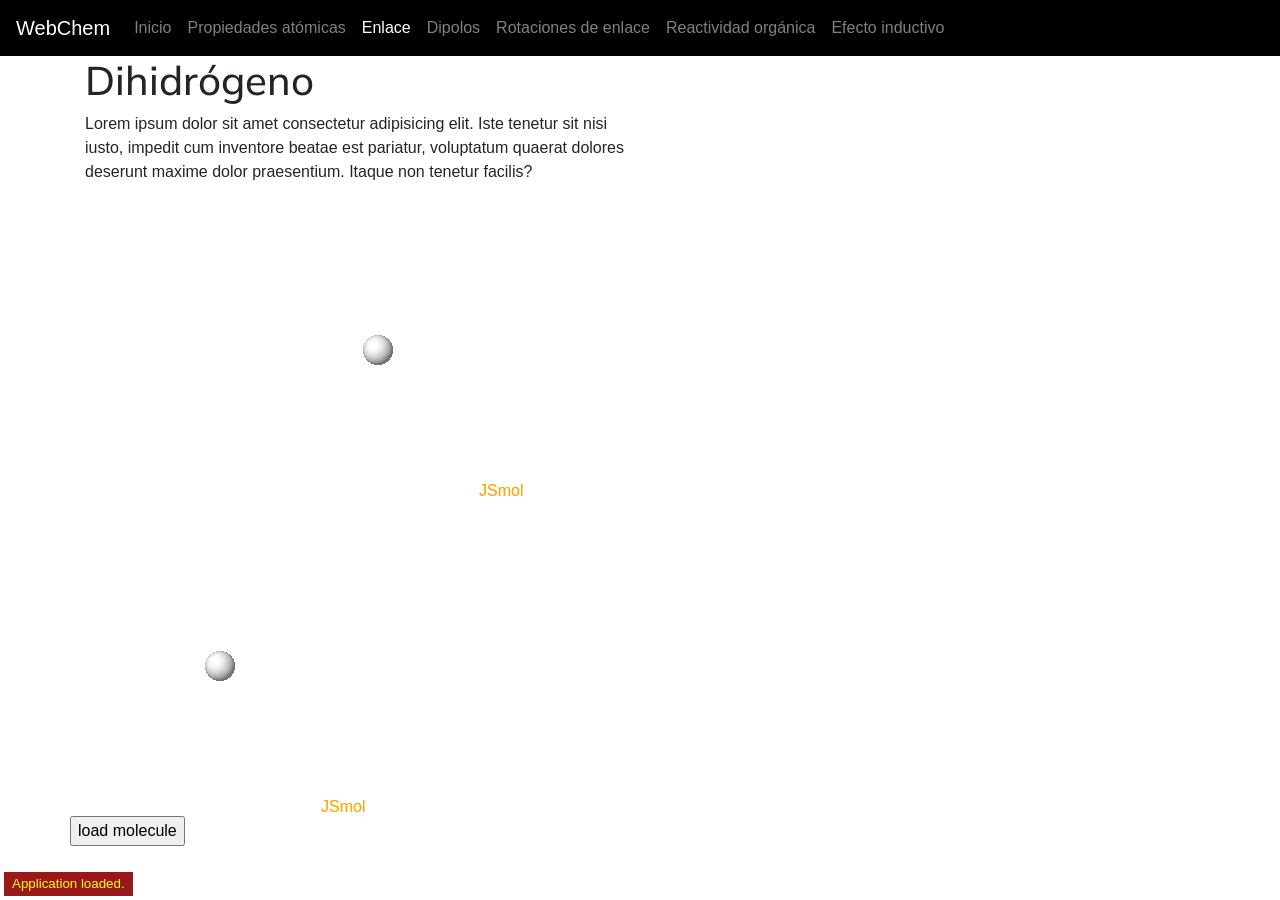
==== index.html @ 64f0de82 "Se crea el index html con el jsmol cargando molecula de dihidrogeno. Carga pdb de la ruta que se ing" ====
<!DOCTYPE html>
<html>

<head>
  <title>Web Chem</title>
  <meta http-equiv="Content-Type" content="text/html; charset=utf-8" />
  <link rel="stylesheet" href="css/bootstrap.css">
  <link rel="stylesheet" href="css/style.css">
  <script type="text/javascript" src="JSmol.min.js"></script>

  <script type="text/javascript">

    // simple2.htm: demonstration of using platform-aware Jmol with jQuery
    // author: Bob Hanson hansonr@stolaf.edu 8/11/2012 8:21:03 AM

    // ---------------------------------------------------------------------------------

    ////// special stuff just for this particular page

    var s = unescape(document.location.search);
    var script = 'set errorCallback "myCallback";'
      + 'set animationFPS 4;set antialiasdisplay;set measurementUnits angstroms;set zoomlarge false;'
      + 'set echo top left;echo loading XXXX...;refresh;'
      + 'load ":XXXX";set echo top center;echo XXXX;'
    var xxxx = s.split("_USE=")[0]
    if (xxxx.length < 2) {
      xxxx = "dihydrogen"
    } else {
      xxxx = xxxx.substring(1);
      if (xxxx.indexOf("load ") >= 0) {
        script = xxxx
        xxxx = ""
      }
    }
    if (xxxx)
      script = script.replace(/XXXX/g, xxxx)

    // --------------------------------------------------------------------------

    ////// every page will need one variable and one Info object for each applet object

    var Info = {
      width: 300,
      height: 300,
      script: script,
      use: "HTML5",
      jarPath: "java",
      j2sPath: "j2s",
      jarFile: "JmolAppletSigned.jar",
      isSigned: false,
      addSelectionOptions: false,
      serverURL: "https://chemapps.stolaf.edu/jmol/jsmol/php/jsmol.php",
      readyFunction: null,
      console: "jmol_infodiv",
      disableInitialConsole: true,
      defaultModel: null,
      debug: false
    }

    // this next bit just allows us to see what platform we are on
    // based on our decisions indicated in Info

    // "true" here indicates just a check

    Jmol.getApplet("appletCheck", Info, true);

    var isApplet = (appletCheck._jmolType.indexOf("_Applet") >= 0);
    console.log(isApplet);
    var is2D = appletCheck._is2D;

    if (!isApplet && !Info.script) {


      Info.defaultModel = "$tylenol";
      Info.script = "#alt:LOAD :tylenol";

    }


    $(document).ready(function () {

      $("#middlepanel").html(Jmol.getAppletHtml("jmol", Info));
      document.getElementById('jmol_canvas2d').style.width = '100%';
      document.getElementById('jmol_canvas2d').style.height = '100%';
      document.getElementById('middlepanel').setAttribute('class', 'text-center');
      console.log('Robapollos' + document.getElementById('jmol_canvas2d').style.height);
    })


    var jsmolPath = ''; /*ADJUST TO YOUR PATH*/
    var Info = {
      j2sPath: jsmolPath + "j2s",
      serverURL: jsmolPath + "php/jsmol.php", //THIS LINE IS ESSENTIAL FOR CROSS-SITE FILE LOADING
      src: 'PDB/H2/H2.9.pdb'
    };



  </script>
</head>

<nav class="navbar navbar-expand-lg navbar-dark bg-dark">

  <a class="navbar-brand" href="#"><img src="Images/unal.PNG" width="auto" height="100" alt="">WebChem</a>
  <button class="navbar-toggler" type="button" data-toggle="collapse" data-target="#navbarSupportedContent"
    aria-controls="navbarSupportedContent" aria-expanded="false" aria-label="Toggle navigation">
    <span class="navbar-toggler-icon"></span>
  </button>

  <div class="collapse navbar-collapse" id="navbarSupportedContent">
    <ul class="navbar-nav mr-auto">
      <li class="nav-item">
        <a class="nav-link" href="#">Inicio <span class="sr-only">(current)</span></a>
      </li>
      <li class="nav-item">
        <a class="nav-link" href="#">Propiedades atómicas</a>
      </li>
      <li class="nav-item active">
        <a class="nav-link" href="#">Enlace</a>
      </li>
      <li class="nav-item">
        <a class="nav-link" href="#">Dipolos</a>
      </li>
      <li class="nav-item">
        <a class="nav-link" href="#">Rotaciones de enlace</a>
      </li>
      <li class="nav-item">
        <a class="nav-link" href="#">Reactividad orgánica</a>
      </li>
      <li class="nav-item">
        <a class="nav-link" href="#">Efecto inductivo</a>
      </li>
      <!-- <li class="nav-item dropdown">
        <a class="nav-link dropdown-toggle" href="#" id="navbarDropdown" role="button" data-toggle="dropdown" aria-haspopup="true" aria-expanded="false">
          Dropdown
        </a>
        <div class="dropdown-menu" aria-labelledby="navbarDropdown">
          <a class="dropdown-item" href="#">Action</a>
          <a class="dropdown-item" href="#">Another action</a>
          <div class="dropdown-divider"></div>
          <a class="dropdown-item" href="#">Something else here</a>
        </div>
      </li>
      <li class="nav-item">
        <a class="nav-link disabled" href="#">Disabled</a>
      </li> -->
    </ul>

  </div>

</nav>

<script src="https://code.jquery.com/jquery-3.3.1.slim.min.js"
  integrity="sha384-q8i/X+965DzO0rT7abK41JStQIAqVgRVzpbzo5smXKp4YfRvH+8abtTE1Pi6jizo" crossorigin="anonymous"></script>
<script src="https://cdnjs.cloudflare.com/ajax/libs/popper.js/1.14.7/umd/popper.min.js"
  integrity="sha384-UO2eT0CpHqdSJQ6hJty5KVphtPhzWj9WO1clHTMGa3JDZwrnQq4sF86dIHNDz0W1" crossorigin="anonymous"></script>
<script src="https://stackpath.bootstrapcdn.com/bootstrap/4.3.1/js/bootstrap.min.js"
  integrity="sha384-JjSmVgyd0p3pXB1rRibZUAYoIIy6OrQ6VrjIEaFf/nJGzIxFDsf4x0xIM+B07jRM" crossorigin="anonymous"></script>

<div class="container">
  <div class="row">
    <div class="col-md-6 col-sm-12">
      <h1>Dihidrógeno</h1>
      <p>Lorem ipsum dolor sit amet consectetur adipisicing elit. Iste tenetur sit nisi iusto, impedit cum inventore
        beatae est pariatur, voluptatum quaerat dolores deserunt maxime dolor praesentium. Itaque non tenetur facilis?
      </p>
      <div class="row d-flex justify-content-center">

        <!--Grid column-->
        <div class="col-md-6 col-sm-6">

          <div id="middlepanel"></div>

        </div>
        <!--Grid column-->

      </div>
    </div>
    <div class="col-md-6 col-sm-12">
      <img src="Images/H2.png" width="100%" alt="">
    </div>
    <div>
      <p>
        <script>
          Jmol.getApplet('jsmolApplet0', Info);
        </script>
        <input type="button" value="load molecule" class="interactionButtonStructure">
      </p>
    </div>
  </div>

  </body>


</html>
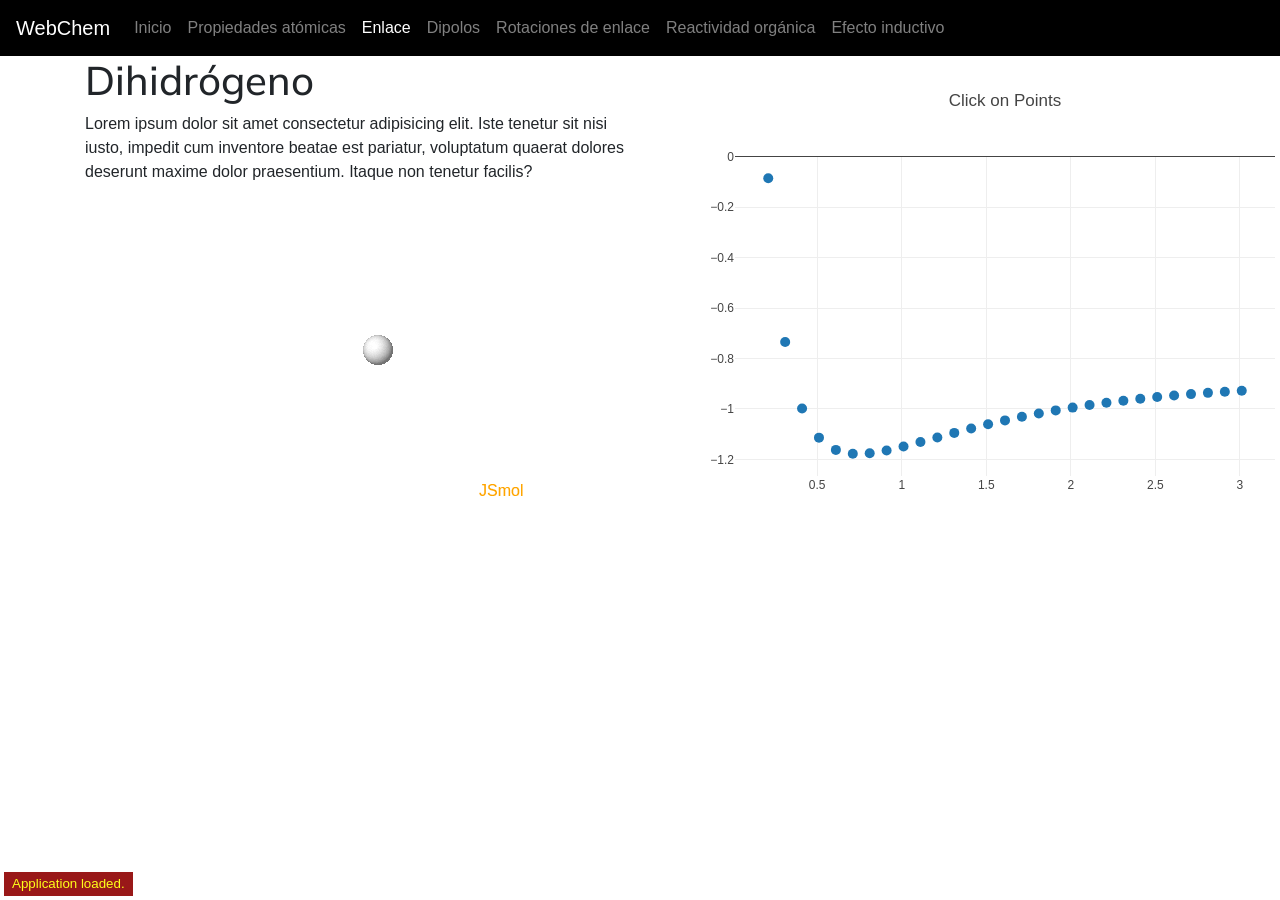
==== commit 90b92bbe: "Grafico Funcionando" ====
--- a/index.html
+++ b/index.html
@@ -7,7 +7,7 @@
   <link rel="stylesheet" href="css/bootstrap.css">
   <link rel="stylesheet" href="css/style.css">
   <script type="text/javascript" src="JSmol.min.js"></script>
-
+  <script src="https://cdn.plot.ly/plotly-latest.min.js"></script>
   <script type="text/javascript">
 
     // simple2.htm: demonstration of using platform-aware Jmol with jQuery
@@ -16,6 +16,8 @@
     // ---------------------------------------------------------------------------------
 
     ////// special stuff just for this particular page
+
+    ///// files //////
 
     var s = unescape(document.location.search);
     var script = 'set errorCallback "myCallback";'
@@ -86,6 +88,25 @@
       console.log('Robapollos' + document.getElementById('jmol_canvas2d').style.height);
     })
 
+    cont = 2;
+    let files = [];
+    for (let i = 0; i < 8; i++) {
+      files.push("H0." + cont + ".pdb");
+      cont++;
+    }
+    for (let i = 0; i < 10; i++) {
+      files.push("H1." + i + ".pdb");
+    }
+    for (let i = 0; i < 10; i++) {
+      files.push("H2." + i + ".pdb");
+    }
+
+    files.push("H3.0.pdb")
+    console.log(files)
+
+
+    console.log(files)
+
 
     var jsmolPath = ''; /*ADJUST TO YOUR PATH*/
     var Info = {
@@ -94,6 +115,85 @@
       src: 'PDB/H2/H2.9.pdb'
     };
 
+
+    /////////////////// Grafico /////////////////
+
+    function readTextFile(file, callback) {
+      var rawFile = new XMLHttpRequest();
+      rawFile.overrideMimeType("application/json");
+      rawFile.open("GET", file, true);
+      rawFile.onreadystatechange = function () {
+        if (rawFile.readyState === 4 && rawFile.status == "200") {
+          callback(rawFile.responseText);
+        }
+      }
+      rawFile.send(null);
+    }
+
+    //usage:
+
+    let data;
+
+    let bla = readTextFile("base.json", function (text) {
+      this.data = JSON.parse(text);
+    });
+
+
+    setTimeout(() => {
+
+      cont = 2;
+      let localFiles = [];
+      for (let i = 0; i < 8; i++) {
+        localFiles.push("H0." + cont + ".pdb");
+        cont++;
+      }
+      for (let i = 0; i < 10; i++) {
+        localFiles.push("H1." + i + ".pdb");
+      }
+      for (let i = 0; i < 10; i++) {
+        localFiles.push("H2." + i + ".pdb");
+      }
+
+      localFiles.push("H3.0.pdb")
+      console.log(localFiles)
+
+
+      console.log(this.data.distancia);
+      console.log(this.localFiles)
+      var myPlot = document.getElementById('myDiv'),
+        x = this.data.distancia,
+        y = this.data.energia,
+        data = [{
+          x: x,
+          y: y,
+          type: 'scatter',
+          mode: 'markers',
+          marker: { size: 10 },
+          text: localFiles
+        }],
+        layout = {
+          // hovermode: 'closest',
+          title: 'Click on Points'
+        };
+
+      Plotly.newPlot('myDiv', data, layout);
+
+      myPlot.on('plotly_click', function (data) {
+        // this.Info.src = "PDB/H2/" + data.points[0].text
+
+        var jsmolPath = ''; /*ADJUST TO YOUR PATH*/
+        var Info = {
+          j2sPath: jsmolPath + "j2s",
+          serverURL: jsmolPath + "php/jsmol.php", //THIS LINE IS ESSENTIAL FOR CROSS-SITE FILE LOADING
+          src: "PDB/H2/" + data.points[0].text
+        };
+
+        $("#middlepanel").html(Jmol.getAppletHtml("jmol", Info));
+
+        console.log("PDB/H2/" + data.points[0].text)
+      });
+
+    }, 1000)
 
 
   </script>
@@ -177,18 +277,20 @@
       </div>
     </div>
     <div class="col-md-6 col-sm-12">
-      <img src="Images/H2.png" width="100%" alt="">
+      <!-- <img src="Images/H2.png" width="100%" alt=""> -->
+      <div id="myDiv" style="width: 700px; height: 500px;"></div>
     </div>
     <div>
       <p>
-        <script>
+        <!-- <script>
           Jmol.getApplet('jsmolApplet0', Info);
         </script>
         <input type="button" value="load molecule" class="interactionButtonStructure">
-      </p>
+      </p> -->
     </div>
   </div>
 
+
   </body>
 
 
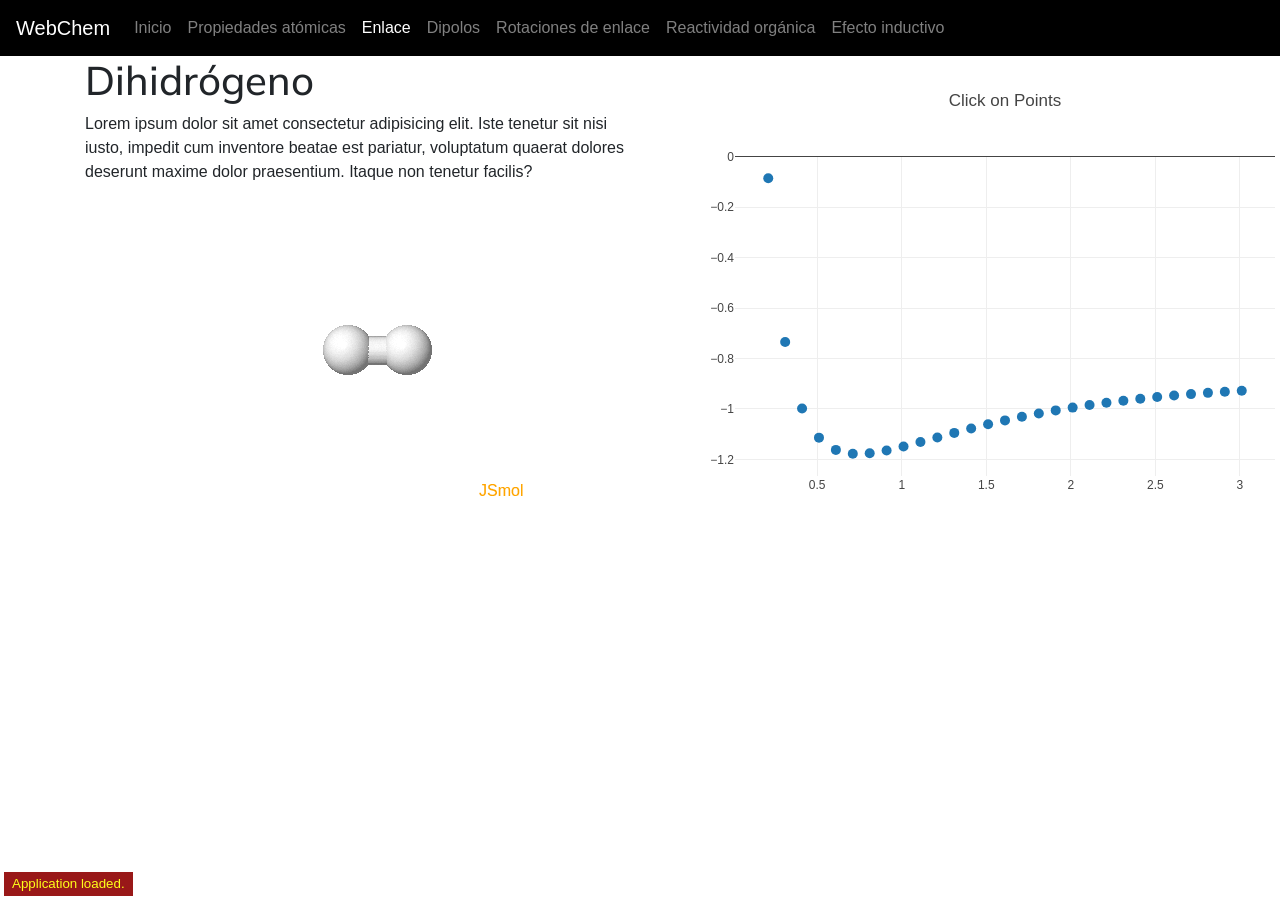
==== commit 1ce85a22: "modifica el index pdb inicial" ====
--- a/index.html
+++ b/index.html
@@ -102,17 +102,17 @@
     }
 
     files.push("H3.0.pdb")
-    console.log(files)
-
-
-    console.log(files)
+    console.log("Van los files: ", files)
+
+
+    console.log(files.reverse())
 
 
     var jsmolPath = ''; /*ADJUST TO YOUR PATH*/
     var Info = {
       j2sPath: jsmolPath + "j2s",
       serverURL: jsmolPath + "php/jsmol.php", //THIS LINE IS ESSENTIAL FOR CROSS-SITE FILE LOADING
-      src: 'PDB/H2/H2.9.pdb'
+      src: 'PDB/H2/H0.7.pdb'
     };
 
 
@@ -155,8 +155,8 @@
       }
 
       localFiles.push("H3.0.pdb")
-      console.log(localFiles)
-
+      console.log("Estos son los localfiles ", localFiles)
+      localFiles = localFiles.reverse();
 
       console.log(this.data.distancia);
       console.log(this.localFiles)
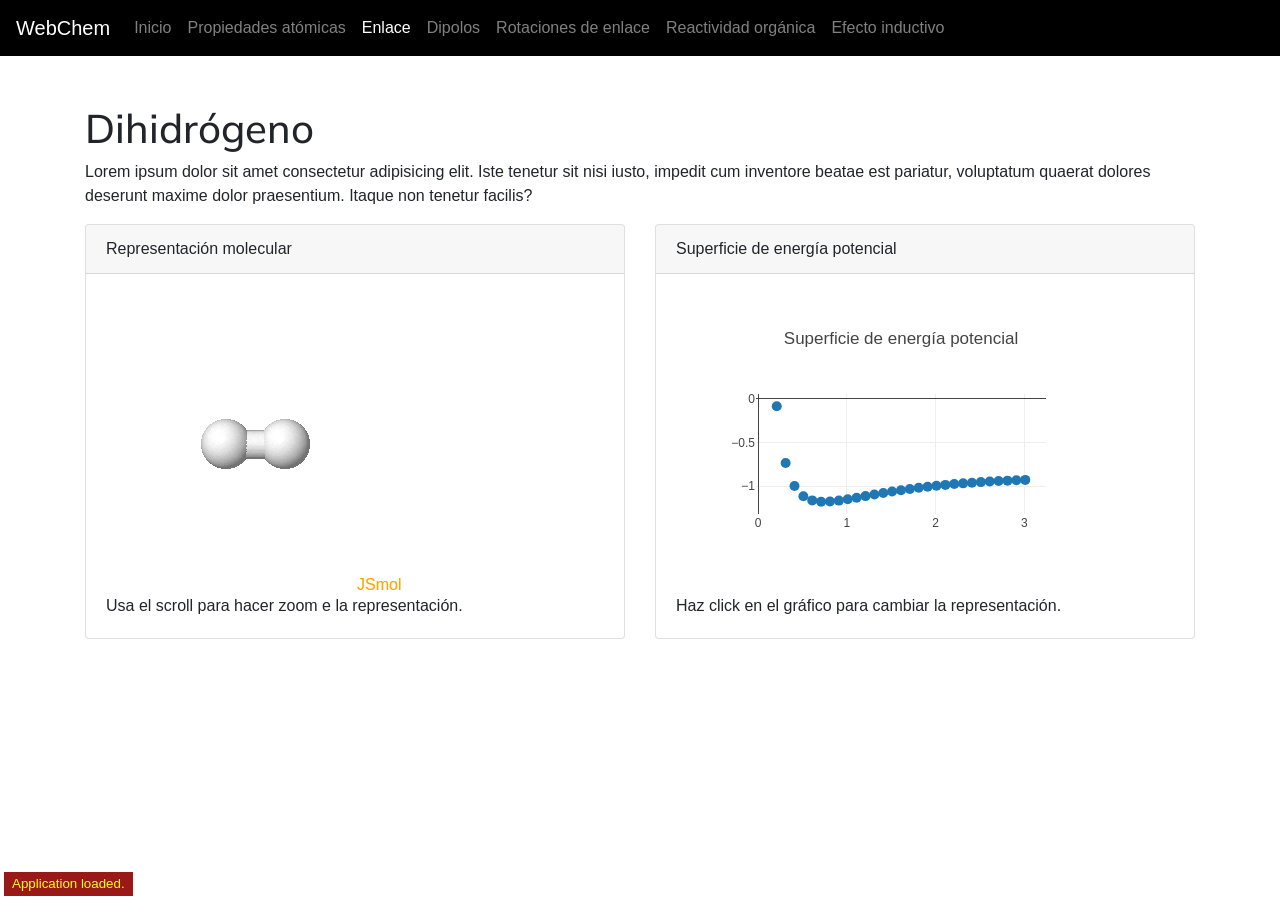
==== commit 321655d6: "Se modifican los elementos de Enlace" ====
--- a/index.html
+++ b/index.html
@@ -1,297 +1,303 @@
 <!DOCTYPE html>
 <html>
 
-<head>
-  <title>Web Chem</title>
-  <meta http-equiv="Content-Type" content="text/html; charset=utf-8" />
-  <link rel="stylesheet" href="css/bootstrap.css">
-  <link rel="stylesheet" href="css/style.css">
-  <script type="text/javascript" src="JSmol.min.js"></script>
-  <script src="https://cdn.plot.ly/plotly-latest.min.js"></script>
-  <script type="text/javascript">
-
-    // simple2.htm: demonstration of using platform-aware Jmol with jQuery
-    // author: Bob Hanson hansonr@stolaf.edu 8/11/2012 8:21:03 AM
-
-    // ---------------------------------------------------------------------------------
-
-    ////// special stuff just for this particular page
-
-    ///// files //////
-
-    var s = unescape(document.location.search);
-    var script = 'set errorCallback "myCallback";'
-      + 'set animationFPS 4;set antialiasdisplay;set measurementUnits angstroms;set zoomlarge false;'
-      + 'set echo top left;echo loading XXXX...;refresh;'
-      + 'load ":XXXX";set echo top center;echo XXXX;'
-    var xxxx = s.split("_USE=")[0]
-    if (xxxx.length < 2) {
-      xxxx = "dihydrogen"
-    } else {
-      xxxx = xxxx.substring(1);
-      if (xxxx.indexOf("load ") >= 0) {
-        script = xxxx
-        xxxx = ""
-      }
-    }
-    if (xxxx)
-      script = script.replace(/XXXX/g, xxxx)
-
-    // --------------------------------------------------------------------------
-
-    ////// every page will need one variable and one Info object for each applet object
-
-    var Info = {
-      width: 300,
-      height: 300,
-      script: script,
-      use: "HTML5",
-      jarPath: "java",
-      j2sPath: "j2s",
-      jarFile: "JmolAppletSigned.jar",
-      isSigned: false,
-      addSelectionOptions: false,
-      serverURL: "https://chemapps.stolaf.edu/jmol/jsmol/php/jsmol.php",
-      readyFunction: null,
-      console: "jmol_infodiv",
-      disableInitialConsole: true,
-      defaultModel: null,
-      debug: false
-    }
-
-    // this next bit just allows us to see what platform we are on
-    // based on our decisions indicated in Info
-
-    // "true" here indicates just a check
-
-    Jmol.getApplet("appletCheck", Info, true);
-
-    var isApplet = (appletCheck._jmolType.indexOf("_Applet") >= 0);
-    console.log(isApplet);
-    var is2D = appletCheck._is2D;
-
-    if (!isApplet && !Info.script) {
-
-
-      Info.defaultModel = "$tylenol";
-      Info.script = "#alt:LOAD :tylenol";
-
-    }
-
-
-    $(document).ready(function () {
-
-      $("#middlepanel").html(Jmol.getAppletHtml("jmol", Info));
-      document.getElementById('jmol_canvas2d').style.width = '100%';
-      document.getElementById('jmol_canvas2d').style.height = '100%';
-      document.getElementById('middlepanel').setAttribute('class', 'text-center');
-      console.log('Robapollos' + document.getElementById('jmol_canvas2d').style.height);
-    })
-
-    cont = 2;
-    let files = [];
-    for (let i = 0; i < 8; i++) {
-      files.push("H0." + cont + ".pdb");
-      cont++;
-    }
-    for (let i = 0; i < 10; i++) {
-      files.push("H1." + i + ".pdb");
-    }
-    for (let i = 0; i < 10; i++) {
-      files.push("H2." + i + ".pdb");
-    }
-
-    files.push("H3.0.pdb")
-    console.log("Van los files: ", files)
-
-
-    console.log(files.reverse())
-
-
-    var jsmolPath = ''; /*ADJUST TO YOUR PATH*/
-    var Info = {
-      j2sPath: jsmolPath + "j2s",
-      serverURL: jsmolPath + "php/jsmol.php", //THIS LINE IS ESSENTIAL FOR CROSS-SITE FILE LOADING
-      src: 'PDB/H2/H0.7.pdb'
-    };
-
-
-    /////////////////// Grafico /////////////////
-
-    function readTextFile(file, callback) {
-      var rawFile = new XMLHttpRequest();
-      rawFile.overrideMimeType("application/json");
-      rawFile.open("GET", file, true);
-      rawFile.onreadystatechange = function () {
-        if (rawFile.readyState === 4 && rawFile.status == "200") {
-          callback(rawFile.responseText);
-        }
-      }
-      rawFile.send(null);
-    }
-
-    //usage:
-
-    let data;
-
-    let bla = readTextFile("base.json", function (text) {
-      this.data = JSON.parse(text);
-    });
-
-
-    setTimeout(() => {
+  <head>
+    <title>Web Chem</title>
+    <meta http-equiv="Content-Type" content="text/html; charset=utf-8" />
+    <link rel="stylesheet" href="css/bootstrap.css">
+    <link rel="stylesheet" href="css/style.css">
+    <script type="text/javascript" src="JSmol.min.js"></script>
+    <script src="https://cdn.plot.ly/plotly-latest.min.js"></script>
+    <script type="text/javascript">
+
+      // simple2.htm: demonstration of using platform-aware Jmol with jQuery
+      // author: Bob Hanson hansonr@stolaf.edu 8/11/2012 8:21:03 AM
+
+      // ---------------------------------------------------------------------------------
+
+      ////// special stuff just for this particular page
+
+      ///// files //////
+
+      var s = unescape(document.location.search);
+      var script = 'set errorCallback "myCallback";'
+        + 'set animationFPS 4;set antialiasdisplay;set measurementUnits angstroms;set zoomlarge false;'
+        + 'set echo top left;echo loading XXXX...;refresh;'
+        + 'load ":XXXX";set echo top center;echo XXXX;'
+      var xxxx = s.split("_USE=")[0]
+      if (xxxx.length < 2) {
+        xxxx = "dihydrogen"
+      } else {
+        xxxx = xxxx.substring(1);
+        if (xxxx.indexOf("load ") >= 0) {
+          script = xxxx
+          xxxx = ""
+        }
+      }
+      if (xxxx)
+        script = script.replace(/XXXX/g, xxxx)
+
+      // --------------------------------------------------------------------------
+
+      ////// every page will need one variable and one Info object for each applet object
+
+      var Info = {
+        width: "100%",
+        height: "100%",
+        script: script,
+        use: "HTML5",
+        jarPath: "java",
+        j2sPath: "j2s",
+        jarFile: "JmolAppletSigned.jar",
+        isSigned: false,
+        addSelectionOptions: false,
+        serverURL: "https://chemapps.stolaf.edu/jmol/jsmol/php/jsmol.php",
+        readyFunction: null,
+        console: "jmol_infodiv",
+        disableInitialConsole: true,
+        defaultModel: null,
+        debug: false
+      }
+
+      // this next bit just allows us to see what platform we are on
+      // based on our decisions indicated in Info
+
+      // "true" here indicates just a check
+
+      Jmol.getApplet("appletCheck", Info, true);
+
+      var isApplet = (appletCheck._jmolType.indexOf("_Applet") >= 0);
+      console.log(isApplet);
+      var is2D = appletCheck._is2D;
+
+      if (!isApplet && !Info.script) {
+
+
+        Info.defaultModel = "$tylenol";
+        Info.script = "#alt:LOAD :tylenol";
+
+      }
+
+
+      $(document).ready(function () {
+
+        $("#middlepanel").html(Jmol.getAppletHtml("jmol", Info));
+        document.getElementById('jmol_canvas2d').style.width = '100%';
+        document.getElementById('jmol_canvas2d').style.height = '100%';
+        document.getElementById('middlepanel').setAttribute('class', 'text-center');
+        console.log('Robapollos' + document.getElementById('jmol_canvas2d').style.height);
+      })
 
       cont = 2;
-      let localFiles = [];
+      let files = [];
       for (let i = 0; i < 8; i++) {
-        localFiles.push("H0." + cont + ".pdb");
+        files.push("H0." + cont + ".pdb");
         cont++;
       }
       for (let i = 0; i < 10; i++) {
-        localFiles.push("H1." + i + ".pdb");
+        files.push("H1." + i + ".pdb");
       }
       for (let i = 0; i < 10; i++) {
-        localFiles.push("H2." + i + ".pdb");
-      }
-
-      localFiles.push("H3.0.pdb")
-      console.log("Estos son los localfiles ", localFiles)
-      localFiles = localFiles.reverse();
-
-      console.log(this.data.distancia);
-      console.log(this.localFiles)
-      var myPlot = document.getElementById('myDiv'),
-        x = this.data.distancia,
-        y = this.data.energia,
-        data = [{
-          x: x,
-          y: y,
-          type: 'scatter',
-          mode: 'markers',
-          marker: { size: 10 },
-          text: localFiles
-        }],
-        layout = {
-          // hovermode: 'closest',
-          title: 'Click on Points'
-        };
-
-      Plotly.newPlot('myDiv', data, layout);
-
-      myPlot.on('plotly_click', function (data) {
-        // this.Info.src = "PDB/H2/" + data.points[0].text
-
-        var jsmolPath = ''; /*ADJUST TO YOUR PATH*/
-        var Info = {
-          j2sPath: jsmolPath + "j2s",
-          serverURL: jsmolPath + "php/jsmol.php", //THIS LINE IS ESSENTIAL FOR CROSS-SITE FILE LOADING
-          src: "PDB/H2/" + data.points[0].text
-        };
-
-        $("#middlepanel").html(Jmol.getAppletHtml("jmol", Info));
-
-        console.log("PDB/H2/" + data.points[0].text)
+        files.push("H2." + i + ".pdb");
+      }
+
+      files.push("H3.0.pdb")
+      console.log("Van los files: ", files)
+
+
+      console.log(files.reverse())
+
+
+      var jsmolPath = ''; /*ADJUST TO YOUR PATH*/
+      var Info = {
+        j2sPath: jsmolPath + "j2s",
+        serverURL: jsmolPath + "php/jsmol.php", //THIS LINE IS ESSENTIAL FOR CROSS-SITE FILE LOADING
+        src: 'PDB/H2/H0.7.pdb'
+      };
+
+
+      /////////////////// Grafico /////////////////
+
+      function readTextFile(file, callback) {
+        var rawFile = new XMLHttpRequest();
+        rawFile.overrideMimeType("application/json");
+        rawFile.open("GET", file, true);
+        rawFile.onreadystatechange = function () {
+          if (rawFile.readyState === 4 && rawFile.status == "200") {
+            callback(rawFile.responseText);
+          }
+        }
+        rawFile.send(null);
+      }
+
+      //usage:
+
+      let data;
+
+      let bla = readTextFile("base.json", function (text) {
+        this.data = JSON.parse(text);
       });
 
-    }, 1000)
-
-
-  </script>
-</head>
-
-<nav class="navbar navbar-expand-lg navbar-dark bg-dark">
-
-  <a class="navbar-brand" href="#"><img src="Images/unal.PNG" width="auto" height="100" alt="">WebChem</a>
-  <button class="navbar-toggler" type="button" data-toggle="collapse" data-target="#navbarSupportedContent"
-    aria-controls="navbarSupportedContent" aria-expanded="false" aria-label="Toggle navigation">
-    <span class="navbar-toggler-icon"></span>
-  </button>
-
-  <div class="collapse navbar-collapse" id="navbarSupportedContent">
-    <ul class="navbar-nav mr-auto">
-      <li class="nav-item">
-        <a class="nav-link" href="#">Inicio <span class="sr-only">(current)</span></a>
-      </li>
-      <li class="nav-item">
-        <a class="nav-link" href="#">Propiedades atómicas</a>
-      </li>
-      <li class="nav-item active">
-        <a class="nav-link" href="#">Enlace</a>
-      </li>
-      <li class="nav-item">
-        <a class="nav-link" href="#">Dipolos</a>
-      </li>
-      <li class="nav-item">
-        <a class="nav-link" href="#">Rotaciones de enlace</a>
-      </li>
-      <li class="nav-item">
-        <a class="nav-link" href="#">Reactividad orgánica</a>
-      </li>
-      <li class="nav-item">
-        <a class="nav-link" href="#">Efecto inductivo</a>
-      </li>
-      <!-- <li class="nav-item dropdown">
-        <a class="nav-link dropdown-toggle" href="#" id="navbarDropdown" role="button" data-toggle="dropdown" aria-haspopup="true" aria-expanded="false">
-          Dropdown
-        </a>
-        <div class="dropdown-menu" aria-labelledby="navbarDropdown">
-          <a class="dropdown-item" href="#">Action</a>
-          <a class="dropdown-item" href="#">Another action</a>
-          <div class="dropdown-divider"></div>
-          <a class="dropdown-item" href="#">Something else here</a>
+
+      setTimeout(() => {
+
+        cont = 2;
+        let localFiles = [];
+        for (let i = 0; i < 8; i++) {
+          localFiles.push("H0." + cont + ".pdb");
+          cont++;
+        }
+        for (let i = 0; i < 10; i++) {
+          localFiles.push("H1." + i + ".pdb");
+        }
+        for (let i = 0; i < 10; i++) {
+          localFiles.push("H2." + i + ".pdb");
+        }
+
+        localFiles.push("H3.0.pdb")
+        console.log("Estos son los localfiles ", localFiles)
+        localFiles = localFiles.reverse();
+
+        console.log(this.data.distancia);
+        console.log(this.localFiles)
+        var myPlot = document.getElementById('myDiv'),
+          x = this.data.distancia,
+          y = this.data.energia,
+          data = [{
+            x: x,
+            y: y,
+            type: 'scatter',
+            mode: 'markers',
+            marker: { size: 10 },
+            text: localFiles
+          }],
+          layout = {
+            // hovermode: 'closest',
+            title: 'Superficie de energía potencial'
+          };
+
+        Plotly.newPlot('myDiv', data, layout);
+
+        myPlot.on('plotly_click', function (data) {
+          // this.Info.src = "PDB/H2/" + data.points[0].text
+
+          var jsmolPath = ''; /*ADJUST TO YOUR PATH*/
+          var Info = {
+            j2sPath: jsmolPath + "j2s",
+            serverURL: jsmolPath + "php/jsmol.php", //THIS LINE IS ESSENTIAL FOR CROSS-SITE FILE LOADING
+            src: "PDB/H2/" + data.points[0].text
+          };
+
+          $("#middlepanel").html(Jmol.getAppletHtml("jmol", Info));
+
+          console.log("PDB/H2/" + data.points[0].text)
+        });
+
+      }, 1000)
+
+
+    </script>
+  </head>
+
+  <body>
+  
+    <nav class="navbar navbar-expand-lg navbar-dark bg-dark">
+
+      <a class="navbar-brand" href="#"><img src="Images/unal.PNG" width="auto" height="100" alt="">WebChem</a>
+      <button class="navbar-toggler" type="button" data-toggle="collapse" data-target="#navbarSupportedContent" aria-controls="navbarSupportedContent" aria-expanded="false" aria-label="Toggle navigation">
+        <span class="navbar-toggler-icon"></span>
+      </button>
+
+      <div class="collapse navbar-collapse" id="navbarSupportedContent">
+
+        <ul class="navbar-nav mr-auto">
+
+          <li class="nav-item">
+            <a class="nav-link" href="#">Inicio <span class="sr-only">(current)</span></a>
+          </li>
+          <li class="nav-item">
+            <a class="nav-link" href="#">Propiedades atómicas</a>
+          </li>
+          <li class="nav-item active">
+            <a class="nav-link" href="#">Enlace</a>
+          </li>
+          <li class="nav-item">
+            <a class="nav-link" href="#">Dipolos</a>
+          </li>
+          <li class="nav-item">
+            <a class="nav-link" href="#">Rotaciones de enlace</a>
+          </li>
+          <li class="nav-item">
+            <a class="nav-link" href="#">Reactividad orgánica</a>
+          </li>
+          <li class="nav-item">
+            <a class="nav-link" href="#">Efecto inductivo</a>
+          </li>
+          <!-- <li class="nav-item dropdown">
+            <a class="nav-link dropdown-toggle" href="#" id="navbarDropdown" role="button" data-toggle="dropdown" aria-haspopup="true" aria-expanded="false">
+              Dropdown
+            </a>
+            <div class="dropdown-menu" aria-labelledby="navbarDropdown">
+              <a class="dropdown-item" href="#">Action</a>
+              <a class="dropdown-item" href="#">Another action</a>
+              <div class="dropdown-divider"></div>
+              <a class="dropdown-item" href="#">Something else here</a>
+            </div>
+          </li>
+          <li class="nav-item">
+            <a class="nav-link disabled" href="#">Disabled</a>
+          </li> -->
+        </ul>
+
+      </div>
+
+    </nav>
+
+    <script src="https://code.jquery.com/jquery-3.3.1.slim.min.js"
+      integrity="sha384-q8i/X+965DzO0rT7abK41JStQIAqVgRVzpbzo5smXKp4YfRvH+8abtTE1Pi6jizo" crossorigin="anonymous"></script>
+    <script src="https://cdnjs.cloudflare.com/ajax/libs/popper.js/1.14.7/umd/popper.min.js"
+      integrity="sha384-UO2eT0CpHqdSJQ6hJty5KVphtPhzWj9WO1clHTMGa3JDZwrnQq4sF86dIHNDz0W1" crossorigin="anonymous"></script>
+    <script src="https://stackpath.bootstrapcdn.com/bootstrap/4.3.1/js/bootstrap.min.js"
+      integrity="sha384-JjSmVgyd0p3pXB1rRibZUAYoIIy6OrQ6VrjIEaFf/nJGzIxFDsf4x0xIM+B07jRM" crossorigin="anonymous"></script>
+
+    <div class="container">
+      <div class="row mt-5">
+        <div class="col">
+          <h1>Dihidrógeno</h1>
+          <p>Lorem ipsum dolor sit amet consectetur adipisicing elit. Iste tenetur sit nisi iusto, impedit cum inventore
+            beatae est pariatur, voluptatum quaerat dolores deserunt maxime dolor praesentium. Itaque non tenetur facilis?
+          </p>
         </div>
-      </li>
-      <li class="nav-item">
-        <a class="nav-link disabled" href="#">Disabled</a>
-      </li> -->
-    </ul>
-
-  </div>
-
-</nav>
-
-<script src="https://code.jquery.com/jquery-3.3.1.slim.min.js"
-  integrity="sha384-q8i/X+965DzO0rT7abK41JStQIAqVgRVzpbzo5smXKp4YfRvH+8abtTE1Pi6jizo" crossorigin="anonymous"></script>
-<script src="https://cdnjs.cloudflare.com/ajax/libs/popper.js/1.14.7/umd/popper.min.js"
-  integrity="sha384-UO2eT0CpHqdSJQ6hJty5KVphtPhzWj9WO1clHTMGa3JDZwrnQq4sF86dIHNDz0W1" crossorigin="anonymous"></script>
-<script src="https://stackpath.bootstrapcdn.com/bootstrap/4.3.1/js/bootstrap.min.js"
-  integrity="sha384-JjSmVgyd0p3pXB1rRibZUAYoIIy6OrQ6VrjIEaFf/nJGzIxFDsf4x0xIM+B07jRM" crossorigin="anonymous"></script>
-
-<div class="container">
-  <div class="row">
-    <div class="col-md-6 col-sm-12">
-      <h1>Dihidrógeno</h1>
-      <p>Lorem ipsum dolor sit amet consectetur adipisicing elit. Iste tenetur sit nisi iusto, impedit cum inventore
-        beatae est pariatur, voluptatum quaerat dolores deserunt maxime dolor praesentium. Itaque non tenetur facilis?
-      </p>
+      </div>
       <div class="row d-flex justify-content-center">
-
-        <!--Grid column-->
-        <div class="col-md-6 col-sm-6">
-
-          <div id="middlepanel"></div>
+        <div class="col-md-6 col-sm-12">
+
+            <div class="card">
+                <div class="card-header">
+                  Representación molecular
+                </div>
+                <div class="card-body">
+                  <div id="middlepanel"></div>
+                  <p class="card-text">Usa el scroll para hacer zoom e la representación.</p>
+                </div>
+              </div>
 
         </div>
-        <!--Grid column-->
-
-      </div>
+        <div class="col-md-6 col-sm-12">
+
+            <div class="card">
+                <div class="card-header">
+                  Superficie de energía potencial
+                </div>
+                <div class="card-body">
+                  <div id="myDiv" style="width: 450px; height: 300px;"></div>
+                  <p class="card-text">Haz click en el gráfico para cambiar la representación.</p>
+                </div>
+              </div>
+
+        </div>
     </div>
-    <div class="col-md-6 col-sm-12">
-      <!-- <img src="Images/H2.png" width="100%" alt=""> -->
-      <div id="myDiv" style="width: 700px; height: 500px;"></div>
-    </div>
-    <div>
-      <p>
-        <!-- <script>
-          Jmol.getApplet('jsmolApplet0', Info);
-        </script>
-        <input type="button" value="load molecule" class="interactionButtonStructure">
-      </p> -->
-    </div>
-  </div>
-
 
   </body>
 
-
 </html>
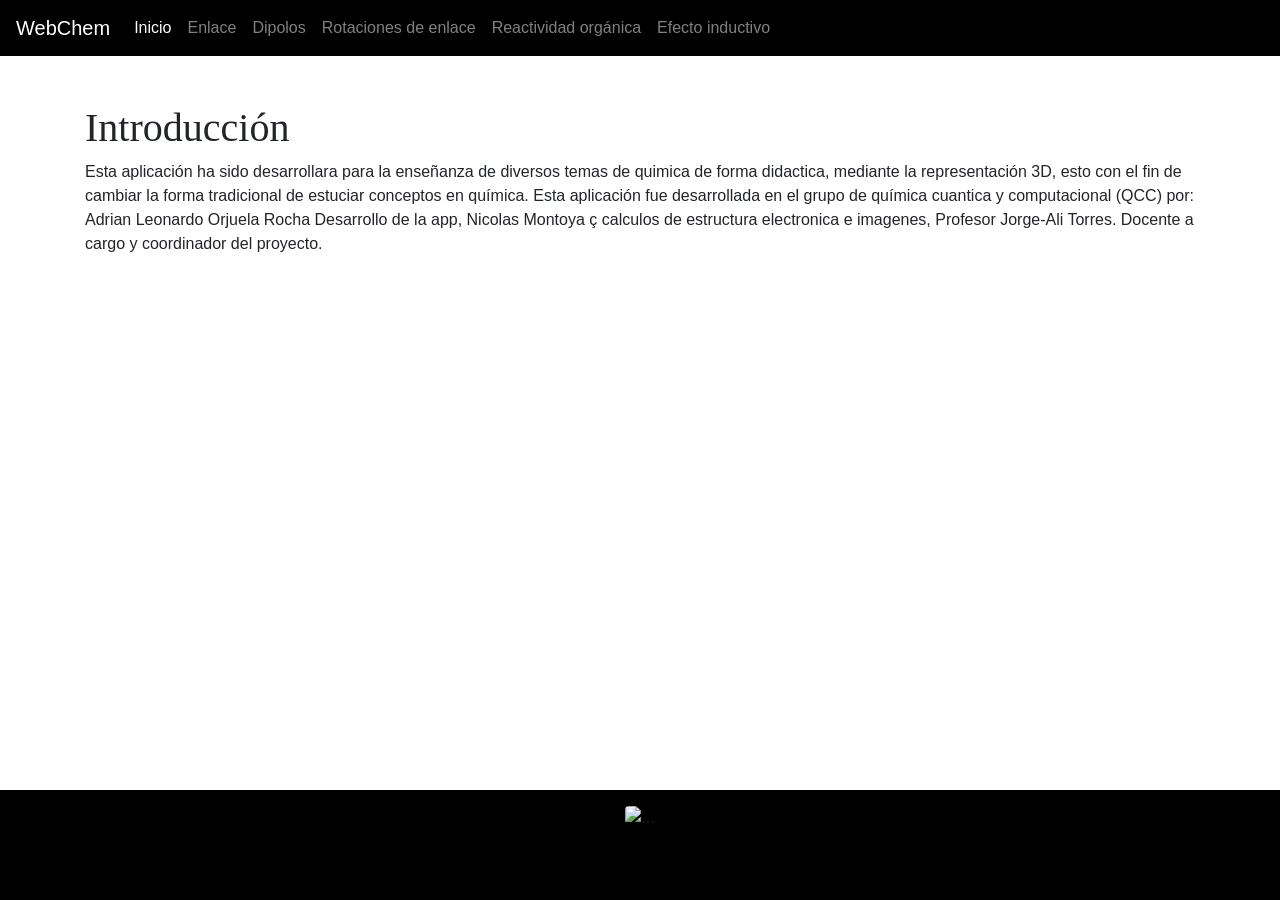
==== commit d81e2cca: "Add files via upload archivos finales" ====
--- a/index.html
+++ b/index.html
@@ -1,303 +1,96 @@
-<!DOCTYPE html>
-<html>
-
-  <head>
-    <title>Web Chem</title>
-    <meta http-equiv="Content-Type" content="text/html; charset=utf-8" />
-    <link rel="stylesheet" href="css/bootstrap.css">
-    <link rel="stylesheet" href="css/style.css">
-    <script type="text/javascript" src="JSmol.min.js"></script>
-    <script src="https://cdn.plot.ly/plotly-latest.min.js"></script>
-    <script type="text/javascript">
-
-      // simple2.htm: demonstration of using platform-aware Jmol with jQuery
-      // author: Bob Hanson hansonr@stolaf.edu 8/11/2012 8:21:03 AM
-
-      // ---------------------------------------------------------------------------------
-
-      ////// special stuff just for this particular page
-
-      ///// files //////
-
-      var s = unescape(document.location.search);
-      var script = 'set errorCallback "myCallback";'
-        + 'set animationFPS 4;set antialiasdisplay;set measurementUnits angstroms;set zoomlarge false;'
-        + 'set echo top left;echo loading XXXX...;refresh;'
-        + 'load ":XXXX";set echo top center;echo XXXX;'
-      var xxxx = s.split("_USE=")[0]
-      if (xxxx.length < 2) {
-        xxxx = "dihydrogen"
-      } else {
-        xxxx = xxxx.substring(1);
-        if (xxxx.indexOf("load ") >= 0) {
-          script = xxxx
-          xxxx = ""
-        }
-      }
-      if (xxxx)
-        script = script.replace(/XXXX/g, xxxx)
-
-      // --------------------------------------------------------------------------
-
-      ////// every page will need one variable and one Info object for each applet object
-
-      var Info = {
-        width: "100%",
-        height: "100%",
-        script: script,
-        use: "HTML5",
-        jarPath: "java",
-        j2sPath: "j2s",
-        jarFile: "JmolAppletSigned.jar",
-        isSigned: false,
-        addSelectionOptions: false,
-        serverURL: "https://chemapps.stolaf.edu/jmol/jsmol/php/jsmol.php",
-        readyFunction: null,
-        console: "jmol_infodiv",
-        disableInitialConsole: true,
-        defaultModel: null,
-        debug: false
-      }
-
-      // this next bit just allows us to see what platform we are on
-      // based on our decisions indicated in Info
-
-      // "true" here indicates just a check
-
-      Jmol.getApplet("appletCheck", Info, true);
-
-      var isApplet = (appletCheck._jmolType.indexOf("_Applet") >= 0);
-      console.log(isApplet);
-      var is2D = appletCheck._is2D;
-
-      if (!isApplet && !Info.script) {
-
-
-        Info.defaultModel = "$tylenol";
-        Info.script = "#alt:LOAD :tylenol";
-
-      }
-
-
-      $(document).ready(function () {
-
-        $("#middlepanel").html(Jmol.getAppletHtml("jmol", Info));
-        document.getElementById('jmol_canvas2d').style.width = '100%';
-        document.getElementById('jmol_canvas2d').style.height = '100%';
-        document.getElementById('middlepanel').setAttribute('class', 'text-center');
-        console.log('Robapollos' + document.getElementById('jmol_canvas2d').style.height);
-      })
-
-      cont = 2;
-      let files = [];
-      for (let i = 0; i < 8; i++) {
-        files.push("H0." + cont + ".pdb");
-        cont++;
-      }
-      for (let i = 0; i < 10; i++) {
-        files.push("H1." + i + ".pdb");
-      }
-      for (let i = 0; i < 10; i++) {
-        files.push("H2." + i + ".pdb");
-      }
-
-      files.push("H3.0.pdb")
-      console.log("Van los files: ", files)
-
-
-      console.log(files.reverse())
-
-
-      var jsmolPath = ''; /*ADJUST TO YOUR PATH*/
-      var Info = {
-        j2sPath: jsmolPath + "j2s",
-        serverURL: jsmolPath + "php/jsmol.php", //THIS LINE IS ESSENTIAL FOR CROSS-SITE FILE LOADING
-        src: 'PDB/H2/H0.7.pdb'
-      };
-
-
-      /////////////////// Grafico /////////////////
-
-      function readTextFile(file, callback) {
-        var rawFile = new XMLHttpRequest();
-        rawFile.overrideMimeType("application/json");
-        rawFile.open("GET", file, true);
-        rawFile.onreadystatechange = function () {
-          if (rawFile.readyState === 4 && rawFile.status == "200") {
-            callback(rawFile.responseText);
-          }
-        }
-        rawFile.send(null);
-      }
-
-      //usage:
-
-      let data;
-
-      let bla = readTextFile("base.json", function (text) {
-        this.data = JSON.parse(text);
-      });
-
-
-      setTimeout(() => {
-
-        cont = 2;
-        let localFiles = [];
-        for (let i = 0; i < 8; i++) {
-          localFiles.push("H0." + cont + ".pdb");
-          cont++;
-        }
-        for (let i = 0; i < 10; i++) {
-          localFiles.push("H1." + i + ".pdb");
-        }
-        for (let i = 0; i < 10; i++) {
-          localFiles.push("H2." + i + ".pdb");
-        }
-
-        localFiles.push("H3.0.pdb")
-        console.log("Estos son los localfiles ", localFiles)
-        localFiles = localFiles.reverse();
-
-        console.log(this.data.distancia);
-        console.log(this.localFiles)
-        var myPlot = document.getElementById('myDiv'),
-          x = this.data.distancia,
-          y = this.data.energia,
-          data = [{
-            x: x,
-            y: y,
-            type: 'scatter',
-            mode: 'markers',
-            marker: { size: 10 },
-            text: localFiles
-          }],
-          layout = {
-            // hovermode: 'closest',
-            title: 'Superficie de energía potencial'
-          };
-
-        Plotly.newPlot('myDiv', data, layout);
-
-        myPlot.on('plotly_click', function (data) {
-          // this.Info.src = "PDB/H2/" + data.points[0].text
-
-          var jsmolPath = ''; /*ADJUST TO YOUR PATH*/
-          var Info = {
-            j2sPath: jsmolPath + "j2s",
-            serverURL: jsmolPath + "php/jsmol.php", //THIS LINE IS ESSENTIAL FOR CROSS-SITE FILE LOADING
-            src: "PDB/H2/" + data.points[0].text
-          };
-
-          $("#middlepanel").html(Jmol.getAppletHtml("jmol", Info));
-
-          console.log("PDB/H2/" + data.points[0].text)
-        });
-
-      }, 1000)
-
-
-    </script>
-  </head>
-
-  <body>
-  
-    <nav class="navbar navbar-expand-lg navbar-dark bg-dark">
-
-      <a class="navbar-brand" href="#"><img src="Images/unal.PNG" width="auto" height="100" alt="">WebChem</a>
-      <button class="navbar-toggler" type="button" data-toggle="collapse" data-target="#navbarSupportedContent" aria-controls="navbarSupportedContent" aria-expanded="false" aria-label="Toggle navigation">
-        <span class="navbar-toggler-icon"></span>
-      </button>
-
-      <div class="collapse navbar-collapse" id="navbarSupportedContent">
-
-        <ul class="navbar-nav mr-auto">
-
-          <li class="nav-item">
-            <a class="nav-link" href="#">Inicio <span class="sr-only">(current)</span></a>
-          </li>
-          <li class="nav-item">
-            <a class="nav-link" href="#">Propiedades atómicas</a>
-          </li>
-          <li class="nav-item active">
-            <a class="nav-link" href="#">Enlace</a>
-          </li>
-          <li class="nav-item">
-            <a class="nav-link" href="#">Dipolos</a>
-          </li>
-          <li class="nav-item">
-            <a class="nav-link" href="#">Rotaciones de enlace</a>
-          </li>
-          <li class="nav-item">
-            <a class="nav-link" href="#">Reactividad orgánica</a>
-          </li>
-          <li class="nav-item">
-            <a class="nav-link" href="#">Efecto inductivo</a>
-          </li>
-          <!-- <li class="nav-item dropdown">
-            <a class="nav-link dropdown-toggle" href="#" id="navbarDropdown" role="button" data-toggle="dropdown" aria-haspopup="true" aria-expanded="false">
-              Dropdown
-            </a>
-            <div class="dropdown-menu" aria-labelledby="navbarDropdown">
-              <a class="dropdown-item" href="#">Action</a>
-              <a class="dropdown-item" href="#">Another action</a>
-              <div class="dropdown-divider"></div>
-              <a class="dropdown-item" href="#">Something else here</a>
-            </div>
-          </li>
-          <li class="nav-item">
-            <a class="nav-link disabled" href="#">Disabled</a>
-          </li> -->
-        </ul>
-
-      </div>
-
-    </nav>
-
-    <script src="https://code.jquery.com/jquery-3.3.1.slim.min.js"
-      integrity="sha384-q8i/X+965DzO0rT7abK41JStQIAqVgRVzpbzo5smXKp4YfRvH+8abtTE1Pi6jizo" crossorigin="anonymous"></script>
-    <script src="https://cdnjs.cloudflare.com/ajax/libs/popper.js/1.14.7/umd/popper.min.js"
-      integrity="sha384-UO2eT0CpHqdSJQ6hJty5KVphtPhzWj9WO1clHTMGa3JDZwrnQq4sF86dIHNDz0W1" crossorigin="anonymous"></script>
-    <script src="https://stackpath.bootstrapcdn.com/bootstrap/4.3.1/js/bootstrap.min.js"
-      integrity="sha384-JjSmVgyd0p3pXB1rRibZUAYoIIy6OrQ6VrjIEaFf/nJGzIxFDsf4x0xIM+B07jRM" crossorigin="anonymous"></script>
-
-    <div class="container">
-      <div class="row mt-5">
-        <div class="col">
-          <h1>Dihidrógeno</h1>
-          <p>Lorem ipsum dolor sit amet consectetur adipisicing elit. Iste tenetur sit nisi iusto, impedit cum inventore
-            beatae est pariatur, voluptatum quaerat dolores deserunt maxime dolor praesentium. Itaque non tenetur facilis?
-          </p>
-        </div>
-      </div>
-      <div class="row d-flex justify-content-center">
-        <div class="col-md-6 col-sm-12">
-
-            <div class="card">
-                <div class="card-header">
-                  Representación molecular
-                </div>
-                <div class="card-body">
-                  <div id="middlepanel"></div>
-                  <p class="card-text">Usa el scroll para hacer zoom e la representación.</p>
-                </div>
-              </div>
-
-        </div>
-        <div class="col-md-6 col-sm-12">
-
-            <div class="card">
-                <div class="card-header">
-                  Superficie de energía potencial
-                </div>
-                <div class="card-body">
-                  <div id="myDiv" style="width: 450px; height: 300px;"></div>
-                  <p class="card-text">Haz click en el gráfico para cambiar la representación.</p>
-                </div>
-              </div>
-
-        </div>
-    </div>
-
-  </body>
-
+<!DOCTYPE html>
+<html>
+
+<head>
+  <title>Web Chem</title>
+  <meta http-equiv="Content-Type" content="text/html; charset=utf-8" />
+  <link rel="stylesheet" href="css/bootstrap.css">
+  <link rel="stylesheet" href="css/style.css">
+  <script type="text/javascript" src="JSmol.min.js"></script>
+  <script src="https://cdn.plot.ly/plotly-latest.min.js"></script>
+  <script type="text/javascript" src="script_dipolo2.js">
+  </script>
+</head>
+
+<body>
+
+  <nav class="navbar navbar-expand-lg navbar-dark bg-dark">
+
+    <a class="navbar-brand" href="#"><img src="Images/unal.PNG" width="auto" height="100" alt="">WebChem</a>
+    <button class="navbar-toggler" type="button" data-toggle="collapse" data-target="#navbarSupportedContent"
+      aria-controls="navbarSupportedContent" aria-expanded="false" aria-label="Toggle navigation">
+      <span class="navbar-toggler-icon"></span>
+    </button>
+
+    <div class="collapse navbar-collapse" id="navbarSupportedContent">
+
+      <ul class="navbar-nav mr-auto">
+
+        <li class="nav-item active">
+          <a class="nav-link" href="index.html">Inicio <span class="sr-only">(current)</span></a>
+        </li>
+        <li class="nav-item">
+          <a class="nav-link" href="webchem-enlace.html">Enlace</a>
+        </li>
+        <li class="nav-item">
+          <a class="nav-link" href="webchem-dipolo2.html">Dipolos</a>
+        </li>
+        <li class="nav-item">
+          <a class="nav-link" href="webchem-rotaciondeenlace.html">Rotaciones de enlace</a>
+        </li>
+        <li class="nav-item">
+          <a class="nav-link" href="webchem-reactividadorganica.html">Reactividad orgánica</a>
+        </li>
+        <li class="nav-item">
+          <a class="nav-link" href="webchem-efecto.html">Efecto inductivo</a>
+        </li>
+      </ul>
+
+    </div>
+
+  </nav>
+
+  <script src="https://code.jquery.com/jquery-3.3.1.slim.min.js"
+    integrity="sha384-q8i/X+965DzO0rT7abK41JStQIAqVgRVzpbzo5smXKp4YfRvH+8abtTE1Pi6jizo"
+    crossorigin="anonymous"></script>
+  <script src="https://cdnjs.cloudflare.com/ajax/libs/popper.js/1.14.7/umd/popper.min.js"
+    integrity="sha384-UO2eT0CpHqdSJQ6hJty5KVphtPhzWj9WO1clHTMGa3JDZwrnQq4sF86dIHNDz0W1"
+    crossorigin="anonymous"></script>
+  <script src="https://stackpath.bootstrapcdn.com/bootstrap/4.3.1/js/bootstrap.min.js"
+    integrity="sha384-JjSmVgyd0p3pXB1rRibZUAYoIIy6OrQ6VrjIEaFf/nJGzIxFDsf4x0xIM+B07jRM"
+    crossorigin="anonymous"></script>
+
+  <div class="container">
+    <div class="row mt-5">
+      <div class="col">
+        <h1>Introducción</h1>
+        <p>
+          Esta aplicación ha sido desarrollara para la enseñanza de diversos temas de quimica de forma didactica, mediante la representación 3D, 
+          esto con el fin de cambiar la forma tradicional de estuciar conceptos en química.
+          
+          Esta aplicación fue desarrollada en el grupo de química cuantica y computacional  (QCC) por: Adrian Leonardo Orjuela Rocha   Desarrollo de la app, Nicolas Montoya ç
+          calculos de estructura electronica e imagenes, Profesor Jorge-Ali Torres. Docente a cargo y coordinador del proyecto.
+        </p>
+      </div>
+    </div>
+
+ 
+    
+ <div class="espacio" >
+     <br>
+     <br>
+ </div>
+
+    <div class="footer mt-5">
+      <div class="row">
+          <img src="images/qcc.svg" height="80px" class="rounded mx-auto d-block mt-3" alt="...">
+        </div>
+    </div>
+
+
+</body>
+
+
+
+
 </html>
--- a/css/style.css
+++ b/css/style.css
@@ -0,0 +1,30 @@
+.footer
+{
+	height: 110px;
+  background-color: black;
+  left: 0;
+  right: 0;
+  bottom: 0;
+  width: 100%;
+  position: fixed;
+  z-index: 10000;
+
+}
+
+.footer p
+{
+	color: white;
+}
+
+body {
+  background-color: ghostwhite;
+  height: 100%;
+}
+
+/* Created with Themestr.app */
+/*! `Custom` Bootstrap 4 theme */@import url(https://use.fontawesome.com/releases/v5.0.10/css/all.css);@import url(https://fonts.googleapis.com/css?family=Muli:200,300,400,700);/*!
+ * Bootstrap v4.3.1 (https://getbootstrap.com/)
+ * Copyright 2011-2019 The Bootstrap Authors
+ * Copyright 2011-2019 Twitter, Inc.
+ * Licensed under MIT (https://github.com/twbs/bootstrap/blob/master/LICENSE)
+ */:root{--blue: #007bff;--indigo: #6610f2;--purple: #6f42c1;--pink: #e83e8c;--red: #dc3545;--orange: #fd7e14;--yellow: #ffc107;--green: #28a745;--teal: #20c997;--cyan: #17a2b8;--white: #fff;--gray: #6c757d;--gray-dark: #343a40;--primary: #07689F;--secondary: #C9D6DF;--success: #11D3BC;--info: #A2D5F2;--warning: #FF7E67;--danger: #F67280;--light: #FAFAFA;--dark: #000;--breakpoint-xs: 0;--breakpoint-sm: 576px;--breakpoint-md: 768px;--breakpoint-lg: 992px;--breakpoint-xl: 1200px;--font-family-sans-serif: -apple-system, BlinkMacSystemFont, "Segoe UI", Roboto, "Helvetica Neue", Arial, "Noto Sans", sans-serif, "Apple Color Emoji", "Segoe UI Emoji", "Segoe UI Symbol", "Noto Color Emoji";--font-family-monospace: SFMono-Regular, Menlo, Monaco, Consolas, "Liberation Mono", "Courier New", monospace}*,*::before,*::after{box-sizing:border-box}html{font-family:sans-serif;line-height:1.15;-webkit-text-size-adjust:100%;-webkit-tap-highlight-color:rgba(0,0,0,0)}article,aside,figcaption,figure,footer,header,hgroup,main,nav,section{display:block}body{margin:0;font-family:-apple-system,BlinkMacSystemFont,"Segoe UI",Roboto,"Helvetica Neue",Arial,"Noto Sans",sans-serif,"Apple Color Emoji","Segoe UI Emoji","Segoe UI Symbol","Noto Color Emoji";font-size:1rem;font-weight:400;line-height:1.5;color:#212529;text-align:left;background-color:#fff}[tabindex="-1"]:focus{outline:0 !important}hr{box-sizing:content-box;height:0;overflow:visible}h1,h2,h3,h4,h5,h6{margin-top:0;margin-bottom:.5rem}p{margin-top:0;margin-bottom:1rem}abbr[title],abbr[data-original-title]{text-decoration:underline;text-decoration:underline dotted;cursor:help;border-bottom:0;text-decoration-skip-ink:none}address{margin-bottom:1rem;font-style:normal;line-height:inherit}ol,ul,dl{margin-top:0;margin-bottom:1rem}ol ol,ul ul,ol ul,ul ol{margin-bottom:0}dt{font-weight:700}dd{margin-bottom:.5rem;margin-left:0}blockquote{margin:0 0 1rem}b,strong{font-weight:bolder}small{font-size:80%}sub,sup{position:relative;font-size:75%;line-height:0;vertical-align:baseline}sub{bottom:-.25em}sup{top:-.5em}a{color:#07689F;text-decoration:none;background-color:transparent}a:hover{color:#043856;text-decoration:underline}a:not([href]):not([tabindex]){color:inherit;text-decoration:none}a:not([href]):not([tabindex]):hover,a:not([href]):not([tabindex]):focus{color:inherit;text-decoration:none}a:not([href]):not([tabindex]):focus{outline:0}pre,code,kbd,samp{font-family:SFMono-Regular,Menlo,Monaco,Consolas,"Liberation Mono","Courier New",monospace;font-size:1em}pre{margin-top:0;margin-bottom:1rem;overflow:auto}figure{margin:0 0 1rem}img{vertical-align:middle;border-style:none}svg{overflow:hidden;vertical-align:middle}table{border-collapse:collapse}caption{padding-top:.75rem;padding-bottom:.75rem;color:#6c757d;text-align:left;caption-side:bottom}th{text-align:inherit}label{display:inline-block;margin-bottom:.5rem}button{border-radius:0}button:focus{outline:1px dotted;outline:5px auto -webkit-focus-ring-color}input,button,select,optgroup,textarea{margin:0;font-family:inherit;font-size:inherit;line-height:inherit}button,input{overflow:visible}button,select{text-transform:none}select{word-wrap:normal}button,[type="button"],[type="reset"],[type="submit"]{-webkit-appearance:button}button:not(:disabled),[type="button"]:not(:disabled),[type="reset"]:not(:disabled),[type="submit"]:not(:disabled){cursor:pointer}button::-moz-focus-inner,[type="button"]::-moz-focus-inner,[type="reset"]::-moz-focus-inner,[type="submit"]::-moz-focus-inner{padding:0;border-style:none}input[type="radio"],input[type="checkbox"]{box-sizing:border-box;padding:0}input[type="date"],input[type="time"],input[type="datetime-local"],input[type="month"]{-webkit-appearance:listbox}textarea{overflow:auto;resize:vertical}fieldset{min-width:0;padding:0;margin:0;border:0}legend{display:block;width:100%;max-width:100%;padding:0;margin-bottom:.5rem;font-size:1.5rem;line-height:inherit;color:inherit;white-space:normal}progress{vertical-align:baseline}[type="number"]::-webkit-inner-spin-button,[type="number"]::-webkit-outer-spin-button{height:auto}[type="search"]{outline-offset:-2px;-webkit-appearance:none}[type="search"]::-webkit-search-decoration{-webkit-appearance:none}::-webkit-file-upload-button{font:inherit;-webkit-appearance:button}output{display:inline-block}summary{display:list-item;cursor:pointer}template{display:none}[hidden]{display:none !important}h1,h2,h3,h4,h5,h6,.h1,.h2,.h3,.h4,.h5,.h6{margin-bottom:.5rem;font-family:Muli;font-weight:500;line-height:1.2}h1,.h1{font-size:2.5rem}h2,.h2{font-size:2rem}h3,.h3{font-size:1.75rem}h4,.h4{font-size:1.5rem}h5,.h5{font-size:1.25rem}h6,.h6{font-size:1rem}.lead{font-size:1.25rem;font-weight:300}.display-1{font-size:6rem;font-weight:300;line-height:1.2}.display-2{font-size:5.5rem;font-weight:300;line-height:1.2}.display-3{font-size:4.5rem;font-weight:300;line-height:1.2}.display-4{font-size:3.5rem;font-weight:300;line-height:1.2}hr{margin-top:1rem;margin-bottom:1rem;border:0;border-top:1px solid rgba(0,0,0,0.1)}small,.small{font-size:80%;font-weight:400}mark,.mark{padding:.2em;background-color:#fcf8e3}.list-unstyled{padding-left:0;list-style:none}.list-inline{padding-left:0;list-style:none}.list-inline-item{display:inline-block}.list-inline-item:not(:last-child){margin-right:.5rem}.initialism{font-size:90%;text-transform:uppercase}.blockquote{margin-bottom:1rem;font-size:1.25rem}.blockquote-footer{display:block;font-size:80%;color:#6c757d}.blockquote-footer::before{content:"\2014\00A0"}.img-fluid{max-width:100%;height:auto}.img-thumbnail{padding:.25rem;background-color:#fff;border:1px solid #dee2e6;border-radius:.25rem;max-width:100%;height:auto}.figure{display:inline-block}.figure-img{margin-bottom:.5rem;line-height:1}.figure-caption{font-size:90%;color:#6c757d}code{font-size:87.5%;color:#e83e8c;word-break:break-word}a>code{color:inherit}kbd{padding:.2rem .4rem;font-size:87.5%;color:#fff;background-color:#212529;border-radius:.2rem}kbd kbd{padding:0;font-size:100%;font-weight:700}pre{display:block;font-size:87.5%;color:#212529}pre code{font-size:inherit;color:inherit;word-break:normal}.pre-scrollable{max-height:340px;overflow-y:scroll}.table{width:100%;margin-bottom:1rem;color:#212529}.table th,.table td{padding:.75rem;vertical-align:top;border-top:1px solid #dee2e6}.table thead th{vertical-align:bottom;border-bottom:2px solid #dee2e6}.table tbody+tbody{border-top:2px solid #dee2e6}.table-sm th,.table-sm td{padding:.3rem}.table-bordered{border:1px solid #dee2e6}.table-bordered th,.table-bordered td{border:1px solid #dee2e6}.table-bordered thead th,.table-bordered thead td{border-bottom-width:2px}.table-borderless th,.table-borderless td,.table-borderless thead th,.table-borderless tbody+tbody{border:0}.table-striped tbody tr:nth-of-type(odd){background-color:rgba(0,0,0,0.05)}.table-hover tbody tr:hover{color:#212529;background-color:rgba(0,0,0,0.075)}.table-primary,.table-primary>th,.table-primary>td{background-color:#bad5e4}.table-primary th,.table-primary td,.table-primary thead th,.table-primary tbody+tbody{border-color:#7eb0cd}.table-hover .table-primary:hover{background-color:#a8cadd}.table-hover .table-primary:hover>td,.table-hover .table-primary:hover>th{background-color:#a8cadd}.table-secondary,.table-secondary>th,.table-secondary>td{background-color:#f0f4f6}.table-secondary th,.table-secondary td,.table-secondary thead th,.table-secondary tbody+tbody{border-color:#e3eaee}.table-hover .table-secondary:hover{background-color:#e0e8ec}.table-hover .table-secondary:hover>td,.table-hover .table-secondary:hover>th{background-color:#e0e8ec}.table-success,.table-success>th,.table-success>td{background-color:#bcf3ec}.table-success th,.table-success td,.table-success thead th,.table-success tbody+tbody{border-color:#83e8dc}.table-hover .table-success:hover{background-color:#a6efe6}.table-hover .table-success:hover>td,.table-hover .table-success:hover>th{background-color:#a6efe6}.table-info,.table-info>th,.table-info>td{background-color:#e5f3fb}.table-info th,.table-info td,.table-info thead th,.table-info tbody+tbody{border-color:#cfe9f8}.table-hover .table-info:hover{background-color:#cfe9f8}.table-hover .table-info:hover>td,.table-hover .table-info:hover>th{background-color:#cfe9f8}.table-warning,.table-warning>th,.table-warning>td{background-color:#ffdbd4}.table-warning th,.table-warning td,.table-warning thead th,.table-warning tbody+tbody{border-color:#ffbcb0}.table-hover .table-warning:hover{background-color:#ffc6bb}.table-hover .table-warning:hover>td,.table-hover .table-warning:hover>th{background-color:#ffc6bb}.table-danger,.table-danger>th,.table-danger>td{background-color:#fcd8db}.table-danger th,.table-danger td,.table-danger thead th,.table-danger tbody+tbody{border-color:#fab6bd}.table-hover .table-danger:hover{background-color:#fac0c5}.table-hover .table-danger:hover>td,.table-hover .table-danger:hover>th{background-color:#fac0c5}.table-light,.table-light>th,.table-light>td{background-color:#fefefe}.table-light th,.table-light td,.table-light thead th,.table-light tbody+tbody{border-color:#fcfcfc}.table-hover .table-light:hover{background-color:#f1f1f1}.table-hover .table-light:hover>td,.table-hover .table-light:hover>th{background-color:#f1f1f1}.table-dark,.table-dark>th,.table-dark>td{background-color:#b8b8b8}.table-dark th,.table-dark td,.table-dark thead th,.table-dark tbody+tbody{border-color:#7a7a7a}.table-hover .table-dark:hover{background-color:#ababab}.table-hover .table-dark:hover>td,.table-hover .table-dark:hover>th{background-color:#ababab}.table-active,.table-active>th,.table-active>td{background-color:rgba(0,0,0,0.075)}.table-hover .table-active:hover{background-color:rgba(0,0,0,0.075)}.table-hover .table-active:hover>td,.table-hover .table-active:hover>th{background-color:rgba(0,0,0,0.075)}.table .thead-dark th{color:#fff;background-color:#343a40;border-color:#454d55}.table .thead-light th{color:#495057;background-color:#e9ecef;border-color:#dee2e6}.table-dark{color:#fff;background-color:#343a40}.table-dark th,.table-dark td,.table-dark thead th{border-color:#454d55}.table-dark.table-bordered{border:0}.table-dark.table-striped tbody tr:nth-of-type(odd){background-color:rgba(255,255,255,0.05)}.table-dark.table-hover tbody tr:hover{color:#fff;background-color:rgba(255,255,255,0.075)}@media (max-width: 575.98px){.table-responsive-sm{display:block;width:100%;overflow-x:auto;-webkit-overflow-scrolling:touch}.table-responsive-sm>.table-bordered{border:0}}@media (max-width: 767.98px){.table-responsive-md{display:block;width:100%;overflow-x:auto;-webkit-overflow-scrolling:touch}.table-responsive-md>.table-bordered{border:0}}@media (max-width: 991.98px){.table-responsive-lg{display:block;width:100%;overflow-x:auto;-webkit-overflow-scrolling:touch}.table-responsive-lg>.table-bordered{border:0}}@media (max-width: 1199.98px){.table-responsive-xl{display:block;width:100%;overflow-x:auto;-webkit-overflow-scrolling:touch}.table-responsive-xl>.table-bordered{border:0}}.table-responsive{display:block;width:100%;overflow-x:auto;-webkit-overflow-scrolling:touch}.table-responsive>.table-bordered{border:0}.form-control{display:block;width:100%;height:calc(1.5em + .75rem + 2px);padding:.375rem .75rem;font-size:1rem;font-weight:400;line-height:1.5;color:#495057;background-color:#fff;background-clip:padding-box;border:1px solid #ced4da;border-radius:.25rem;transition:border-color 0.15s ease-in-out,box-shadow 0.15s ease-in-out}@media (prefers-reduced-motion: reduce){.form-control{transition:none}}.form-control::-ms-expand{background-color:transparent;border:0}.form-control:focus{color:#495057;background-color:#fff;border-color:#30aef6;outline:0;box-shadow:0 0 0 .2rem rgba(7,104,159,0.25)}.form-control::placeholder{color:#6c757d;opacity:1}.form-control:disabled,.form-control[readonly]{background-color:#e9ecef;opacity:1}select.form-control:focus::-ms-value{color:#495057;background-color:#fff}.form-control-file,.form-control-range{display:block;width:100%}.col-form-label{padding-top:calc(.375rem + 1px);padding-bottom:calc(.375rem + 1px);margin-bottom:0;font-size:inherit;line-height:1.5}.col-form-label-lg{padding-top:calc(.5rem + 1px);padding-bottom:calc(.5rem + 1px);font-size:1.25rem;line-height:1.5}.col-form-label-sm{padding-top:calc(.25rem + 1px);padding-bottom:calc(.25rem + 1px);font-size:.875rem;line-height:1.5}.form-control-plaintext{display:block;width:100%;padding-top:.375rem;padding-bottom:.375rem;margin-bottom:0;line-height:1.5;color:#212529;background-color:transparent;border:solid transparent;border-width:1px 0}.form-control-plaintext.form-control-sm,.form-control-plaintext.form-control-lg{padding-right:0;padding-left:0}.form-control-sm{height:calc(1.5em + .5rem + 2px);padding:.25rem .5rem;font-size:.875rem;line-height:1.5;border-radius:.2rem}.form-control-lg{height:calc(1.5em + 1rem + 2px);padding:.5rem 1rem;font-size:1.25rem;line-height:1.5;border-radius:.3rem}select.form-control[size],select.form-control[multiple]{height:auto}textarea.form-control{height:auto}.form-group{margin-bottom:1rem}.form-text{display:block;margin-top:.25rem}.form-row{display:flex;flex-wrap:wrap;margin-right:-5px;margin-left:-5px}.form-row>.col,.form-row>[class*="col-"]{padding-right:5px;padding-left:5px}.form-check{position:relative;display:block;padding-left:1.25rem}.form-check-input{position:absolute;margin-top:.3rem;margin-left:-1.25rem}.form-check-input:disabled ~ .form-check-label{color:#6c757d}.form-check-label{margin-bottom:0}.form-check-inline{display:inline-flex;align-items:center;padding-left:0;margin-right:.75rem}.form-check-inline .form-check-input{position:static;margin-top:0;margin-right:.3125rem;margin-left:0}.valid-feedback{display:none;width:100%;margin-top:.25rem;font-size:80%;color:#11D3BC}.valid-tooltip{position:absolute;top:100%;z-index:5;display:none;max-width:100%;padding:.25rem .5rem;margin-top:.1rem;font-size:.875rem;line-height:1.5;color:#212529;background-color:rgba(17,211,188,0.9);border-radius:.25rem}.was-validated .form-control:valid,.form-control.is-valid{border-color:#11D3BC;padding-right:calc(1.5em + .75rem);background-image:url("data:image/svg+xml,%3csvg xmlns='http://www.w3.org/2000/svg' viewBox='0 0 8 8'%3e%3cpath fill='%2311D3BC' d='M2.3 6.73L.6 4.53c-.4-1.04.46-1.4 1.1-.8l1.1 1.4 3.4-3.8c.6-.63 1.6-.27 1.2.7l-4 4.6c-.43.5-.8.4-1.1.1z'/%3e%3c/svg%3e");background-repeat:no-repeat;background-position:center right calc(.375em + .1875rem);background-size:calc(.75em + .375rem) calc(.75em + .375rem)}.was-validated .form-control:valid:focus,.form-control.is-valid:focus{border-color:#11D3BC;box-shadow:0 0 0 .2rem rgba(17,211,188,0.25)}.was-validated .form-control:valid ~ .valid-feedback,.was-validated .form-control:valid ~ .valid-tooltip,.form-control.is-valid ~ .valid-feedback,.form-control.is-valid ~ .valid-tooltip{display:block}.was-validated textarea.form-control:valid,textarea.form-control.is-valid{padding-right:calc(1.5em + .75rem);background-position:top calc(.375em + .1875rem) right calc(.375em + .1875rem)}.was-validated .custom-select:valid,.custom-select.is-valid{border-color:#11D3BC;padding-right:calc((1em + .75rem) * 3 / 4 + 1.75rem);background:url("data:image/svg+xml,%3csvg xmlns='http://www.w3.org/2000/svg' viewBox='0 0 4 5'%3e%3cpath fill='%23343a40' d='M2 0L0 2h4zm0 5L0 3h4z'/%3e%3c/svg%3e") no-repeat right .75rem center/8px 10px,url("data:image/svg+xml,%3csvg xmlns='http://www.w3.org/2000/svg' viewBox='0 0 8 8'%3e%3cpath fill='%2311D3BC' d='M2.3 6.73L.6 4.53c-.4-1.04.46-1.4 1.1-.8l1.1 1.4 3.4-3.8c.6-.63 1.6-.27 1.2.7l-4 4.6c-.43.5-.8.4-1.1.1z'/%3e%3c/svg%3e") #fff no-repeat center right 1.75rem/calc(.75em + .375rem) calc(.75em + .375rem)}.was-validated .custom-select:valid:focus,.custom-select.is-valid:focus{border-color:#11D3BC;box-shadow:0 0 0 .2rem rgba(17,211,188,0.25)}.was-validated .custom-select:valid ~ .valid-feedback,.was-validated .custom-select:valid ~ .valid-tooltip,.custom-select.is-valid ~ .valid-feedback,.custom-select.is-valid ~ .valid-tooltip{display:block}.was-validated .form-control-file:valid ~ .valid-feedback,.was-validated .form-control-file:valid ~ .valid-tooltip,.form-control-file.is-valid ~ .valid-feedback,.form-control-file.is-valid ~ .valid-tooltip{display:block}.was-validated .form-check-input:valid ~ .form-check-label,.form-check-input.is-valid ~ .form-check-label{color:#11D3BC}.was-validated .form-check-input:valid ~ .valid-feedback,.was-validated .form-check-input:valid ~ .valid-tooltip,.form-check-input.is-valid ~ .valid-feedback,.form-check-input.is-valid ~ .valid-tooltip{display:block}.was-validated .custom-control-input:valid ~ .custom-control-label,.custom-control-input.is-valid ~ .custom-control-label{color:#11D3BC}.was-validated .custom-control-input:valid ~ .custom-control-label::before,.custom-control-input.is-valid ~ .custom-control-label::before{border-color:#11D3BC}.was-validated .custom-control-input:valid ~ .valid-feedback,.was-validated .custom-control-input:valid ~ .valid-tooltip,.custom-control-input.is-valid ~ .valid-feedback,.custom-control-input.is-valid ~ .valid-tooltip{display:block}.was-validated .custom-control-input:valid:checked ~ .custom-control-label::before,.custom-control-input.is-valid:checked ~ .custom-control-label::before{border-color:#29eed6;background-color:#29eed6}.was-validated .custom-control-input:valid:focus ~ .custom-control-label::before,.custom-control-input.is-valid:focus ~ .custom-control-label::before{box-shadow:0 0 0 .2rem rgba(17,211,188,0.25)}.was-validated .custom-control-input:valid:focus:not(:checked) ~ .custom-control-label::before,.custom-control-input.is-valid:focus:not(:checked) ~ .custom-control-label::before{border-color:#11D3BC}.was-validated .custom-file-input:valid ~ .custom-file-label,.custom-file-input.is-valid ~ .custom-file-label{border-color:#11D3BC}.was-validated .custom-file-input:valid ~ .valid-feedback,.was-validated .custom-file-input:valid ~ .valid-tooltip,.custom-file-input.is-valid ~ .valid-feedback,.custom-file-input.is-valid ~ .valid-tooltip{display:block}.was-validated .custom-file-input:valid:focus ~ .custom-file-label,.custom-file-input.is-valid:focus ~ .custom-file-label{border-color:#11D3BC;box-shadow:0 0 0 .2rem rgba(17,211,188,0.25)}.invalid-feedback{display:none;width:100%;margin-top:.25rem;font-size:80%;color:#F67280}.invalid-tooltip{position:absolute;top:100%;z-index:5;display:none;max-width:100%;padding:.25rem .5rem;margin-top:.1rem;font-size:.875rem;line-height:1.5;color:#212529;background-color:rgba(246,114,128,0.9);border-radius:.25rem}.was-validated .form-control:invalid,.form-control.is-invalid{border-color:#F67280;padding-right:calc(1.5em + .75rem);background-image:url("data:image/svg+xml,%3csvg xmlns='http://www.w3.org/2000/svg' fill='%23F67280' viewBox='-2 -2 7 7'%3e%3cpath stroke='%23F67280' d='M0 0l3 3m0-3L0 3'/%3e%3ccircle r='.5'/%3e%3ccircle cx='3' r='.5'/%3e%3ccircle cy='3' r='.5'/%3e%3ccircle cx='3' cy='3' r='.5'/%3e%3c/svg%3E");background-repeat:no-repeat;background-position:center right calc(.375em + .1875rem);background-size:calc(.75em + .375rem) calc(.75em + .375rem)}.was-validated .form-control:invalid:focus,.form-control.is-invalid:focus{border-color:#F67280;box-shadow:0 0 0 .2rem rgba(246,114,128,0.25)}.was-validated .form-control:invalid ~ .invalid-feedback,.was-validated .form-control:invalid ~ .invalid-tooltip,.form-control.is-invalid ~ .invalid-feedback,.form-control.is-invalid ~ .invalid-tooltip{display:block}.was-validated textarea.form-control:invalid,textarea.form-control.is-invalid{padding-right:calc(1.5em + .75rem);background-position:top calc(.375em + .1875rem) right calc(.375em + .1875rem)}.was-validated .custom-select:invalid,.custom-select.is-invalid{border-color:#F67280;padding-right:calc((1em + .75rem) * 3 / 4 + 1.75rem);background:url("data:image/svg+xml,%3csvg xmlns='http://www.w3.org/2000/svg' viewBox='0 0 4 5'%3e%3cpath fill='%23343a40' d='M2 0L0 2h4zm0 5L0 3h4z'/%3e%3c/svg%3e") no-repeat right .75rem center/8px 10px,url("data:image/svg+xml,%3csvg xmlns='http://www.w3.org/2000/svg' fill='%23F67280' viewBox='-2 -2 7 7'%3e%3cpath stroke='%23F67280' d='M0 0l3 3m0-3L0 3'/%3e%3ccircle r='.5'/%3e%3ccircle cx='3' r='.5'/%3e%3ccircle cy='3' r='.5'/%3e%3ccircle cx='3' cy='3' r='.5'/%3e%3c/svg%3E") #fff no-repeat center right 1.75rem/calc(.75em + .375rem) calc(.75em + .375rem)}.was-validated .custom-select:invalid:focus,.custom-select.is-invalid:focus{border-color:#F67280;box-shadow:0 0 0 .2rem rgba(246,114,128,0.25)}.was-validated .custom-select:invalid ~ .invalid-feedback,.was-validated .custom-select:invalid ~ .invalid-tooltip,.custom-select.is-invalid ~ .invalid-feedback,.custom-select.is-invalid ~ .invalid-tooltip{display:block}.was-validated .form-control-file:invalid ~ .invalid-feedback,.was-validated .form-control-file:invalid ~ .invalid-tooltip,.form-control-file.is-invalid ~ .invalid-feedback,.form-control-file.is-invalid ~ .invalid-tooltip{display:block}.was-validated .form-check-input:invalid ~ .form-check-label,.form-check-input.is-invalid ~ .form-check-label{color:#F67280}.was-validated .form-check-input:invalid ~ .invalid-feedback,.was-validated .form-check-input:invalid ~ .invalid-tooltip,.form-check-input.is-invalid ~ .invalid-feedback,.form-check-input.is-invalid ~ .invalid-tooltip{display:block}.was-validated .custom-control-input:invalid ~ .custom-control-label,.custom-control-input.is-invalid ~ .custom-control-label{color:#F67280}.was-validated .custom-control-input:invalid ~ .custom-control-label::before,.custom-control-input.is-invalid ~ .custom-control-label::before{border-color:#F67280}.was-validated .custom-control-input:invalid ~ .invalid-feedback,.was-validated .custom-control-input:invalid ~ .invalid-tooltip,.custom-control-input.is-invalid ~ .invalid-feedback,.custom-control-input.is-invalid ~ .invalid-tooltip{display:block}.was-validated .custom-control-input:invalid:checked ~ .custom-control-label::before,.custom-control-input.is-invalid:checked ~ .custom-control-label::before{border-color:#f9a2ab;background-color:#f9a2ab}.was-validated .custom-control-input:invalid:focus ~ .custom-control-label::before,.custom-control-input.is-invalid:focus ~ .custom-control-label::before{box-shadow:0 0 0 .2rem rgba(246,114,128,0.25)}.was-validated .custom-control-input:invalid:focus:not(:checked) ~ .custom-control-label::before,.custom-control-input.is-invalid:focus:not(:checked) ~ .custom-control-label::before{border-color:#F67280}.was-validated .custom-file-input:invalid ~ .custom-file-label,.custom-file-input.is-invalid ~ .custom-file-label{border-color:#F67280}.was-validated .custom-file-input:invalid ~ .invalid-feedback,.was-validated .custom-file-input:invalid ~ .invalid-tooltip,.custom-file-input.is-invalid ~ .invalid-feedback,.custom-file-input.is-invalid ~ .invalid-tooltip{display:block}.was-validated .custom-file-input:invalid:focus ~ .custom-file-label,.custom-file-input.is-invalid:focus ~ .custom-file-label{border-color:#F67280;box-shadow:0 0 0 .2rem rgba(246,114,128,0.25)}.form-inline{display:flex;flex-flow:row wrap;align-items:center}.form-inline .form-check{width:100%}@media (min-width: 576px){.form-inline label{display:flex;align-items:center;justify-content:center;margin-bottom:0}.form-inline .form-group{display:flex;flex:0 0 auto;flex-flow:row wrap;align-items:center;margin-bottom:0}.form-inline .form-control{display:inline-block;width:auto;vertical-align:middle}.form-inline .form-control-plaintext{display:inline-block}.form-inline .input-group,.form-inline .custom-select{width:auto}.form-inline .form-check{display:flex;align-items:center;justify-content:center;width:auto;padding-left:0}.form-inline .form-check-input{position:relative;flex-shrink:0;margin-top:0;margin-right:.25rem;margin-left:0}.form-inline .custom-control{align-items:center;justify-content:center}.form-inline .custom-control-label{margin-bottom:0}}.btn{display:inline-block;font-weight:400;color:#212529;text-align:center;vertical-align:middle;user-select:none;background-color:transparent;border:1px solid transparent;padding:.375rem .75rem;font-size:1rem;line-height:1.5;border-radius:.25rem;transition:color 0.15s ease-in-out,background-color 0.15s ease-in-out,border-color 0.15s ease-in-out,box-shadow 0.15s ease-in-out}@media (prefers-reduced-motion: reduce){.btn{transition:none}}.btn:hover{color:#212529;text-decoration:none}.btn:focus,.btn.focus{outline:0;box-shadow:0 0 0 .2rem rgba(7,104,159,0.25)}.btn.disabled,.btn:disabled{opacity:.65}a.btn.disabled,fieldset:disabled a.btn{pointer-events:none}.btn-primary{color:#fff;background-color:#07689F;border-color:#07689F}.btn-primary:hover{color:#fff;background-color:#05507a;border-color:#05486e}.btn-primary:focus,.btn-primary.focus{box-shadow:0 0 0 .2rem rgba(44,127,173,0.5)}.btn-primary.disabled,.btn-primary:disabled{color:#fff;background-color:#07689F;border-color:#07689F}.btn-primary:not(:disabled):not(.disabled):active,.btn-primary:not(:disabled):not(.disabled).active,.show>.btn-primary.dropdown-toggle{color:#fff;background-color:#05486e;border-color:#044062}.btn-primary:not(:disabled):not(.disabled):active:focus,.btn-primary:not(:disabled):not(.disabled).active:focus,.show>.btn-primary.dropdown-toggle:focus{box-shadow:0 0 0 .2rem rgba(44,127,173,0.5)}.btn-secondary{color:#212529;background-color:#C9D6DF;border-color:#C9D6DF}.btn-secondary:hover{color:#212529;background-color:#b1c4d1;border-color:#a9becc}.btn-secondary:focus,.btn-secondary.focus{box-shadow:0 0 0 .2rem rgba(176,187,196,0.5)}.btn-secondary.disabled,.btn-secondary:disabled{color:#212529;background-color:#C9D6DF;border-color:#C9D6DF}.btn-secondary:not(:disabled):not(.disabled):active,.btn-secondary:not(:disabled):not(.disabled).active,.show>.btn-secondary.dropdown-toggle{color:#212529;background-color:#a9becc;border-color:#a1b8c7}.btn-secondary:not(:disabled):not(.disabled):active:focus,.btn-secondary:not(:disabled):not(.disabled).active:focus,.show>.btn-secondary.dropdown-toggle:focus{box-shadow:0 0 0 .2rem rgba(176,187,196,0.5)}.btn-success{color:#212529;background-color:#11D3BC;border-color:#11D3BC}.btn-success:hover{color:#fff;background-color:#0eb09c;border-color:#0da492}.btn-success:focus,.btn-success.focus{box-shadow:0 0 0 .2rem rgba(19,185,166,0.5)}.btn-success.disabled,.btn-success:disabled{color:#212529;background-color:#11D3BC;border-color:#11D3BC}.btn-success:not(:disabled):not(.disabled):active,.btn-success:not(:disabled):not(.disabled).active,.show>.btn-success.dropdown-toggle{color:#fff;background-color:#0da492;border-color:#0c9887}.btn-success:not(:disabled):not(.disabled):active:focus,.btn-success:not(:disabled):not(.disabled).active:focus,.show>.btn-success.dropdown-toggle:focus{box-shadow:0 0 0 .2rem rgba(19,185,166,0.5)}.btn-info{color:#212529;background-color:#A2D5F2;border-color:#A2D5F2}.btn-info:hover{color:#212529;background-color:#80c6ed;border-color:#75c1ec}.btn-info:focus,.btn-info.focus{box-shadow:0 0 0 .2rem rgba(143,187,212,0.5)}.btn-info.disabled,.btn-info:disabled{color:#212529;background-color:#A2D5F2;border-color:#A2D5F2}.btn-info:not(:disabled):not(.disabled):active,.btn-info:not(:disabled):not(.disabled).active,.show>.btn-info.dropdown-toggle{color:#212529;background-color:#75c1ec;border-color:#6abcea}.btn-info:not(:disabled):not(.disabled):active:focus,.btn-info:not(:disabled):not(.disabled).active:focus,.show>.btn-info.dropdown-toggle:focus{box-shadow:0 0 0 .2rem rgba(143,187,212,0.5)}.btn-warning{color:#212529;background-color:#FF7E67;border-color:#FF7E67}.btn-warning:hover{color:#fff;background-color:#ff5e41;border-color:#ff5334}.btn-warning:focus,.btn-warning.focus{box-shadow:0 0 0 .2rem rgba(222,113,94,0.5)}.btn-warning.disabled,.btn-warning:disabled{color:#212529;background-color:#FF7E67;border-color:#FF7E67}.btn-warning:not(:disabled):not(.disabled):active,.btn-warning:not(:disabled):not(.disabled).active,.show>.btn-warning.dropdown-toggle{color:#fff;background-color:#ff5334;border-color:#ff4827}.btn-warning:not(:disabled):not(.disabled):active:focus,.btn-warning:not(:disabled):not(.disabled).active:focus,.show>.btn-warning.dropdown-toggle:focus{box-shadow:0 0 0 .2rem rgba(222,113,94,0.5)}.btn-danger{color:#212529;background-color:#F67280;border-color:#F67280}.btn-danger:hover{color:#fff;background-color:#f44e60;border-color:#f34255}.btn-danger:focus,.btn-danger.focus{box-shadow:0 0 0 .2rem rgba(214,102,115,0.5)}.btn-danger.disabled,.btn-danger:disabled{color:#212529;background-color:#F67280;border-color:#F67280}.btn-danger:not(:disabled):not(.disabled):active,.btn-danger:not(:disabled):not(.disabled).active,.show>.btn-danger.dropdown-toggle{color:#fff;background-color:#f34255;border-color:#f2364a}.btn-danger:not(:disabled):not(.disabled):active:focus,.btn-danger:not(:disabled):not(.disabled).active:focus,.show>.btn-danger.dropdown-toggle:focus{box-shadow:0 0 0 .2rem rgba(214,102,115,0.5)}.btn-light{color:#212529;background-color:#FAFAFA;border-color:#FAFAFA}.btn-light:hover{color:#212529;background-color:#e7e7e7;border-color:#e1e1e1}.btn-light:focus,.btn-light.focus{box-shadow:0 0 0 .2rem rgba(217,218,219,0.5)}.btn-light.disabled,.btn-light:disabled{color:#212529;background-color:#FAFAFA;border-color:#FAFAFA}.btn-light:not(:disabled):not(.disabled):active,.btn-light:not(:disabled):not(.disabled).active,.show>.btn-light.dropdown-toggle{color:#212529;background-color:#e1e1e1;border-color:#dadada}.btn-light:not(:disabled):not(.disabled):active:focus,.btn-light:not(:disabled):not(.disabled).active:focus,.show>.btn-light.dropdown-toggle:focus{box-shadow:0 0 0 .2rem rgba(217,218,219,0.5)}.btn-dark{color:#fff;background-color:#000;border-color:#000}.btn-dark:hover{color:#fff;background-color:#000;border-color:#000}.btn-dark:focus,.btn-dark.focus{box-shadow:0 0 0 .2rem rgba(38,38,38,0.5)}.btn-dark.disabled,.btn-dark:disabled{color:#fff;background-color:#000;border-color:#000}.btn-dark:not(:disabled):not(.disabled):active,.btn-dark:not(:disabled):not(.disabled).active,.show>.btn-dark.dropdown-toggle{color:#fff;background-color:#000;border-color:#000}.btn-dark:not(:disabled):not(.disabled):active:focus,.btn-dark:not(:disabled):not(.disabled).active:focus,.show>.btn-dark.dropdown-toggle:focus{box-shadow:0 0 0 .2rem rgba(38,38,38,0.5)}.btn-outline-primary{color:#07689F;border-color:#07689F}.btn-outline-primary:hover{color:#fff;background-color:#07689F;border-color:#07689F}.btn-outline-primary:focus,.btn-outline-primary.focus{box-shadow:0 0 0 .2rem rgba(7,104,159,0.5)}.btn-outline-primary.disabled,.btn-outline-primary:disabled{color:#07689F;background-color:transparent}.btn-outline-primary:not(:disabled):not(.disabled):active,.btn-outline-primary:not(:disabled):not(.disabled).active,.show>.btn-outline-primary.dropdown-toggle{color:#fff;background-color:#07689F;border-color:#07689F}.btn-outline-primary:not(:disabled):not(.disabled):active:focus,.btn-outline-primary:not(:disabled):not(.disabled).active:focus,.show>.btn-outline-primary.dropdown-toggle:focus{box-shadow:0 0 0 .2rem rgba(7,104,159,0.5)}.btn-outline-secondary{color:#C9D6DF;border-color:#C9D6DF}.btn-outline-secondary:hover{color:#212529;background-color:#C9D6DF;border-color:#C9D6DF}.btn-outline-secondary:focus,.btn-outline-secondary.focus{box-shadow:0 0 0 .2rem rgba(201,214,223,0.5)}.btn-outline-secondary.disabled,.btn-outline-secondary:disabled{color:#C9D6DF;background-color:transparent}.btn-outline-secondary:not(:disabled):not(.disabled):active,.btn-outline-secondary:not(:disabled):not(.disabled).active,.show>.btn-outline-secondary.dropdown-toggle{color:#212529;background-color:#C9D6DF;border-color:#C9D6DF}.btn-outline-secondary:not(:disabled):not(.disabled):active:focus,.btn-outline-secondary:not(:disabled):not(.disabled).active:focus,.show>.btn-outline-secondary.dropdown-toggle:focus{box-shadow:0 0 0 .2rem rgba(201,214,223,0.5)}.btn-outline-success{color:#11D3BC;border-color:#11D3BC}.btn-outline-success:hover{color:#212529;background-color:#11D3BC;border-color:#11D3BC}.btn-outline-success:focus,.btn-outline-success.focus{box-shadow:0 0 0 .2rem rgba(17,211,188,0.5)}.btn-outline-success.disabled,.btn-outline-success:disabled{color:#11D3BC;background-color:transparent}.btn-outline-success:not(:disabled):not(.disabled):active,.btn-outline-success:not(:disabled):not(.disabled).active,.show>.btn-outline-success.dropdown-toggle{color:#212529;background-color:#11D3BC;border-color:#11D3BC}.btn-outline-success:not(:disabled):not(.disabled):active:focus,.btn-outline-success:not(:disabled):not(.disabled).active:focus,.show>.btn-outline-success.dropdown-toggle:focus{box-shadow:0 0 0 .2rem rgba(17,211,188,0.5)}.btn-outline-info{color:#A2D5F2;border-color:#A2D5F2}.btn-outline-info:hover{color:#212529;background-color:#A2D5F2;border-color:#A2D5F2}.btn-outline-info:focus,.btn-outline-info.focus{box-shadow:0 0 0 .2rem rgba(162,213,242,0.5)}.btn-outline-info.disabled,.btn-outline-info:disabled{color:#A2D5F2;background-color:transparent}.btn-outline-info:not(:disabled):not(.disabled):active,.btn-outline-info:not(:disabled):not(.disabled).active,.show>.btn-outline-info.dropdown-toggle{color:#212529;background-color:#A2D5F2;border-color:#A2D5F2}.btn-outline-info:not(:disabled):not(.disabled):active:focus,.btn-outline-info:not(:disabled):not(.disabled).active:focus,.show>.btn-outline-info.dropdown-toggle:focus{box-shadow:0 0 0 .2rem rgba(162,213,242,0.5)}.btn-outline-warning{color:#FF7E67;border-color:#FF7E67}.btn-outline-warning:hover{color:#212529;background-color:#FF7E67;border-color:#FF7E67}.btn-outline-warning:focus,.btn-outline-warning.focus{box-shadow:0 0 0 .2rem rgba(255,126,103,0.5)}.btn-outline-warning.disabled,.btn-outline-warning:disabled{color:#FF7E67;background-color:transparent}.btn-outline-warning:not(:disabled):not(.disabled):active,.btn-outline-warning:not(:disabled):not(.disabled).active,.show>.btn-outline-warning.dropdown-toggle{color:#212529;background-color:#FF7E67;border-color:#FF7E67}.btn-outline-warning:not(:disabled):not(.disabled):active:focus,.btn-outline-warning:not(:disabled):not(.disabled).active:focus,.show>.btn-outline-warning.dropdown-toggle:focus{box-shadow:0 0 0 .2rem rgba(255,126,103,0.5)}.btn-outline-danger{color:#F67280;border-color:#F67280}.btn-outline-danger:hover{color:#212529;background-color:#F67280;border-color:#F67280}.btn-outline-danger:focus,.btn-outline-danger.focus{box-shadow:0 0 0 .2rem rgba(246,114,128,0.5)}.btn-outline-danger.disabled,.btn-outline-danger:disabled{color:#F67280;background-color:transparent}.btn-outline-danger:not(:disabled):not(.disabled):active,.btn-outline-danger:not(:disabled):not(.disabled).active,.show>.btn-outline-danger.dropdown-toggle{color:#212529;background-color:#F67280;border-color:#F67280}.btn-outline-danger:not(:disabled):not(.disabled):active:focus,.btn-outline-danger:not(:disabled):not(.disabled).active:focus,.show>.btn-outline-danger.dropdown-toggle:focus{box-shadow:0 0 0 .2rem rgba(246,114,128,0.5)}.btn-outline-light{color:#FAFAFA;border-color:#FAFAFA}.btn-outline-light:hover{color:#212529;background-color:#FAFAFA;border-color:#FAFAFA}.btn-outline-light:focus,.btn-outline-light.focus{box-shadow:0 0 0 .2rem rgba(250,250,250,0.5)}.btn-outline-light.disabled,.btn-outline-light:disabled{color:#FAFAFA;background-color:transparent}.btn-outline-light:not(:disabled):not(.disabled):active,.btn-outline-light:not(:disabled):not(.disabled).active,.show>.btn-outline-light.dropdown-toggle{color:#212529;background-color:#FAFAFA;border-color:#FAFAFA}.btn-outline-light:not(:disabled):not(.disabled):active:focus,.btn-outline-light:not(:disabled):not(.disabled).active:focus,.show>.btn-outline-light.dropdown-toggle:focus{box-shadow:0 0 0 .2rem rgba(250,250,250,0.5)}.btn-outline-dark{color:#000;border-color:#000}.btn-outline-dark:hover{color:#fff;background-color:#000;border-color:#000}.btn-outline-dark:focus,.btn-outline-dark.focus{box-shadow:0 0 0 .2rem rgba(0,0,0,0.5)}.btn-outline-dark.disabled,.btn-outline-dark:disabled{color:#000;background-color:transparent}.btn-outline-dark:not(:disabled):not(.disabled):active,.btn-outline-dark:not(:disabled):not(.disabled).active,.show>.btn-outline-dark.dropdown-toggle{color:#fff;background-color:#000;border-color:#000}.btn-outline-dark:not(:disabled):not(.disabled):active:focus,.btn-outline-dark:not(:disabled):not(.disabled).active:focus,.show>.btn-outline-dark.dropdown-toggle:focus{box-shadow:0 0 0 .2rem rgba(0,0,0,0.5)}.btn-link{font-weight:400;color:#07689F;text-decoration:none}.btn-link:hover{color:#043856;text-decoration:underline}.btn-link:focus,.btn-link.focus{text-decoration:underline;box-shadow:none}.btn-link:disabled,.btn-link.disabled{color:#6c757d;pointer-events:none}.btn-lg,.btn-group-lg>.btn{padding:.5rem 1rem;font-size:1.25rem;line-height:1.5;border-radius:.3rem}.btn-sm,.btn-group-sm>.btn{padding:.25rem .5rem;font-size:.875rem;line-height:1.5;border-radius:.2rem}.btn-block{display:block;width:100%}.btn-block+.btn-block{margin-top:.5rem}input[type="submit"].btn-block,input[type="reset"].btn-block,input[type="button"].btn-block{width:100%}.fade{transition:opacity 0.15s linear}@media (prefers-reduced-motion: reduce){.fade{transition:none}}.fade:not(.show){opacity:0}.collapse:not(.show){display:none}.collapsing{position:relative;height:0;overflow:hidden;transition:height 0.35s ease}@media (prefers-reduced-motion: reduce){.collapsing{transition:none}}.dropup,.dropright,.dropdown,.dropleft{position:relative}.dropdown-toggle{white-space:nowrap}.dropdown-toggle::after{display:inline-block;margin-left:.255em;vertical-align:.255em;content:"";border-top:.3em solid;border-right:.3em solid transparent;border-bottom:0;border-left:.3em solid transparent}.dropdown-toggle:empty::after{margin-left:0}.dropdown-menu{position:absolute;top:100%;left:0;z-index:1000;display:none;float:left;min-width:10rem;padding:.5rem 0;margin:.125rem 0 0;font-size:1rem;color:#212529;text-align:left;list-style:none;background-color:#fff;background-clip:padding-box;border:1px solid rgba(0,0,0,0.15);border-radius:.25rem}.dropdown-menu-left{right:auto;left:0}.dropdown-menu-right{right:0;left:auto}@media (min-width: 576px){.dropdown-menu-sm-left{right:auto;left:0}.dropdown-menu-sm-right{right:0;left:auto}}@media (min-width: 768px){.dropdown-menu-md-left{right:auto;left:0}.dropdown-menu-md-right{right:0;left:auto}}@media (min-width: 992px){.dropdown-menu-lg-left{right:auto;left:0}.dropdown-menu-lg-right{right:0;left:auto}}@media (min-width: 1200px){.dropdown-menu-xl-left{right:auto;left:0}.dropdown-menu-xl-right{right:0;left:auto}}.dropup .dropdown-menu{top:auto;bottom:100%;margin-top:0;margin-bottom:.125rem}.dropup .dropdown-toggle::after{display:inline-block;margin-left:.255em;vertical-align:.255em;content:"";border-top:0;border-right:.3em solid transparent;border-bottom:.3em solid;border-left:.3em solid transparent}.dropup .dropdown-toggle:empty::after{margin-left:0}.dropright .dropdown-menu{top:0;right:auto;left:100%;margin-top:0;margin-left:.125rem}.dropright .dropdown-toggle::after{display:inline-block;margin-left:.255em;vertical-align:.255em;content:"";border-top:.3em solid transparent;border-right:0;border-bottom:.3em solid transparent;border-left:.3em solid}.dropright .dropdown-toggle:empty::after{margin-left:0}.dropright .dropdown-toggle::after{vertical-align:0}.dropleft .dropdown-menu{top:0;right:100%;left:auto;margin-top:0;margin-right:.125rem}.dropleft .dropdown-toggle::after{display:inline-block;margin-left:.255em;vertical-align:.255em;content:""}.dropleft .dropdown-toggle::after{display:none}.dropleft .dropdown-toggle::before{display:inline-block;margin-right:.255em;vertical-align:.255em;content:"";border-top:.3em solid transparent;border-right:.3em solid;border-bottom:.3em solid transparent}.dropleft .dropdown-toggle:empty::after{margin-left:0}.dropleft .dropdown-toggle::before{vertical-align:0}.dropdown-menu[x-placement^="top"],.dropdown-menu[x-placement^="right"],.dropdown-menu[x-placement^="bottom"],.dropdown-menu[x-placement^="left"]{right:auto;bottom:auto}.dropdown-divider{height:0;margin:.5rem 0;overflow:hidden;border-top:1px solid #e9ecef}.dropdown-item{display:block;width:100%;padding:.25rem 1.5rem;clear:both;font-weight:400;color:#212529;text-align:inherit;white-space:nowrap;background-color:transparent;border:0}.dropdown-item:hover,.dropdown-item:focus{color:#16181b;text-decoration:none;background-color:#f8f9fa}.dropdown-item.active,.dropdown-item:active{color:#fff;text-decoration:none;background-color:#07689F}.dropdown-item.disabled,.dropdown-item:disabled{color:#6c757d;pointer-events:none;background-color:transparent}.dropdown-menu.show{display:block}.dropdown-header{display:block;padding:.5rem 1.5rem;margin-bottom:0;font-size:.875rem;color:#6c757d;white-space:nowrap}.dropdown-item-text{display:block;padding:.25rem 1.5rem;color:#212529}.btn-group,.btn-group-vertical{position:relative;display:inline-flex;vertical-align:middle}.btn-group>.btn,.btn-group-vertical>.btn{position:relative;flex:1 1 auto}.btn-group>.btn:hover,.btn-group-vertical>.btn:hover{z-index:1}.btn-group>.btn:focus,.btn-group>.btn:active,.btn-group>.btn.active,.btn-group-vertical>.btn:focus,.btn-group-vertical>.btn:active,.btn-group-vertical>.btn.active{z-index:1}.btn-toolbar{display:flex;flex-wrap:wrap;justify-content:flex-start}.btn-toolbar .input-group{width:auto}.btn-group>.btn:not(:first-child),.btn-group>.btn-group:not(:first-child){margin-left:-1px}.btn-group>.btn:not(:last-child):not(.dropdown-toggle),.btn-group>.btn-group:not(:last-child)>.btn{border-top-right-radius:0;border-bottom-right-radius:0}.btn-group>.btn:not(:first-child),.btn-group>.btn-group:not(:first-child)>.btn{border-top-left-radius:0;border-bottom-left-radius:0}.dropdown-toggle-split{padding-right:.5625rem;padding-left:.5625rem}.dropdown-toggle-split::after,.dropup .dropdown-toggle-split::after,.dropright .dropdown-toggle-split::after{margin-left:0}.dropleft .dropdown-toggle-split::before{margin-right:0}.btn-sm+.dropdown-toggle-split,.btn-group-sm>.btn+.dropdown-toggle-split{padding-right:.375rem;padding-left:.375rem}.btn-lg+.dropdown-toggle-split,.btn-group-lg>.btn+.dropdown-toggle-split{padding-right:.75rem;padding-left:.75rem}.btn-group-vertical{flex-direction:column;align-items:flex-start;justify-content:center}.btn-group-vertical>.btn,.btn-group-vertical>.btn-group{width:100%}.btn-group-vertical>.btn:not(:first-child),.btn-group-vertical>.btn-group:not(:first-child){margin-top:-1px}.btn-group-vertical>.btn:not(:last-child):not(.dropdown-toggle),.btn-group-vertical>.btn-group:not(:last-child)>.btn{border-bottom-right-radius:0;border-bottom-left-radius:0}.btn-group-vertical>.btn:not(:first-child),.btn-group-vertical>.btn-group:not(:first-child)>.btn{border-top-left-radius:0;border-top-right-radius:0}.btn-group-toggle>.btn,.btn-group-toggle>.btn-group>.btn{margin-bottom:0}.btn-group-toggle>.btn input[type="radio"],.btn-group-toggle>.btn input[type="checkbox"],.btn-group-toggle>.btn-group>.btn input[type="radio"],.btn-group-toggle>.btn-group>.btn input[type="checkbox"]{position:absolute;clip:rect(0, 0, 0, 0);pointer-events:none}.input-group{position:relative;display:flex;flex-wrap:wrap;align-items:stretch;width:100%}.input-group>.form-control,.input-group>.form-control-plaintext,.input-group>.custom-select,.input-group>.custom-file{position:relative;flex:1 1 auto;width:1%;margin-bottom:0}.input-group>.form-control+.form-control,.input-group>.form-control+.custom-select,.input-group>.form-control+.custom-file,.input-group>.form-control-plaintext+.form-control,.input-group>.form-control-plaintext+.custom-select,.input-group>.form-control-plaintext+.custom-file,.input-group>.custom-select+.form-control,.input-group>.custom-select+.custom-select,.input-group>.custom-select+.custom-file,.input-group>.custom-file+.form-control,.input-group>.custom-file+.custom-select,.input-group>.custom-file+.custom-file{margin-left:-1px}.input-group>.form-control:focus,.input-group>.custom-select:focus,.input-group>.custom-file .custom-file-input:focus ~ .custom-file-label{z-index:3}.input-group>.custom-file .custom-file-input:focus{z-index:4}.input-group>.form-control:not(:last-child),.input-group>.custom-select:not(:last-child){border-top-right-radius:0;border-bottom-right-radius:0}.input-group>.form-control:not(:first-child),.input-group>.custom-select:not(:first-child){border-top-left-radius:0;border-bottom-left-radius:0}.input-group>.custom-file{display:flex;align-items:center}.input-group>.custom-file:not(:last-child) .custom-file-label,.input-group>.custom-file:not(:last-child) .custom-file-label::after{border-top-right-radius:0;border-bottom-right-radius:0}.input-group>.custom-file:not(:first-child) .custom-file-label{border-top-left-radius:0;border-bottom-left-radius:0}.input-group-prepend,.input-group-append{display:flex}.input-group-prepend .btn,.input-group-append .btn{position:relative;z-index:2}.input-group-prepend .btn:focus,.input-group-append .btn:focus{z-index:3}.input-group-prepend .btn+.btn,.input-group-prepend .btn+.input-group-text,.input-group-prepend .input-group-text+.input-group-text,.input-group-prepend .input-group-text+.btn,.input-group-append .btn+.btn,.input-group-append .btn+.input-group-text,.input-group-append .input-group-text+.input-group-text,.input-group-append .input-group-text+.btn{margin-left:-1px}.input-group-prepend{margin-right:-1px}.input-group-append{margin-left:-1px}.input-group-text{display:flex;align-items:center;padding:.375rem .75rem;margin-bottom:0;font-size:1rem;font-weight:400;line-height:1.5;color:#495057;text-align:center;white-space:nowrap;background-color:#e9ecef;border:1px solid #ced4da;border-radius:.25rem}.input-group-text input[type="radio"],.input-group-text input[type="checkbox"]{margin-top:0}.input-group-lg>.form-control:not(textarea),.input-group-lg>.custom-select{height:calc(1.5em + 1rem + 2px)}.input-group-lg>.form-control,.input-group-lg>.custom-select,.input-group-lg>.input-group-prepend>.input-group-text,.input-group-lg>.input-group-append>.input-group-text,.input-group-lg>.input-group-prepend>.btn,.input-group-lg>.input-group-append>.btn{padding:.5rem 1rem;font-size:1.25rem;line-height:1.5;border-radius:.3rem}.input-group-sm>.form-control:not(textarea),.input-group-sm>.custom-select{height:calc(1.5em + .5rem + 2px)}.input-group-sm>.form-control,.input-group-sm>.custom-select,.input-group-sm>.input-group-prepend>.input-group-text,.input-group-sm>.input-group-append>.input-group-text,.input-group-sm>.input-group-prepend>.btn,.input-group-sm>.input-group-append>.btn{padding:.25rem .5rem;font-size:.875rem;line-height:1.5;border-radius:.2rem}.input-group-lg>.custom-select,.input-group-sm>.custom-select{padding-right:1.75rem}.input-group>.input-group-prepend>.btn,.input-group>.input-group-prepend>.input-group-text,.input-group>.input-group-append:not(:last-child)>.btn,.input-group>.input-group-append:not(:last-child)>.input-group-text,.input-group>.input-group-append:last-child>.btn:not(:last-child):not(.dropdown-toggle),.input-group>.input-group-append:last-child>.input-group-text:not(:last-child){border-top-right-radius:0;border-bottom-right-radius:0}.input-group>.input-group-append>.btn,.input-group>.input-group-append>.input-group-text,.input-group>.input-group-prepend:not(:first-child)>.btn,.input-group>.input-group-prepend:not(:first-child)>.input-group-text,.input-group>.input-group-prepend:first-child>.btn:not(:first-child),.input-group>.input-group-prepend:first-child>.input-group-text:not(:first-child){border-top-left-radius:0;border-bottom-left-radius:0}.custom-control{position:relative;display:block;min-height:1.5rem;padding-left:1.5rem}.custom-control-inline{display:inline-flex;margin-right:1rem}.custom-control-input{position:absolute;z-index:-1;opacity:0}.custom-control-input:checked ~ .custom-control-label::before{color:#fff;border-color:#07689F;background-color:#07689F}.custom-control-input:focus ~ .custom-control-label::before{box-shadow:0 0 0 .2rem rgba(7,104,159,0.25)}.custom-control-input:focus:not(:checked) ~ .custom-control-label::before{border-color:#30aef6}.custom-control-input:not(:disabled):active ~ .custom-control-label::before{color:#fff;background-color:#60c1f8;border-color:#60c1f8}.custom-control-input:disabled ~ .custom-control-label{color:#6c757d}.custom-control-input:disabled ~ .custom-control-label::before{background-color:#e9ecef}.custom-control-label{position:relative;margin-bottom:0;vertical-align:top}.custom-control-label::before{position:absolute;top:.25rem;left:-1.5rem;display:block;width:1rem;height:1rem;pointer-events:none;content:"";background-color:#fff;border:#adb5bd solid 1px}.custom-control-label::after{position:absolute;top:.25rem;left:-1.5rem;display:block;width:1rem;height:1rem;content:"";background:no-repeat 50% / 50% 50%}.custom-checkbox .custom-control-label::before{border-radius:.25rem}.custom-checkbox .custom-control-input:checked ~ .custom-control-label::after{background-image:url("data:image/svg+xml,%3csvg xmlns='http://www.w3.org/2000/svg' viewBox='0 0 8 8'%3e%3cpath fill='%23fff' d='M6.564.75l-3.59 3.612-1.538-1.55L0 4.26 2.974 7.25 8 2.193z'/%3e%3c/svg%3e")}.custom-checkbox .custom-control-input:indeterminate ~ .custom-control-label::before{border-color:#07689F;background-color:#07689F}.custom-checkbox .custom-control-input:indeterminate ~ .custom-control-label::after{background-image:url("data:image/svg+xml,%3csvg xmlns='http://www.w3.org/2000/svg' viewBox='0 0 4 4'%3e%3cpath stroke='%23fff' d='M0 2h4'/%3e%3c/svg%3e")}.custom-checkbox .custom-control-input:disabled:checked ~ .custom-control-label::before{background-color:rgba(7,104,159,0.5)}.custom-checkbox .custom-control-input:disabled:indeterminate ~ .custom-control-label::before{background-color:rgba(7,104,159,0.5)}.custom-radio .custom-control-label::before{border-radius:50%}.custom-radio .custom-control-input:checked ~ .custom-control-label::after{background-image:url("data:image/svg+xml,%3csvg xmlns='http://www.w3.org/2000/svg' viewBox='-4 -4 8 8'%3e%3ccircle r='3' fill='%23fff'/%3e%3c/svg%3e")}.custom-radio .custom-control-input:disabled:checked ~ .custom-control-label::before{background-color:rgba(7,104,159,0.5)}.custom-switch{padding-left:2.25rem}.custom-switch .custom-control-label::before{left:-2.25rem;width:1.75rem;pointer-events:all;border-radius:.5rem}.custom-switch .custom-control-label::after{top:calc(.25rem + 2px);left:calc(-2.25rem + 2px);width:calc(1rem - 4px);height:calc(1rem - 4px);background-color:#adb5bd;border-radius:.5rem;transition:transform 0.15s ease-in-out,background-color 0.15s ease-in-out,border-color 0.15s ease-in-out,box-shadow 0.15s ease-in-out}@media (prefers-reduced-motion: reduce){.custom-switch .custom-control-label::after{transition:none}}.custom-switch .custom-control-input:checked ~ .custom-control-label::after{background-color:#fff;transform:translateX(.75rem)}.custom-switch .custom-control-input:disabled:checked ~ .custom-control-label::before{background-color:rgba(7,104,159,0.5)}.custom-select{display:inline-block;width:100%;height:calc(1.5em + .75rem + 2px);padding:.375rem 1.75rem .375rem .75rem;font-size:1rem;font-weight:400;line-height:1.5;color:#495057;vertical-align:middle;background:url("data:image/svg+xml,%3csvg xmlns='http://www.w3.org/2000/svg' viewBox='0 0 4 5'%3e%3cpath fill='%23343a40' d='M2 0L0 2h4zm0 5L0 3h4z'/%3e%3c/svg%3e") no-repeat right .75rem center/8px 10px;background-color:#fff;border:1px solid #ced4da;border-radius:.25rem;appearance:none}.custom-select:focus{border-color:#30aef6;outline:0;box-shadow:0 0 0 .2rem rgba(7,104,159,0.25)}.custom-select:focus::-ms-value{color:#495057;background-color:#fff}.custom-select[multiple],.custom-select[size]:not([size="1"]){height:auto;padding-right:.75rem;background-image:none}.custom-select:disabled{color:#6c757d;background-color:#e9ecef}.custom-select::-ms-expand{display:none}.custom-select-sm{height:calc(1.5em + .5rem + 2px);padding-top:.25rem;padding-bottom:.25rem;padding-left:.5rem;font-size:.875rem}.custom-select-lg{height:calc(1.5em + 1rem + 2px);padding-top:.5rem;padding-bottom:.5rem;padding-left:1rem;font-size:1.25rem}.custom-file{position:relative;display:inline-block;width:100%;height:calc(1.5em + .75rem + 2px);margin-bottom:0}.custom-file-input{position:relative;z-index:2;width:100%;height:calc(1.5em + .75rem + 2px);margin:0;opacity:0}.custom-file-input:focus ~ .custom-file-label{border-color:#30aef6;box-shadow:0 0 0 .2rem rgba(7,104,159,0.25)}.custom-file-input:disabled ~ .custom-file-label{background-color:#e9ecef}.custom-file-input:lang(en) ~ .custom-file-label::after{content:"Browse"}.custom-file-input ~ .custom-file-label[data-browse]::after{content:attr(data-browse)}.custom-file-label{position:absolute;top:0;right:0;left:0;z-index:1;height:calc(1.5em + .75rem + 2px);padding:.375rem .75rem;font-weight:400;line-height:1.5;color:#495057;background-color:#fff;border:1px solid #ced4da;border-radius:.25rem}.custom-file-label::after{position:absolute;top:0;right:0;bottom:0;z-index:3;display:block;height:calc(1.5em + .75rem);padding:.375rem .75rem;line-height:1.5;color:#495057;content:"Browse";background-color:#e9ecef;border-left:inherit;border-radius:0 .25rem .25rem 0}.custom-range{width:100%;height:calc(1rem + .4rem);padding:0;background-color:transparent;appearance:none}.custom-range:focus{outline:none}.custom-range:focus::-webkit-slider-thumb{box-shadow:0 0 0 1px #fff,0 0 0 .2rem rgba(7,104,159,0.25)}.custom-range:focus::-moz-range-thumb{box-shadow:0 0 0 1px #fff,0 0 0 .2rem rgba(7,104,159,0.25)}.custom-range:focus::-ms-thumb{box-shadow:0 0 0 1px #fff,0 0 0 .2rem rgba(7,104,159,0.25)}.custom-range::-moz-focus-outer{border:0}.custom-range::-webkit-slider-thumb{width:1rem;height:1rem;margin-top:-.25rem;background-color:#07689F;border:0;border-radius:1rem;transition:background-color 0.15s ease-in-out,border-color 0.15s ease-in-out,box-shadow 0.15s ease-in-out;appearance:none}@media (prefers-reduced-motion: reduce){.custom-range::-webkit-slider-thumb{transition:none}}.custom-range::-webkit-slider-thumb:active{background-color:#60c1f8}.custom-range::-webkit-slider-runnable-track{width:100%;height:.5rem;color:transparent;cursor:pointer;background-color:#dee2e6;border-color:transparent;border-radius:1rem}.custom-range::-moz-range-thumb{width:1rem;height:1rem;background-color:#07689F;border:0;border-radius:1rem;transition:background-color 0.15s ease-in-out,border-color 0.15s ease-in-out,box-shadow 0.15s ease-in-out;appearance:none}@media (prefers-reduced-motion: reduce){.custom-range::-moz-range-thumb{transition:none}}.custom-range::-moz-range-thumb:active{background-color:#60c1f8}.custom-range::-moz-range-track{width:100%;height:.5rem;color:transparent;cursor:pointer;background-color:#dee2e6;border-color:transparent;border-radius:1rem}.custom-range::-ms-thumb{width:1rem;height:1rem;margin-top:0;margin-right:.2rem;margin-left:.2rem;background-color:#07689F;border:0;border-radius:1rem;transition:background-color 0.15s ease-in-out,border-color 0.15s ease-in-out,box-shadow 0.15s ease-in-out;appearance:none}@media (prefers-reduced-motion: reduce){.custom-range::-ms-thumb{transition:none}}.custom-range::-ms-thumb:active{background-color:#60c1f8}.custom-range::-ms-track{width:100%;height:.5rem;color:transparent;cursor:pointer;background-color:transparent;border-color:transparent;border-width:.5rem}.custom-range::-ms-fill-lower{background-color:#dee2e6;border-radius:1rem}.custom-range::-ms-fill-upper{margin-right:15px;background-color:#dee2e6;border-radius:1rem}.custom-range:disabled::-webkit-slider-thumb{background-color:#adb5bd}.custom-range:disabled::-webkit-slider-runnable-track{cursor:default}.custom-range:disabled::-moz-range-thumb{background-color:#adb5bd}.custom-range:disabled::-moz-range-track{cursor:default}.custom-range:disabled::-ms-thumb{background-color:#adb5bd}.custom-control-label::before,.custom-file-label,.custom-select{transition:background-color 0.15s ease-in-out,border-color 0.15s ease-in-out,box-shadow 0.15s ease-in-out}@media (prefers-reduced-motion: reduce){.custom-control-label::before,.custom-file-label,.custom-select{transition:none}}.nav{display:flex;flex-wrap:wrap;padding-left:0;margin-bottom:0;list-style:none}.nav-link{display:block;padding:.5rem 1rem}.nav-link:hover,.nav-link:focus{text-decoration:none}.nav-link.disabled{color:#6c757d;pointer-events:none;cursor:default}.nav-tabs{border-bottom:1px solid #dee2e6}.nav-tabs .nav-item{margin-bottom:-1px}.nav-tabs .nav-link{border:1px solid transparent;border-top-left-radius:.25rem;border-top-right-radius:.25rem}.nav-tabs .nav-link:hover,.nav-tabs .nav-link:focus{border-color:#e9ecef #e9ecef #dee2e6}.nav-tabs .nav-link.disabled{color:#6c757d;background-color:transparent;border-color:transparent}.nav-tabs .nav-link.active,.nav-tabs .nav-item.show .nav-link{color:#495057;background-color:#fff;border-color:#dee2e6 #dee2e6 #fff}.nav-tabs .dropdown-menu{margin-top:-1px;border-top-left-radius:0;border-top-right-radius:0}.nav-pills .nav-link{border-radius:.25rem}.nav-pills .nav-link.active,.nav-pills .show>.nav-link{color:#fff;background-color:#07689F}.nav-fill .nav-item{flex:1 1 auto;text-align:center}.nav-justified .nav-item{flex-basis:0;flex-grow:1;text-align:center}.tab-content>.tab-pane{display:none}.tab-content>.active{display:block}.navbar{position:relative;display:flex;flex-wrap:wrap;align-items:center;justify-content:space-between;padding:.5rem 1rem}.navbar>.container,.navbar>.container-fluid{display:flex;flex-wrap:wrap;align-items:center;justify-content:space-between}.navbar-brand{display:inline-block;padding-top:.3125rem;padding-bottom:.3125rem;margin-right:1rem;font-size:1.25rem;line-height:inherit;white-space:nowrap}.navbar-brand:hover,.navbar-brand:focus{text-decoration:none}.navbar-nav{display:flex;flex-direction:column;padding-left:0;margin-bottom:0;list-style:none}.navbar-nav .nav-link{padding-right:0;padding-left:0}.navbar-nav .dropdown-menu{position:static;float:none}.navbar-text{display:inline-block;padding-top:.5rem;padding-bottom:.5rem}.navbar-collapse{flex-basis:100%;flex-grow:1;align-items:center}.navbar-toggler{padding:.25rem .75rem;font-size:1.25rem;line-height:1;background-color:transparent;border:1px solid transparent;border-radius:.25rem}.navbar-toggler:hover,.navbar-toggler:focus{text-decoration:none}.navbar-toggler-icon{display:inline-block;width:1.5em;height:1.5em;vertical-align:middle;content:"";background:no-repeat center center;background-size:100% 100%}@media (max-width: 575.98px){.navbar-expand-sm>.container,.navbar-expand-sm>.container-fluid{padding-right:0;padding-left:0}}@media (min-width: 576px){.navbar-expand-sm{flex-flow:row nowrap;justify-content:flex-start}.navbar-expand-sm .navbar-nav{flex-direction:row}.navbar-expand-sm .navbar-nav .dropdown-menu{position:absolute}.navbar-expand-sm .navbar-nav .nav-link{padding-right:.5rem;padding-left:.5rem}.navbar-expand-sm>.container,.navbar-expand-sm>.container-fluid{flex-wrap:nowrap}.navbar-expand-sm .navbar-collapse{display:flex !important;flex-basis:auto}.navbar-expand-sm .navbar-toggler{display:none}}@media (max-width: 767.98px){.navbar-expand-md>.container,.navbar-expand-md>.container-fluid{padding-right:0;padding-left:0}}@media (min-width: 768px){.navbar-expand-md{flex-flow:row nowrap;justify-content:flex-start}.navbar-expand-md .navbar-nav{flex-direction:row}.navbar-expand-md .navbar-nav .dropdown-menu{position:absolute}.navbar-expand-md .navbar-nav .nav-link{padding-right:.5rem;padding-left:.5rem}.navbar-expand-md>.container,.navbar-expand-md>.container-fluid{flex-wrap:nowrap}.navbar-expand-md .navbar-collapse{display:flex !important;flex-basis:auto}.navbar-expand-md .navbar-toggler{display:none}}@media (max-width: 991.98px){.navbar-expand-lg>.container,.navbar-expand-lg>.container-fluid{padding-right:0;padding-left:0}}@media (min-width: 992px){.navbar-expand-lg{flex-flow:row nowrap;justify-content:flex-start}.navbar-expand-lg .navbar-nav{flex-direction:row}.navbar-expand-lg .navbar-nav .dropdown-menu{position:absolute}.navbar-expand-lg .navbar-nav .nav-link{padding-right:.5rem;padding-left:.5rem}.navbar-expand-lg>.container,.navbar-expand-lg>.container-fluid{flex-wrap:nowrap}.navbar-expand-lg .navbar-collapse{display:flex !important;flex-basis:auto}.navbar-expand-lg .navbar-toggler{display:none}}@media (max-width: 1199.98px){.navbar-expand-xl>.container,.navbar-expand-xl>.container-fluid{padding-right:0;padding-left:0}}@media (min-width: 1200px){.navbar-expand-xl{flex-flow:row nowrap;justify-content:flex-start}.navbar-expand-xl .navbar-nav{flex-direction:row}.navbar-expand-xl .navbar-nav .dropdown-menu{position:absolute}.navbar-expand-xl .navbar-nav .nav-link{padding-right:.5rem;padding-left:.5rem}.navbar-expand-xl>.container,.navbar-expand-xl>.container-fluid{flex-wrap:nowrap}.navbar-expand-xl .navbar-collapse{display:flex !important;flex-basis:auto}.navbar-expand-xl .navbar-toggler{display:none}}.navbar-expand{flex-flow:row nowrap;justify-content:flex-start}.navbar-expand>.container,.navbar-expand>.container-fluid{padding-right:0;padding-left:0}.navbar-expand .navbar-nav{flex-direction:row}.navbar-expand .navbar-nav .dropdown-menu{position:absolute}.navbar-expand .navbar-nav .nav-link{padding-right:.5rem;padding-left:.5rem}.navbar-expand>.container,.navbar-expand>.container-fluid{flex-wrap:nowrap}.navbar-expand .navbar-collapse{display:flex !important;flex-basis:auto}.navbar-expand .navbar-toggler{display:none}.navbar-light .navbar-brand{color:rgba(0,0,0,0.9)}.navbar-light .navbar-brand:hover,.navbar-light .navbar-brand:focus{color:rgba(0,0,0,0.9)}.navbar-light .navbar-nav .nav-link{color:rgba(0,0,0,0.5)}.navbar-light .navbar-nav .nav-link:hover,.navbar-light .navbar-nav .nav-link:focus{color:rgba(0,0,0,0.7)}.navbar-light .navbar-nav .nav-link.disabled{color:rgba(0,0,0,0.3)}.navbar-light .navbar-nav .show>.nav-link,.navbar-light .navbar-nav .active>.nav-link,.navbar-light .navbar-nav .nav-link.show,.navbar-light .navbar-nav .nav-link.active{color:rgba(0,0,0,0.9)}.navbar-light .navbar-toggler{color:rgba(0,0,0,0.5);border-color:rgba(0,0,0,0.1)}.navbar-light .navbar-toggler-icon{background-image:url("data:image/svg+xml,%3csvg viewBox='0 0 30 30' xmlns='http://www.w3.org/2000/svg'%3e%3cpath stroke='rgba(0,0,0,0.5)' stroke-width='2' stroke-linecap='round' stroke-miterlimit='10' d='M4 7h22M4 15h22M4 23h22'/%3e%3c/svg%3e")}.navbar-light .navbar-text{color:rgba(0,0,0,0.5)}.navbar-light .navbar-text a{color:rgba(0,0,0,0.9)}.navbar-light .navbar-text a:hover,.navbar-light .navbar-text a:focus{color:rgba(0,0,0,0.9)}.navbar-dark .navbar-brand{color:#fff}.navbar-dark .navbar-brand:hover,.navbar-dark .navbar-brand:focus{color:#fff}.navbar-dark .navbar-nav .nav-link{color:rgba(255,255,255,0.5)}.navbar-dark .navbar-nav .nav-link:hover,.navbar-dark .navbar-nav .nav-link:focus{color:rgba(255,255,255,0.75)}.navbar-dark .navbar-nav .nav-link.disabled{color:rgba(255,255,255,0.25)}.navbar-dark .navbar-nav .show>.nav-link,.navbar-dark .navbar-nav .active>.nav-link,.navbar-dark .navbar-nav .nav-link.show,.navbar-dark .navbar-nav .nav-link.active{color:#fff}.navbar-dark .navbar-toggler{color:rgba(255,255,255,0.5);border-color:rgba(255,255,255,0.1)}.navbar-dark .navbar-toggler-icon{background-image:url("data:image/svg+xml,%3csvg viewBox='0 0 30 30' xmlns='http://www.w3.org/2000/svg'%3e%3cpath stroke='rgba(255,255,255,0.5)' stroke-width='2' stroke-linecap='round' stroke-miterlimit='10' d='M4 7h22M4 15h22M4 23h22'/%3e%3c/svg%3e")}.navbar-dark .navbar-text{color:rgba(255,255,255,0.5)}.navbar-dark .navbar-text a{color:#fff}.navbar-dark .navbar-text a:hover,.navbar-dark .navbar-text a:focus{color:#fff}.card{position:relative;display:flex;flex-direction:column;min-width:0;word-wrap:break-word;background-color:#fff;background-clip:border-box;border:1px solid rgba(0,0,0,0.125);border-radius:.25rem}.card>hr{margin-right:0;margin-left:0}.card>.list-group:first-child .list-group-item:first-child{border-top-left-radius:.25rem;border-top-right-radius:.25rem}.card>.list-group:last-child .list-group-item:last-child{border-bottom-right-radius:.25rem;border-bottom-left-radius:.25rem}.card-body{flex:1 1 auto;padding:1.25rem}.card-title{margin-bottom:.75rem}.card-subtitle{margin-top:-.375rem;margin-bottom:0}.card-text:last-child{margin-bottom:0}.card-link:hover{text-decoration:none}.card-link+.card-link{margin-left:1.25rem}.card-header{padding:.75rem 1.25rem;margin-bottom:0;background-color:rgba(0,0,0,0.03);border-bottom:1px solid rgba(0,0,0,0.125)}.card-header:first-child{border-radius:calc(.25rem - 1px) calc(.25rem - 1px) 0 0}.card-header+.list-group .list-group-item:first-child{border-top:0}.card-footer{padding:.75rem 1.25rem;background-color:rgba(0,0,0,0.03);border-top:1px solid rgba(0,0,0,0.125)}.card-footer:last-child{border-radius:0 0 calc(.25rem - 1px) calc(.25rem - 1px)}.card-header-tabs{margin-right:-.625rem;margin-bottom:-.75rem;margin-left:-.625rem;border-bottom:0}.card-header-pills{margin-right:-.625rem;margin-left:-.625rem}.card-img-overlay{position:absolute;top:0;right:0;bottom:0;left:0;padding:1.25rem}.card-img{width:100%;border-radius:calc(.25rem - 1px)}.card-img-top{width:100%;border-top-left-radius:calc(.25rem - 1px);border-top-right-radius:calc(.25rem - 1px)}.card-img-bottom{width:100%;border-bottom-right-radius:calc(.25rem - 1px);border-bottom-left-radius:calc(.25rem - 1px)}.card-deck{display:flex;flex-direction:column}.card-deck .card{margin-bottom:15px}@media (min-width: 576px){.card-deck{flex-flow:row wrap;margin-right:-15px;margin-left:-15px}.card-deck .card{display:flex;flex:1 0 0%;flex-direction:column;margin-right:15px;margin-bottom:0;margin-left:15px}}.card-group{display:flex;flex-direction:column}.card-group>.card{margin-bottom:15px}@media (min-width: 576px){.card-group{flex-flow:row wrap}.card-group>.card{flex:1 0 0%;margin-bottom:0}.card-group>.card+.card{margin-left:0;border-left:0}.card-group>.card:not(:last-child){border-top-right-radius:0;border-bottom-right-radius:0}.card-group>.card:not(:last-child) .card-img-top,.card-group>.card:not(:last-child) .card-header{border-top-right-radius:0}.card-group>.card:not(:last-child) .card-img-bottom,.card-group>.card:not(:last-child) .card-footer{border-bottom-right-radius:0}.card-group>.card:not(:first-child){border-top-left-radius:0;border-bottom-left-radius:0}.card-group>.card:not(:first-child) .card-img-top,.card-group>.card:not(:first-child) .card-header{border-top-left-radius:0}.card-group>.card:not(:first-child) .card-img-bottom,.card-group>.card:not(:first-child) .card-footer{border-bottom-left-radius:0}}.card-columns .card{margin-bottom:.75rem}@media (min-width: 576px){.card-columns{column-count:3;column-gap:1.25rem;orphans:1;widows:1}.card-columns .card{display:inline-block;width:100%}}.accordion>.card{overflow:hidden}.accordion>.card:not(:first-of-type) .card-header:first-child{border-radius:0}.accordion>.card:not(:first-of-type):not(:last-of-type){border-bottom:0;border-radius:0}.accordion>.card:first-of-type{border-bottom:0;border-bottom-right-radius:0;border-bottom-left-radius:0}.accordion>.card:last-of-type{border-top-left-radius:0;border-top-right-radius:0}.accordion>.card .card-header{margin-bottom:-1px}.breadcrumb{display:flex;flex-wrap:wrap;padding:.75rem 1rem;margin-bottom:1rem;list-style:none;background-color:#e9ecef;border-radius:.25rem}.breadcrumb-item+.breadcrumb-item{padding-left:.5rem}.breadcrumb-item+.breadcrumb-item::before{display:inline-block;padding-right:.5rem;color:#6c757d;content:"/"}.breadcrumb-item+.breadcrumb-item:hover::before{text-decoration:underline}.breadcrumb-item+.breadcrumb-item:hover::before{text-decoration:none}.breadcrumb-item.active{color:#6c757d}.pagination{display:flex;padding-left:0;list-style:none;border-radius:.25rem}.page-link{position:relative;display:block;padding:.5rem .75rem;margin-left:-1px;line-height:1.25;color:#07689F;background-color:#fff;border:1px solid #dee2e6}.page-link:hover{z-index:2;color:#043856;text-decoration:none;background-color:#e9ecef;border-color:#dee2e6}.page-link:focus{z-index:2;outline:0;box-shadow:0 0 0 .2rem rgba(7,104,159,0.25)}.page-item:first-child .page-link{margin-left:0;border-top-left-radius:.25rem;border-bottom-left-radius:.25rem}.page-item:last-child .page-link{border-top-right-radius:.25rem;border-bottom-right-radius:.25rem}.page-item.active .page-link{z-index:1;color:#fff;background-color:#07689F;border-color:#07689F}.page-item.disabled .page-link{color:#6c757d;pointer-events:none;cursor:auto;background-color:#fff;border-color:#dee2e6}.pagination-lg .page-link{padding:.75rem 1.5rem;font-size:1.25rem;line-height:1.5}.pagination-lg .page-item:first-child .page-link{border-top-left-radius:.3rem;border-bottom-left-radius:.3rem}.pagination-lg .page-item:last-child .page-link{border-top-right-radius:.3rem;border-bottom-right-radius:.3rem}.pagination-sm .page-link{padding:.25rem .5rem;font-size:.875rem;line-height:1.5}.pagination-sm .page-item:first-child .page-link{border-top-left-radius:.2rem;border-bottom-left-radius:.2rem}.pagination-sm .page-item:last-child .page-link{border-top-right-radius:.2rem;border-bottom-right-radius:.2rem}.badge{display:inline-block;padding:.25em .4em;font-size:75%;font-weight:700;line-height:1;text-align:center;white-space:nowrap;vertical-align:baseline;border-radius:.25rem;transition:color 0.15s ease-in-out,background-color 0.15s ease-in-out,border-color 0.15s ease-in-out,box-shadow 0.15s ease-in-out}@media (prefers-reduced-motion: reduce){.badge{transition:none}}a.badge:hover,a.badge:focus{text-decoration:none}.badge:empty{display:none}.btn .badge{position:relative;top:-1px}.badge-pill{padding-right:.6em;padding-left:.6em;border-radius:10rem}.badge-primary{color:#fff;background-color:#07689F}a.badge-primary:hover,a.badge-primary:focus{color:#fff;background-color:#05486e}a.badge-primary:focus,a.badge-primary.focus{outline:0;box-shadow:0 0 0 .2rem rgba(7,104,159,0.5)}.badge-secondary{color:#212529;background-color:#C9D6DF}a.badge-secondary:hover,a.badge-secondary:focus{color:#212529;background-color:#a9becc}a.badge-secondary:focus,a.badge-secondary.focus{outline:0;box-shadow:0 0 0 .2rem rgba(201,214,223,0.5)}.badge-success{color:#212529;background-color:#11D3BC}a.badge-success:hover,a.badge-success:focus{color:#212529;background-color:#0da492}a.badge-success:focus,a.badge-success.focus{outline:0;box-shadow:0 0 0 .2rem rgba(17,211,188,0.5)}.badge-info{color:#212529;background-color:#A2D5F2}a.badge-info:hover,a.badge-info:focus{color:#212529;background-color:#75c1ec}a.badge-info:focus,a.badge-info.focus{outline:0;box-shadow:0 0 0 .2rem rgba(162,213,242,0.5)}.badge-warning{color:#212529;background-color:#FF7E67}a.badge-warning:hover,a.badge-warning:focus{color:#212529;background-color:#ff5334}a.badge-warning:focus,a.badge-warning.focus{outline:0;box-shadow:0 0 0 .2rem rgba(255,126,103,0.5)}.badge-danger{color:#212529;background-color:#F67280}a.badge-danger:hover,a.badge-danger:focus{color:#212529;background-color:#f34255}a.badge-danger:focus,a.badge-danger.focus{outline:0;box-shadow:0 0 0 .2rem rgba(246,114,128,0.5)}.badge-light{color:#212529;background-color:#FAFAFA}a.badge-light:hover,a.badge-light:focus{color:#212529;background-color:#e1e1e1}a.badge-light:focus,a.badge-light.focus{outline:0;box-shadow:0 0 0 .2rem rgba(250,250,250,0.5)}.badge-dark{color:#fff;background-color:#000}a.badge-dark:hover,a.badge-dark:focus{color:#fff;background-color:#000}a.badge-dark:focus,a.badge-dark.focus{outline:0;box-shadow:0 0 0 .2rem rgba(0,0,0,0.5)}.jumbotron{padding:2rem 1rem;margin-bottom:2rem;background-color:#e9ecef;border-radius:.3rem}@media (min-width: 576px){.jumbotron{padding:4rem 2rem}}.jumbotron-fluid{padding-right:0;padding-left:0;border-radius:0}.alert{position:relative;padding:.75rem 1.25rem;margin-bottom:1rem;border:1px solid transparent;border-radius:.25rem}.alert-heading{color:inherit}.alert-link{font-weight:700}.alert-dismissible{padding-right:4rem}.alert-dismissible .close{position:absolute;top:0;right:0;padding:.75rem 1.25rem;color:inherit}.alert-primary{color:#043653;background-color:#cde1ec;border-color:#bad5e4}.alert-primary hr{border-top-color:#a8cadd}.alert-primary .alert-link{color:#021622}.alert-secondary{color:#696f74;background-color:#f4f7f9;border-color:#f0f4f6}.alert-secondary hr{border-top-color:#e0e8ec}.alert-secondary .alert-link{color:#515559}.alert-success{color:#096e62;background-color:#cff6f2;border-color:#bcf3ec}.alert-success hr{border-top-color:#a6efe6}.alert-success .alert-link{color:#053f38}.alert-info{color:#546f7e;background-color:#ecf7fc;border-color:#e5f3fb}.alert-info hr{border-top-color:#cfe9f8}.alert-info .alert-link{color:#40545f}.alert-warning{color:#854236;background-color:#ffe5e1;border-color:#ffdbd4}.alert-warning hr{border-top-color:#ffc6bb}.alert-warning .alert-link{color:#613027}.alert-danger{color:#803b43;background-color:#fde3e6;border-color:#fcd8db}.alert-danger hr{border-top-color:#fac0c5}.alert-danger .alert-link{color:#5d2b31}.alert-light{color:#828282;background-color:#fefefe;border-color:#fefefe}.alert-light hr{border-top-color:#f1f1f1}.alert-light .alert-link{color:dimgray}.alert-dark{color:#000;background-color:#ccc;border-color:#b8b8b8}.alert-dark hr{border-top-color:#ababab}.alert-dark .alert-link{color:#000}@keyframes progress-bar-stripes{from{background-position:1rem 0}to{background-position:0 0}}.progress{display:flex;height:1rem;overflow:hidden;font-size:.75rem;background-color:#e9ecef;border-radius:.25rem}.progress-bar{display:flex;flex-direction:column;justify-content:center;color:#fff;text-align:center;white-space:nowrap;background-color:#07689F;transition:width 0.6s ease}@media (prefers-reduced-motion: reduce){.progress-bar{transition:none}}.progress-bar-striped{background-image:linear-gradient(45deg, rgba(255,255,255,0.15) 25%, transparent 25%, transparent 50%, rgba(255,255,255,0.15) 50%, rgba(255,255,255,0.15) 75%, transparent 75%, transparent);background-size:1rem 1rem}.progress-bar-animated{animation:progress-bar-stripes 1s linear infinite}@media (prefers-reduced-motion: reduce){.progress-bar-animated{animation:none}}.media{display:flex;align-items:flex-start}.media-body{flex:1}.list-group{display:flex;flex-direction:column;padding-left:0;margin-bottom:0}.list-group-item-action{width:100%;color:#495057;text-align:inherit}.list-group-item-action:hover,.list-group-item-action:focus{z-index:1;color:#495057;text-decoration:none;background-color:#f8f9fa}.list-group-item-action:active{color:#212529;background-color:#e9ecef}.list-group-item{position:relative;display:block;padding:.75rem 1.25rem;margin-bottom:-1px;background-color:#fff;border:1px solid rgba(0,0,0,0.125)}.list-group-item:first-child{border-top-left-radius:.25rem;border-top-right-radius:.25rem}.list-group-item:last-child{margin-bottom:0;border-bottom-right-radius:.25rem;border-bottom-left-radius:.25rem}.list-group-item.disabled,.list-group-item:disabled{color:#6c757d;pointer-events:none;background-color:#fff}.list-group-item.active{z-index:2;color:#fff;background-color:#07689F;border-color:#07689F}.list-group-horizontal{flex-direction:row}.list-group-horizontal .list-group-item{margin-right:-1px;margin-bottom:0}.list-group-horizontal .list-group-item:first-child{border-top-left-radius:.25rem;border-bottom-left-radius:.25rem;border-top-right-radius:0}.list-group-horizontal .list-group-item:last-child{margin-right:0;border-top-right-radius:.25rem;border-bottom-right-radius:.25rem;border-bottom-left-radius:0}@media (min-width: 576px){.list-group-horizontal-sm{flex-direction:row}.list-group-horizontal-sm .list-group-item{margin-right:-1px;margin-bottom:0}.list-group-horizontal-sm .list-group-item:first-child{border-top-left-radius:.25rem;border-bottom-left-radius:.25rem;border-top-right-radius:0}.list-group-horizontal-sm .list-group-item:last-child{margin-right:0;border-top-right-radius:.25rem;border-bottom-right-radius:.25rem;border-bottom-left-radius:0}}@media (min-width: 768px){.list-group-horizontal-md{flex-direction:row}.list-group-horizontal-md .list-group-item{margin-right:-1px;margin-bottom:0}.list-group-horizontal-md .list-group-item:first-child{border-top-left-radius:.25rem;border-bottom-left-radius:.25rem;border-top-right-radius:0}.list-group-horizontal-md .list-group-item:last-child{margin-right:0;border-top-right-radius:.25rem;border-bottom-right-radius:.25rem;border-bottom-left-radius:0}}@media (min-width: 992px){.list-group-horizontal-lg{flex-direction:row}.list-group-horizontal-lg .list-group-item{margin-right:-1px;margin-bottom:0}.list-group-horizontal-lg .list-group-item:first-child{border-top-left-radius:.25rem;border-bottom-left-radius:.25rem;border-top-right-radius:0}.list-group-horizontal-lg .list-group-item:last-child{margin-right:0;border-top-right-radius:.25rem;border-bottom-right-radius:.25rem;border-bottom-left-radius:0}}@media (min-width: 1200px){.list-group-horizontal-xl{flex-direction:row}.list-group-horizontal-xl .list-group-item{margin-right:-1px;margin-bottom:0}.list-group-horizontal-xl .list-group-item:first-child{border-top-left-radius:.25rem;border-bottom-left-radius:.25rem;border-top-right-radius:0}.list-group-horizontal-xl .list-group-item:last-child{margin-right:0;border-top-right-radius:.25rem;border-bottom-right-radius:.25rem;border-bottom-left-radius:0}}.list-group-flush .list-group-item{border-right:0;border-left:0;border-radius:0}.list-group-flush .list-group-item:last-child{margin-bottom:-1px}.list-group-flush:first-child .list-group-item:first-child{border-top:0}.list-group-flush:last-child .list-group-item:last-child{margin-bottom:0;border-bottom:0}.list-group-item-primary{color:#043653;background-color:#bad5e4}.list-group-item-primary.list-group-item-action:hover,.list-group-item-primary.list-group-item-action:focus{color:#043653;background-color:#a8cadd}.list-group-item-primary.list-group-item-action.active{color:#fff;background-color:#043653;border-color:#043653}.list-group-item-secondary{color:#696f74;background-color:#f0f4f6}.list-group-item-secondary.list-group-item-action:hover,.list-group-item-secondary.list-group-item-action:focus{color:#696f74;background-color:#e0e8ec}.list-group-item-secondary.list-group-item-action.active{color:#fff;background-color:#696f74;border-color:#696f74}.list-group-item-success{color:#096e62;background-color:#bcf3ec}.list-group-item-success.list-group-item-action:hover,.list-group-item-success.list-group-item-action:focus{color:#096e62;background-color:#a6efe6}.list-group-item-success.list-group-item-action.active{color:#fff;background-color:#096e62;border-color:#096e62}.list-group-item-info{color:#546f7e;background-color:#e5f3fb}.list-group-item-info.list-group-item-action:hover,.list-group-item-info.list-group-item-action:focus{color:#546f7e;background-color:#cfe9f8}.list-group-item-info.list-group-item-action.active{color:#fff;background-color:#546f7e;border-color:#546f7e}.list-group-item-warning{color:#854236;background-color:#ffdbd4}.list-group-item-warning.list-group-item-action:hover,.list-group-item-warning.list-group-item-action:focus{color:#854236;background-color:#ffc6bb}.list-group-item-warning.list-group-item-action.active{color:#fff;background-color:#854236;border-color:#854236}.list-group-item-danger{color:#803b43;background-color:#fcd8db}.list-group-item-danger.list-group-item-action:hover,.list-group-item-danger.list-group-item-action:focus{color:#803b43;background-color:#fac0c5}.list-group-item-danger.list-group-item-action.active{color:#fff;background-color:#803b43;border-color:#803b43}.list-group-item-light{color:#828282;background-color:#fefefe}.list-group-item-light.list-group-item-action:hover,.list-group-item-light.list-group-item-action:focus{color:#828282;background-color:#f1f1f1}.list-group-item-light.list-group-item-action.active{color:#fff;background-color:#828282;border-color:#828282}.list-group-item-dark{color:#000;background-color:#b8b8b8}.list-group-item-dark.list-group-item-action:hover,.list-group-item-dark.list-group-item-action:focus{color:#000;background-color:#ababab}.list-group-item-dark.list-group-item-action.active{color:#fff;background-color:#000;border-color:#000}.close{float:right;font-size:1.5rem;font-weight:700;line-height:1;color:#000;text-shadow:0 1px 0 #fff;opacity:.5}.close:hover{color:#000;text-decoration:none}.close:not(:disabled):not(.disabled):hover,.close:not(:disabled):not(.disabled):focus{opacity:.75}button.close{padding:0;background-color:transparent;border:0;appearance:none}a.close.disabled{pointer-events:none}.toast{max-width:350px;overflow:hidden;font-size:.875rem;background-color:rgba(255,255,255,0.85);background-clip:padding-box;border:1px solid rgba(0,0,0,0.1);box-shadow:0 0.25rem 0.75rem rgba(0,0,0,0.1);backdrop-filter:blur(10px);opacity:0;border-radius:.25rem}.toast:not(:last-child){margin-bottom:.75rem}.toast.showing{opacity:1}.toast.show{display:block;opacity:1}.toast.hide{display:none}.toast-header{display:flex;align-items:center;padding:.25rem .75rem;color:#6c757d;background-color:rgba(255,255,255,0.85);background-clip:padding-box;border-bottom:1px solid rgba(0,0,0,0.05)}.toast-body{padding:.75rem}.modal-open{overflow:hidden}.modal-open .modal{overflow-x:hidden;overflow-y:auto}.modal{position:fixed;top:0;left:0;z-index:1050;display:none;width:100%;height:100%;overflow:hidden;outline:0}.modal-dialog{position:relative;width:auto;margin:.5rem;pointer-events:none}.modal.fade .modal-dialog{transition:transform 0.3s ease-out;transform:translate(0, -50px)}@media (prefers-reduced-motion: reduce){.modal.fade .modal-dialog{transition:none}}.modal.show .modal-dialog{transform:none}.modal-dialog-scrollable{display:flex;max-height:calc(100% - 1rem)}.modal-dialog-scrollable .modal-content{max-height:calc(100vh - 1rem);overflow:hidden}.modal-dialog-scrollable .modal-header,.modal-dialog-scrollable .modal-footer{flex-shrink:0}.modal-dialog-scrollable .modal-body{overflow-y:auto}.modal-dialog-centered{display:flex;align-items:center;min-height:calc(100% - 1rem)}.modal-dialog-centered::before{display:block;height:calc(100vh - 1rem);content:""}.modal-dialog-centered.modal-dialog-scrollable{flex-direction:column;justify-content:center;height:100%}.modal-dialog-centered.modal-dialog-scrollable .modal-content{max-height:none}.modal-dialog-centered.modal-dialog-scrollable::before{content:none}.modal-content{position:relative;display:flex;flex-direction:column;width:100%;pointer-events:auto;background-color:#fff;background-clip:padding-box;border:1px solid rgba(0,0,0,0.2);border-radius:.3rem;outline:0}.modal-backdrop{position:fixed;top:0;left:0;z-index:1040;width:100vw;height:100vh;background-color:#000}.modal-backdrop.fade{opacity:0}.modal-backdrop.show{opacity:.5}.modal-header{display:flex;align-items:flex-start;justify-content:space-between;padding:1rem 1rem;border-bottom:1px solid #dee2e6;border-top-left-radius:.3rem;border-top-right-radius:.3rem}.modal-header .close{padding:1rem 1rem;margin:-1rem -1rem -1rem auto}.modal-title{margin-bottom:0;line-height:1.5}.modal-body{position:relative;flex:1 1 auto;padding:1rem}.modal-footer{display:flex;align-items:center;justify-content:flex-end;padding:1rem;border-top:1px solid #dee2e6;border-bottom-right-radius:.3rem;border-bottom-left-radius:.3rem}.modal-footer>:not(:first-child){margin-left:.25rem}.modal-footer>:not(:last-child){margin-right:.25rem}.modal-scrollbar-measure{position:absolute;top:-9999px;width:50px;height:50px;overflow:scroll}@media (min-width: 576px){.modal-dialog{max-width:500px;margin:1.75rem auto}.modal-dialog-scrollable{max-height:calc(100% - 3.5rem)}.modal-dialog-scrollable .modal-content{max-height:calc(100vh - 3.5rem)}.modal-dialog-centered{min-height:calc(100% - 3.5rem)}.modal-dialog-centered::before{height:calc(100vh - 3.5rem)}.modal-sm{max-width:300px}}@media (min-width: 992px){.modal-lg,.modal-xl{max-width:800px}}@media (min-width: 1200px){.modal-xl{max-width:1140px}}.tooltip{position:absolute;z-index:1070;display:block;margin:0;font-family:-apple-system,BlinkMacSystemFont,"Segoe UI",Roboto,"Helvetica Neue",Arial,"Noto Sans",sans-serif,"Apple Color Emoji","Segoe UI Emoji","Segoe UI Symbol","Noto Color Emoji";font-style:normal;font-weight:400;line-height:1.5;text-align:left;text-align:start;text-decoration:none;text-shadow:none;text-transform:none;letter-spacing:normal;word-break:normal;word-spacing:normal;white-space:normal;line-break:auto;font-size:.875rem;word-wrap:break-word;opacity:0}.tooltip.show{opacity:.9}.tooltip .arrow{position:absolute;display:block;width:.8rem;height:.4rem}.tooltip .arrow::before{position:absolute;content:"";border-color:transparent;border-style:solid}.bs-tooltip-top,.bs-tooltip-auto[x-placement^="top"]{padding:.4rem 0}.bs-tooltip-top .arrow,.bs-tooltip-auto[x-placement^="top"] .arrow{bottom:0}.bs-tooltip-top .arrow::before,.bs-tooltip-auto[x-placement^="top"] .arrow::before{top:0;border-width:.4rem .4rem 0;border-top-color:#000}.bs-tooltip-right,.bs-tooltip-auto[x-placement^="right"]{padding:0 .4rem}.bs-tooltip-right .arrow,.bs-tooltip-auto[x-placement^="right"] .arrow{left:0;width:.4rem;height:.8rem}.bs-tooltip-right .arrow::before,.bs-tooltip-auto[x-placement^="right"] .arrow::before{right:0;border-width:.4rem .4rem .4rem 0;border-right-color:#000}.bs-tooltip-bottom,.bs-tooltip-auto[x-placement^="bottom"]{padding:.4rem 0}.bs-tooltip-bottom .arrow,.bs-tooltip-auto[x-placement^="bottom"] .arrow{top:0}.bs-tooltip-bottom .arrow::before,.bs-tooltip-auto[x-placement^="bottom"] .arrow::before{bottom:0;border-width:0 .4rem .4rem;border-bottom-color:#000}.bs-tooltip-left,.bs-tooltip-auto[x-placement^="left"]{padding:0 .4rem}.bs-tooltip-left .arrow,.bs-tooltip-auto[x-placement^="left"] .arrow{right:0;width:.4rem;height:.8rem}.bs-tooltip-left .arrow::before,.bs-tooltip-auto[x-placement^="left"] .arrow::before{left:0;border-width:.4rem 0 .4rem .4rem;border-left-color:#000}.tooltip-inner{max-width:200px;padding:.25rem .5rem;color:#fff;text-align:center;background-color:#000;border-radius:.25rem}.popover{position:absolute;top:0;left:0;z-index:1060;display:block;max-width:276px;font-family:-apple-system,BlinkMacSystemFont,"Segoe UI",Roboto,"Helvetica Neue",Arial,"Noto Sans",sans-serif,"Apple Color Emoji","Segoe UI Emoji","Segoe UI Symbol","Noto Color Emoji";font-style:normal;font-weight:400;line-height:1.5;text-align:left;text-align:start;text-decoration:none;text-shadow:none;text-transform:none;letter-spacing:normal;word-break:normal;word-spacing:normal;white-space:normal;line-break:auto;font-size:.875rem;word-wrap:break-word;background-color:#fff;background-clip:padding-box;border:1px solid rgba(0,0,0,0.2);border-radius:.3rem}.popover .arrow{position:absolute;display:block;width:1rem;height:.5rem;margin:0 .3rem}.popover .arrow::before,.popover .arrow::after{position:absolute;display:block;content:"";border-color:transparent;border-style:solid}.bs-popover-top,.bs-popover-auto[x-placement^="top"]{margin-bottom:.5rem}.bs-popover-top>.arrow,.bs-popover-auto[x-placement^="top"]>.arrow{bottom:calc((.5rem + 1px) * -1)}.bs-popover-top>.arrow::before,.bs-popover-auto[x-placement^="top"]>.arrow::before{bottom:0;border-width:.5rem .5rem 0;border-top-color:rgba(0,0,0,0.25)}.bs-popover-top>.arrow::after,.bs-popover-auto[x-placement^="top"]>.arrow::after{bottom:1px;border-width:.5rem .5rem 0;border-top-color:#fff}.bs-popover-right,.bs-popover-auto[x-placement^="right"]{margin-left:.5rem}.bs-popover-right>.arrow,.bs-popover-auto[x-placement^="right"]>.arrow{left:calc((.5rem + 1px) * -1);width:.5rem;height:1rem;margin:.3rem 0}.bs-popover-right>.arrow::before,.bs-popover-auto[x-placement^="right"]>.arrow::before{left:0;border-width:.5rem .5rem .5rem 0;border-right-color:rgba(0,0,0,0.25)}.bs-popover-right>.arrow::after,.bs-popover-auto[x-placement^="right"]>.arrow::after{left:1px;border-width:.5rem .5rem .5rem 0;border-right-color:#fff}.bs-popover-bottom,.bs-popover-auto[x-placement^="bottom"]{margin-top:.5rem}.bs-popover-bottom>.arrow,.bs-popover-auto[x-placement^="bottom"]>.arrow{top:calc((.5rem + 1px) * -1)}.bs-popover-bottom>.arrow::before,.bs-popover-auto[x-placement^="bottom"]>.arrow::before{top:0;border-width:0 .5rem .5rem .5rem;border-bottom-color:rgba(0,0,0,0.25)}.bs-popover-bottom>.arrow::after,.bs-popover-auto[x-placement^="bottom"]>.arrow::after{top:1px;border-width:0 .5rem .5rem .5rem;border-bottom-color:#fff}.bs-popover-bottom .popover-header::before,.bs-popover-auto[x-placement^="bottom"] .popover-header::before{position:absolute;top:0;left:50%;display:block;width:1rem;margin-left:-.5rem;content:"";border-bottom:1px solid #f7f7f7}.bs-popover-left,.bs-popover-auto[x-placement^="left"]{margin-right:.5rem}.bs-popover-left>.arrow,.bs-popover-auto[x-placement^="left"]>.arrow{right:calc((.5rem + 1px) * -1);width:.5rem;height:1rem;margin:.3rem 0}.bs-popover-left>.arrow::before,.bs-popover-auto[x-placement^="left"]>.arrow::before{right:0;border-width:.5rem 0 .5rem .5rem;border-left-color:rgba(0,0,0,0.25)}.bs-popover-left>.arrow::after,.bs-popover-auto[x-placement^="left"]>.arrow::after{right:1px;border-width:.5rem 0 .5rem .5rem;border-left-color:#fff}.popover-header{padding:.5rem .75rem;margin-bottom:0;font-size:1rem;background-color:#f7f7f7;border-bottom:1px solid #ebebeb;border-top-left-radius:calc(.3rem - 1px);border-top-right-radius:calc(.3rem - 1px)}.popover-header:empty{display:none}.popover-body{padding:.5rem .75rem;color:#212529}.carousel{position:relative}.carousel.pointer-event{touch-action:pan-y}.carousel-inner{position:relative;width:100%;overflow:hidden}.carousel-inner::after{display:block;clear:both;content:""}.carousel-item{position:relative;display:none;float:left;width:100%;margin-right:-100%;backface-visibility:hidden;transition:transform .6s ease-in-out}@media (prefers-reduced-motion: reduce){.carousel-item{transition:none}}.carousel-item.active,.carousel-item-next,.carousel-item-prev{display:block}.carousel-item-next:not(.carousel-item-left),.active.carousel-item-right{transform:translateX(100%)}.carousel-item-prev:not(.carousel-item-right),.active.carousel-item-left{transform:translateX(-100%)}.carousel-fade .carousel-item{opacity:0;transition-property:opacity;transform:none}.carousel-fade .carousel-item.active,.carousel-fade .carousel-item-next.carousel-item-left,.carousel-fade .carousel-item-prev.carousel-item-right{z-index:1;opacity:1}.carousel-fade .active.carousel-item-left,.carousel-fade .active.carousel-item-right{z-index:0;opacity:0;transition:0s .6s opacity}@media (prefers-reduced-motion: reduce){.carousel-fade .active.carousel-item-left,.carousel-fade .active.carousel-item-right{transition:none}}.carousel-control-prev,.carousel-control-next{position:absolute;top:0;bottom:0;z-index:1;display:flex;align-items:center;justify-content:center;width:15%;color:#fff;text-align:center;opacity:.5;transition:opacity 0.15s ease}@media (prefers-reduced-motion: reduce){.carousel-control-prev,.carousel-control-next{transition:none}}.carousel-control-prev:hover,.carousel-control-prev:focus,.carousel-control-next:hover,.carousel-control-next:focus{color:#fff;text-decoration:none;outline:0;opacity:.9}.carousel-control-prev{left:0}.carousel-control-next{right:0}.carousel-control-prev-icon,.carousel-control-next-icon{display:inline-block;width:20px;height:20px;background:no-repeat 50% / 100% 100%}.carousel-control-prev-icon{background-image:url("data:image/svg+xml,%3csvg xmlns='http://www.w3.org/2000/svg' fill='%23fff' viewBox='0 0 8 8'%3e%3cpath d='M5.25 0l-4 4 4 4 1.5-1.5-2.5-2.5 2.5-2.5-1.5-1.5z'/%3e%3c/svg%3e")}.carousel-control-next-icon{background-image:url("data:image/svg+xml,%3csvg xmlns='http://www.w3.org/2000/svg' fill='%23fff' viewBox='0 0 8 8'%3e%3cpath d='M2.75 0l-1.5 1.5 2.5 2.5-2.5 2.5 1.5 1.5 4-4-4-4z'/%3e%3c/svg%3e")}.carousel-indicators{position:absolute;right:0;bottom:0;left:0;z-index:15;display:flex;justify-content:center;padding-left:0;margin-right:15%;margin-left:15%;list-style:none}.carousel-indicators li{box-sizing:content-box;flex:0 1 auto;width:30px;height:3px;margin-right:3px;margin-left:3px;text-indent:-999px;cursor:pointer;background-color:#fff;background-clip:padding-box;border-top:10px solid transparent;border-bottom:10px solid transparent;opacity:.5;transition:opacity 0.6s ease}@media (prefers-reduced-motion: reduce){.carousel-indicators li{transition:none}}.carousel-indicators .active{opacity:1}.carousel-caption{position:absolute;right:15%;bottom:20px;left:15%;z-index:10;padding-top:20px;padding-bottom:20px;color:#fff;text-align:center}@keyframes spinner-border{to{transform:rotate(360deg)}}.spinner-border{display:inline-block;width:2rem;height:2rem;vertical-align:text-bottom;border:.25em solid currentColor;border-right-color:transparent;border-radius:50%;animation:spinner-border .75s linear infinite}.spinner-border-sm{width:1rem;height:1rem;border-width:.2em}@keyframes spinner-grow{0%{transform:scale(0)}50%{opacity:1}}.spinner-grow{display:inline-block;width:2rem;height:2rem;vertical-align:text-bottom;background-color:currentColor;border-radius:50%;opacity:0;animation:spinner-grow .75s linear infinite}.spinner-grow-sm{width:1rem;height:1rem}.align-baseline{vertical-align:baseline !important}.align-top{vertical-align:top !important}.align-middle{vertical-align:middle !important}.align-bottom{vertical-align:bottom !important}.align-text-bottom{vertical-align:text-bottom !important}.align-text-top{vertical-align:text-top !important}.bg-primary{background-color:#07689F !important}a.bg-primary:hover,a.bg-primary:focus,button.bg-primary:hover,button.bg-primary:focus{background-color:#05486e !important}.bg-secondary{background-color:#C9D6DF !important}a.bg-secondary:hover,a.bg-secondary:focus,button.bg-secondary:hover,button.bg-secondary:focus{background-color:#a9becc !important}.bg-success{background-color:#11D3BC !important}a.bg-success:hover,a.bg-success:focus,button.bg-success:hover,button.bg-success:focus{background-color:#0da492 !important}.bg-info{background-color:#A2D5F2 !important}a.bg-info:hover,a.bg-info:focus,button.bg-info:hover,button.bg-info:focus{background-color:#75c1ec !important}.bg-warning{background-color:#FF7E67 !important}a.bg-warning:hover,a.bg-warning:focus,button.bg-warning:hover,button.bg-warning:focus{background-color:#ff5334 !important}.bg-danger{background-color:#F67280 !important}a.bg-danger:hover,a.bg-danger:focus,button.bg-danger:hover,button.bg-danger:focus{background-color:#f34255 !important}.bg-light{background-color:#FAFAFA !important}a.bg-light:hover,a.bg-light:focus,button.bg-light:hover,button.bg-light:focus{background-color:#e1e1e1 !important}.bg-dark{background-color:#000 !important}a.bg-dark:hover,a.bg-dark:focus,button.bg-dark:hover,button.bg-dark:focus{background-color:#000 !important}.bg-white{background-color:#fff !important}.bg-transparent{background-color:transparent !important}.border{border:1px solid #dee2e6 !important}.border-top{border-top:1px solid #dee2e6 !important}.border-right{border-right:1px solid #dee2e6 !important}.border-bottom{border-bottom:1px solid #dee2e6 !important}.border-left{border-left:1px solid #dee2e6 !important}.border-0{border:0 !important}.border-top-0{border-top:0 !important}.border-right-0{border-right:0 !important}.border-bottom-0{border-bottom:0 !important}.border-left-0{border-left:0 !important}.border-primary{border-color:#07689F !important}.border-secondary{border-color:#C9D6DF !important}.border-success{border-color:#11D3BC !important}.border-info{border-color:#A2D5F2 !important}.border-warning{border-color:#FF7E67 !important}.border-danger{border-color:#F67280 !important}.border-light{border-color:#FAFAFA !important}.border-dark{border-color:#000 !important}.border-white{border-color:#fff !important}.rounded-sm{border-radius:.2rem !important}.rounded{border-radius:.25rem !important}.rounded-top{border-top-left-radius:.25rem !important;border-top-right-radius:.25rem !important}.rounded-right{border-top-right-radius:.25rem !important;border-bottom-right-radius:.25rem !important}.rounded-bottom{border-bottom-right-radius:.25rem !important;border-bottom-left-radius:.25rem !important}.rounded-left{border-top-left-radius:.25rem !important;border-bottom-left-radius:.25rem !important}.rounded-lg{border-radius:.3rem !important}.rounded-circle{border-radius:50% !important}.rounded-pill{border-radius:50rem !important}.rounded-0{border-radius:0 !important}.clearfix::after{display:block;clear:both;content:""}.d-none{display:none !important}.d-inline{display:inline !important}.d-inline-block{display:inline-block !important}.d-block{display:block !important}.d-table{display:table !important}.d-table-row{display:table-row !important}.d-table-cell{display:table-cell !important}.d-flex{display:flex !important}.d-inline-flex{display:inline-flex !important}@media (min-width: 576px){.d-sm-none{display:none !important}.d-sm-inline{display:inline !important}.d-sm-inline-block{display:inline-block !important}.d-sm-block{display:block !important}.d-sm-table{display:table !important}.d-sm-table-row{display:table-row !important}.d-sm-table-cell{display:table-cell !important}.d-sm-flex{display:flex !important}.d-sm-inline-flex{display:inline-flex !important}}@media (min-width: 768px){.d-md-none{display:none !important}.d-md-inline{display:inline !important}.d-md-inline-block{display:inline-block !important}.d-md-block{display:block !important}.d-md-table{display:table !important}.d-md-table-row{display:table-row !important}.d-md-table-cell{display:table-cell !important}.d-md-flex{display:flex !important}.d-md-inline-flex{display:inline-flex !important}}@media (min-width: 992px){.d-lg-none{display:none !important}.d-lg-inline{display:inline !important}.d-lg-inline-block{display:inline-block !important}.d-lg-block{display:block !important}.d-lg-table{display:table !important}.d-lg-table-row{display:table-row !important}.d-lg-table-cell{display:table-cell !important}.d-lg-flex{display:flex !important}.d-lg-inline-flex{display:inline-flex !important}}@media (min-width: 1200px){.d-xl-none{display:none !important}.d-xl-inline{display:inline !important}.d-xl-inline-block{display:inline-block !important}.d-xl-block{display:block !important}.d-xl-table{display:table !important}.d-xl-table-row{display:table-row !important}.d-xl-table-cell{display:table-cell !important}.d-xl-flex{display:flex !important}.d-xl-inline-flex{display:inline-flex !important}}@media print{.d-print-none{display:none !important}.d-print-inline{display:inline !important}.d-print-inline-block{display:inline-block !important}.d-print-block{display:block !important}.d-print-table{display:table !important}.d-print-table-row{display:table-row !important}.d-print-table-cell{display:table-cell !important}.d-print-flex{display:flex !important}.d-print-inline-flex{display:inline-flex !important}}.embed-responsive{position:relative;display:block;width:100%;padding:0;overflow:hidden}.embed-responsive::before{display:block;content:""}.embed-responsive .embed-responsive-item,.embed-responsive iframe,.embed-responsive embed,.embed-responsive object,.embed-responsive video{position:absolute;top:0;bottom:0;left:0;width:100%;height:100%;border:0}.embed-responsive-21by9::before{padding-top:42.85714%}.embed-responsive-16by9::before{padding-top:56.25%}.embed-responsive-4by3::before{padding-top:75%}.embed-responsive-1by1::before{padding-top:100%}.flex-row{flex-direction:row !important}.flex-column{flex-direction:column !important}.flex-row-reverse{flex-direction:row-reverse !important}.flex-column-reverse{flex-direction:column-reverse !important}.flex-wrap{flex-wrap:wrap !important}.flex-nowrap{flex-wrap:nowrap !important}.flex-wrap-reverse{flex-wrap:wrap-reverse !important}.flex-fill{flex:1 1 auto !important}.flex-grow-0{flex-grow:0 !important}.flex-grow-1{flex-grow:1 !important}.flex-shrink-0{flex-shrink:0 !important}.flex-shrink-1{flex-shrink:1 !important}.justify-content-start{justify-content:flex-start !important}.justify-content-end{justify-content:flex-end !important}.justify-content-center{justify-content:center !important}.justify-content-between{justify-content:space-between !important}.justify-content-around{justify-content:space-around !important}.align-items-start{align-items:flex-start !important}.align-items-end{align-items:flex-end !important}.align-items-center{align-items:center !important}.align-items-baseline{align-items:baseline !important}.align-items-stretch{align-items:stretch !important}.align-content-start{align-content:flex-start !important}.align-content-end{align-content:flex-end !important}.align-content-center{align-content:center !important}.align-content-between{align-content:space-between !important}.align-content-around{align-content:space-around !important}.align-content-stretch{align-content:stretch !important}.align-self-auto{align-self:auto !important}.align-self-start{align-self:flex-start !important}.align-self-end{align-self:flex-end !important}.align-self-center{align-self:center !important}.align-self-baseline{align-self:baseline !important}.align-self-stretch{align-self:stretch !important}@media (min-width: 576px){.flex-sm-row{flex-direction:row !important}.flex-sm-column{flex-direction:column !important}.flex-sm-row-reverse{flex-direction:row-reverse !important}.flex-sm-column-reverse{flex-direction:column-reverse !important}.flex-sm-wrap{flex-wrap:wrap !important}.flex-sm-nowrap{flex-wrap:nowrap !important}.flex-sm-wrap-reverse{flex-wrap:wrap-reverse !important}.flex-sm-fill{flex:1 1 auto !important}.flex-sm-grow-0{flex-grow:0 !important}.flex-sm-grow-1{flex-grow:1 !important}.flex-sm-shrink-0{flex-shrink:0 !important}.flex-sm-shrink-1{flex-shrink:1 !important}.justify-content-sm-start{justify-content:flex-start !important}.justify-content-sm-end{justify-content:flex-end !important}.justify-content-sm-center{justify-content:center !important}.justify-content-sm-between{justify-content:space-between !important}.justify-content-sm-around{justify-content:space-around !important}.align-items-sm-start{align-items:flex-start !important}.align-items-sm-end{align-items:flex-end !important}.align-items-sm-center{align-items:center !important}.align-items-sm-baseline{align-items:baseline !important}.align-items-sm-stretch{align-items:stretch !important}.align-content-sm-start{align-content:flex-start !important}.align-content-sm-end{align-content:flex-end !important}.align-content-sm-center{align-content:center !important}.align-content-sm-between{align-content:space-between !important}.align-content-sm-around{align-content:space-around !important}.align-content-sm-stretch{align-content:stretch !important}.align-self-sm-auto{align-self:auto !important}.align-self-sm-start{align-self:flex-start !important}.align-self-sm-end{align-self:flex-end !important}.align-self-sm-center{align-self:center !important}.align-self-sm-baseline{align-self:baseline !important}.align-self-sm-stretch{align-self:stretch !important}}@media (min-width: 768px){.flex-md-row{flex-direction:row !important}.flex-md-column{flex-direction:column !important}.flex-md-row-reverse{flex-direction:row-reverse !important}.flex-md-column-reverse{flex-direction:column-reverse !important}.flex-md-wrap{flex-wrap:wrap !important}.flex-md-nowrap{flex-wrap:nowrap !important}.flex-md-wrap-reverse{flex-wrap:wrap-reverse !important}.flex-md-fill{flex:1 1 auto !important}.flex-md-grow-0{flex-grow:0 !important}.flex-md-grow-1{flex-grow:1 !important}.flex-md-shrink-0{flex-shrink:0 !important}.flex-md-shrink-1{flex-shrink:1 !important}.justify-content-md-start{justify-content:flex-start !important}.justify-content-md-end{justify-content:flex-end !important}.justify-content-md-center{justify-content:center !important}.justify-content-md-between{justify-content:space-between !important}.justify-content-md-around{justify-content:space-around !important}.align-items-md-start{align-items:flex-start !important}.align-items-md-end{align-items:flex-end !important}.align-items-md-center{align-items:center !important}.align-items-md-baseline{align-items:baseline !important}.align-items-md-stretch{align-items:stretch !important}.align-content-md-start{align-content:flex-start !important}.align-content-md-end{align-content:flex-end !important}.align-content-md-center{align-content:center !important}.align-content-md-between{align-content:space-between !important}.align-content-md-around{align-content:space-around !important}.align-content-md-stretch{align-content:stretch !important}.align-self-md-auto{align-self:auto !important}.align-self-md-start{align-self:flex-start !important}.align-self-md-end{align-self:flex-end !important}.align-self-md-center{align-self:center !important}.align-self-md-baseline{align-self:baseline !important}.align-self-md-stretch{align-self:stretch !important}}@media (min-width: 992px){.flex-lg-row{flex-direction:row !important}.flex-lg-column{flex-direction:column !important}.flex-lg-row-reverse{flex-direction:row-reverse !important}.flex-lg-column-reverse{flex-direction:column-reverse !important}.flex-lg-wrap{flex-wrap:wrap !important}.flex-lg-nowrap{flex-wrap:nowrap !important}.flex-lg-wrap-reverse{flex-wrap:wrap-reverse !important}.flex-lg-fill{flex:1 1 auto !important}.flex-lg-grow-0{flex-grow:0 !important}.flex-lg-grow-1{flex-grow:1 !important}.flex-lg-shrink-0{flex-shrink:0 !important}.flex-lg-shrink-1{flex-shrink:1 !important}.justify-content-lg-start{justify-content:flex-start !important}.justify-content-lg-end{justify-content:flex-end !important}.justify-content-lg-center{justify-content:center !important}.justify-content-lg-between{justify-content:space-between !important}.justify-content-lg-around{justify-content:space-around !important}.align-items-lg-start{align-items:flex-start !important}.align-items-lg-end{align-items:flex-end !important}.align-items-lg-center{align-items:center !important}.align-items-lg-baseline{align-items:baseline !important}.align-items-lg-stretch{align-items:stretch !important}.align-content-lg-start{align-content:flex-start !important}.align-content-lg-end{align-content:flex-end !important}.align-content-lg-center{align-content:center !important}.align-content-lg-between{align-content:space-between !important}.align-content-lg-around{align-content:space-around !important}.align-content-lg-stretch{align-content:stretch !important}.align-self-lg-auto{align-self:auto !important}.align-self-lg-start{align-self:flex-start !important}.align-self-lg-end{align-self:flex-end !important}.align-self-lg-center{align-self:center !important}.align-self-lg-baseline{align-self:baseline !important}.align-self-lg-stretch{align-self:stretch !important}}@media (min-width: 1200px){.flex-xl-row{flex-direction:row !important}.flex-xl-column{flex-direction:column !important}.flex-xl-row-reverse{flex-direction:row-reverse !important}.flex-xl-column-reverse{flex-direction:column-reverse !important}.flex-xl-wrap{flex-wrap:wrap !important}.flex-xl-nowrap{flex-wrap:nowrap !important}.flex-xl-wrap-reverse{flex-wrap:wrap-reverse !important}.flex-xl-fill{flex:1 1 auto !important}.flex-xl-grow-0{flex-grow:0 !important}.flex-xl-grow-1{flex-grow:1 !important}.flex-xl-shrink-0{flex-shrink:0 !important}.flex-xl-shrink-1{flex-shrink:1 !important}.justify-content-xl-start{justify-content:flex-start !important}.justify-content-xl-end{justify-content:flex-end !important}.justify-content-xl-center{justify-content:center !important}.justify-content-xl-between{justify-content:space-between !important}.justify-content-xl-around{justify-content:space-around !important}.align-items-xl-start{align-items:flex-start !important}.align-items-xl-end{align-items:flex-end !important}.align-items-xl-center{align-items:center !important}.align-items-xl-baseline{align-items:baseline !important}.align-items-xl-stretch{align-items:stretch !important}.align-content-xl-start{align-content:flex-start !important}.align-content-xl-end{align-content:flex-end !important}.align-content-xl-center{align-content:center !important}.align-content-xl-between{align-content:space-between !important}.align-content-xl-around{align-content:space-around !important}.align-content-xl-stretch{align-content:stretch !important}.align-self-xl-auto{align-self:auto !important}.align-self-xl-start{align-self:flex-start !important}.align-self-xl-end{align-self:flex-end !important}.align-self-xl-center{align-self:center !important}.align-self-xl-baseline{align-self:baseline !important}.align-self-xl-stretch{align-self:stretch !important}}.float-left{float:left !important}.float-right{float:right !important}.float-none{float:none !important}@media (min-width: 576px){.float-sm-left{float:left !important}.float-sm-right{float:right !important}.float-sm-none{float:none !important}}@media (min-width: 768px){.float-md-left{float:left !important}.float-md-right{float:right !important}.float-md-none{float:none !important}}@media (min-width: 992px){.float-lg-left{float:left !important}.float-lg-right{float:right !important}.float-lg-none{float:none !important}}@media (min-width: 1200px){.float-xl-left{float:left !important}.float-xl-right{float:right !important}.float-xl-none{float:none !important}}.overflow-auto{overflow:auto !important}.overflow-hidden{overflow:hidden !important}.position-static{position:static !important}.position-relative{position:relative !important}.position-absolute{position:absolute !important}.position-fixed{position:fixed !important}.position-sticky{position:sticky !important}.fixed-top{position:fixed;top:0;right:0;left:0;z-index:1030}.fixed-bottom{position:fixed;right:0;bottom:0;left:0;z-index:1030}@supports (position: sticky){.sticky-top{position:sticky;top:0;z-index:1020}}.sr-only{position:absolute;width:1px;height:1px;padding:0;overflow:hidden;clip:rect(0, 0, 0, 0);white-space:nowrap;border:0}.sr-only-focusable:active,.sr-only-focusable:focus{position:static;width:auto;height:auto;overflow:visible;clip:auto;white-space:normal}.shadow-sm{box-shadow:0 0.125rem 0.25rem rgba(0,0,0,0.075) !important}.shadow{box-shadow:0 0.5rem 1rem rgba(0,0,0,0.15) !important}.shadow-lg{box-shadow:0 1rem 3rem rgba(0,0,0,0.175) !important}.shadow-none{box-shadow:none !important}.w-25{width:25% !important}.w-50{width:50% !important}.w-75{width:75% !important}.w-100{width:100% !important}.w-auto{width:auto !important}.h-25{height:25% !important}.h-50{height:50% !important}.h-75{height:75% !important}.h-100{height:100% !important}.h-auto{height:auto !important}.mw-100{max-width:100% !important}.mh-100{max-height:100% !important}.min-vw-100{min-width:100vw !important}.min-vh-100{min-height:100vh !important}.vw-100{width:100vw !important}.vh-100{height:100vh !important}.stretched-link::after{position:absolute;top:0;right:0;bottom:0;left:0;z-index:1;pointer-events:auto;content:"";background-color:rgba(0,0,0,0)}.m-0{margin:0 !important}.mt-0,.my-0{margin-top:0 !important}.mr-0,.mx-0{margin-right:0 !important}.mb-0,.my-0{margin-bottom:0 !important}.ml-0,.mx-0{margin-left:0 !important}.m-1{margin:.25rem !important}.mt-1,.my-1{margin-top:.25rem !important}.mr-1,.mx-1{margin-right:.25rem !important}.mb-1,.my-1{margin-bottom:.25rem !important}.ml-1,.mx-1{margin-left:.25rem !important}.m-2{margin:.5rem !important}.mt-2,.my-2{margin-top:.5rem !important}.mr-2,.mx-2{margin-right:.5rem !important}.mb-2,.my-2{margin-bottom:.5rem !important}.ml-2,.mx-2{margin-left:.5rem !important}.m-3{margin:1rem !important}.mt-3,.my-3{margin-top:1rem !important}.mr-3,.mx-3{margin-right:1rem !important}.mb-3,.my-3{margin-bottom:1rem !important}.ml-3,.mx-3{margin-left:1rem !important}.m-4{margin:1.5rem !important}.mt-4,.my-4{margin-top:1.5rem !important}.mr-4,.mx-4{margin-right:1.5rem !important}.mb-4,.my-4{margin-bottom:1.5rem !important}.ml-4,.mx-4{margin-left:1.5rem !important}.m-5{margin:3rem !important}.mt-5,.my-5{margin-top:3rem !important}.mr-5,.mx-5{margin-right:3rem !important}.mb-5,.my-5{margin-bottom:3rem !important}.ml-5,.mx-5{margin-left:3rem !important}.p-0{padding:0 !important}.pt-0,.py-0{padding-top:0 !important}.pr-0,.px-0{padding-right:0 !important}.pb-0,.py-0{padding-bottom:0 !important}.pl-0,.px-0{padding-left:0 !important}.p-1{padding:.25rem !important}.pt-1,.py-1{padding-top:.25rem !important}.pr-1,.px-1{padding-right:.25rem !important}.pb-1,.py-1{padding-bottom:.25rem !important}.pl-1,.px-1{padding-left:.25rem !important}.p-2{padding:.5rem !important}.pt-2,.py-2{padding-top:.5rem !important}.pr-2,.px-2{padding-right:.5rem !important}.pb-2,.py-2{padding-bottom:.5rem !important}.pl-2,.px-2{padding-left:.5rem !important}.p-3{padding:1rem !important}.pt-3,.py-3{padding-top:1rem !important}.pr-3,.px-3{padding-right:1rem !important}.pb-3,.py-3{padding-bottom:1rem !important}.pl-3,.px-3{padding-left:1rem !important}.p-4{padding:1.5rem !important}.pt-4,.py-4{padding-top:1.5rem !important}.pr-4,.px-4{padding-right:1.5rem !important}.pb-4,.py-4{padding-bottom:1.5rem !important}.pl-4,.px-4{padding-left:1.5rem !important}.p-5{padding:3rem !important}.pt-5,.py-5{padding-top:3rem !important}.pr-5,.px-5{padding-right:3rem !important}.pb-5,.py-5{padding-bottom:3rem !important}.pl-5,.px-5{padding-left:3rem !important}.m-n1{margin:-.25rem !important}.mt-n1,.my-n1{margin-top:-.25rem !important}.mr-n1,.mx-n1{margin-right:-.25rem !important}.mb-n1,.my-n1{margin-bottom:-.25rem !important}.ml-n1,.mx-n1{margin-left:-.25rem !important}.m-n2{margin:-.5rem !important}.mt-n2,.my-n2{margin-top:-.5rem !important}.mr-n2,.mx-n2{margin-right:-.5rem !important}.mb-n2,.my-n2{margin-bottom:-.5rem !important}.ml-n2,.mx-n2{margin-left:-.5rem !important}.m-n3{margin:-1rem !important}.mt-n3,.my-n3{margin-top:-1rem !important}.mr-n3,.mx-n3{margin-right:-1rem !important}.mb-n3,.my-n3{margin-bottom:-1rem !important}.ml-n3,.mx-n3{margin-left:-1rem !important}.m-n4{margin:-1.5rem !important}.mt-n4,.my-n4{margin-top:-1.5rem !important}.mr-n4,.mx-n4{margin-right:-1.5rem !important}.mb-n4,.my-n4{margin-bottom:-1.5rem !important}.ml-n4,.mx-n4{margin-left:-1.5rem !important}.m-n5{margin:-3rem !important}.mt-n5,.my-n5{margin-top:-3rem !important}.mr-n5,.mx-n5{margin-right:-3rem !important}.mb-n5,.my-n5{margin-bottom:-3rem !important}.ml-n5,.mx-n5{margin-left:-3rem !important}.m-auto{margin:auto !important}.mt-auto,.my-auto{margin-top:auto !important}.mr-auto,.mx-auto{margin-right:auto !important}.mb-auto,.my-auto{margin-bottom:auto !important}.ml-auto,.mx-auto{margin-left:auto !important}@media (min-width: 576px){.m-sm-0{margin:0 !important}.mt-sm-0,.my-sm-0{margin-top:0 !important}.mr-sm-0,.mx-sm-0{margin-right:0 !important}.mb-sm-0,.my-sm-0{margin-bottom:0 !important}.ml-sm-0,.mx-sm-0{margin-left:0 !important}.m-sm-1{margin:.25rem !important}.mt-sm-1,.my-sm-1{margin-top:.25rem !important}.mr-sm-1,.mx-sm-1{margin-right:.25rem !important}.mb-sm-1,.my-sm-1{margin-bottom:.25rem !important}.ml-sm-1,.mx-sm-1{margin-left:.25rem !important}.m-sm-2{margin:.5rem !important}.mt-sm-2,.my-sm-2{margin-top:.5rem !important}.mr-sm-2,.mx-sm-2{margin-right:.5rem !important}.mb-sm-2,.my-sm-2{margin-bottom:.5rem !important}.ml-sm-2,.mx-sm-2{margin-left:.5rem !important}.m-sm-3{margin:1rem !important}.mt-sm-3,.my-sm-3{margin-top:1rem !important}.mr-sm-3,.mx-sm-3{margin-right:1rem !important}.mb-sm-3,.my-sm-3{margin-bottom:1rem !important}.ml-sm-3,.mx-sm-3{margin-left:1rem !important}.m-sm-4{margin:1.5rem !important}.mt-sm-4,.my-sm-4{margin-top:1.5rem !important}.mr-sm-4,.mx-sm-4{margin-right:1.5rem !important}.mb-sm-4,.my-sm-4{margin-bottom:1.5rem !important}.ml-sm-4,.mx-sm-4{margin-left:1.5rem !important}.m-sm-5{margin:3rem !important}.mt-sm-5,.my-sm-5{margin-top:3rem !important}.mr-sm-5,.mx-sm-5{margin-right:3rem !important}.mb-sm-5,.my-sm-5{margin-bottom:3rem !important}.ml-sm-5,.mx-sm-5{margin-left:3rem !important}.p-sm-0{padding:0 !important}.pt-sm-0,.py-sm-0{padding-top:0 !important}.pr-sm-0,.px-sm-0{padding-right:0 !important}.pb-sm-0,.py-sm-0{padding-bottom:0 !important}.pl-sm-0,.px-sm-0{padding-left:0 !important}.p-sm-1{padding:.25rem !important}.pt-sm-1,.py-sm-1{padding-top:.25rem !important}.pr-sm-1,.px-sm-1{padding-right:.25rem !important}.pb-sm-1,.py-sm-1{padding-bottom:.25rem !important}.pl-sm-1,.px-sm-1{padding-left:.25rem !important}.p-sm-2{padding:.5rem !important}.pt-sm-2,.py-sm-2{padding-top:.5rem !important}.pr-sm-2,.px-sm-2{padding-right:.5rem !important}.pb-sm-2,.py-sm-2{padding-bottom:.5rem !important}.pl-sm-2,.px-sm-2{padding-left:.5rem !important}.p-sm-3{padding:1rem !important}.pt-sm-3,.py-sm-3{padding-top:1rem !important}.pr-sm-3,.px-sm-3{padding-right:1rem !important}.pb-sm-3,.py-sm-3{padding-bottom:1rem !important}.pl-sm-3,.px-sm-3{padding-left:1rem !important}.p-sm-4{padding:1.5rem !important}.pt-sm-4,.py-sm-4{padding-top:1.5rem !important}.pr-sm-4,.px-sm-4{padding-right:1.5rem !important}.pb-sm-4,.py-sm-4{padding-bottom:1.5rem !important}.pl-sm-4,.px-sm-4{padding-left:1.5rem !important}.p-sm-5{padding:3rem !important}.pt-sm-5,.py-sm-5{padding-top:3rem !important}.pr-sm-5,.px-sm-5{padding-right:3rem !important}.pb-sm-5,.py-sm-5{padding-bottom:3rem !important}.pl-sm-5,.px-sm-5{padding-left:3rem !important}.m-sm-n1{margin:-.25rem !important}.mt-sm-n1,.my-sm-n1{margin-top:-.25rem !important}.mr-sm-n1,.mx-sm-n1{margin-right:-.25rem !important}.mb-sm-n1,.my-sm-n1{margin-bottom:-.25rem !important}.ml-sm-n1,.mx-sm-n1{margin-left:-.25rem !important}.m-sm-n2{margin:-.5rem !important}.mt-sm-n2,.my-sm-n2{margin-top:-.5rem !important}.mr-sm-n2,.mx-sm-n2{margin-right:-.5rem !important}.mb-sm-n2,.my-sm-n2{margin-bottom:-.5rem !important}.ml-sm-n2,.mx-sm-n2{margin-left:-.5rem !important}.m-sm-n3{margin:-1rem !important}.mt-sm-n3,.my-sm-n3{margin-top:-1rem !important}.mr-sm-n3,.mx-sm-n3{margin-right:-1rem !important}.mb-sm-n3,.my-sm-n3{margin-bottom:-1rem !important}.ml-sm-n3,.mx-sm-n3{margin-left:-1rem !important}.m-sm-n4{margin:-1.5rem !important}.mt-sm-n4,.my-sm-n4{margin-top:-1.5rem !important}.mr-sm-n4,.mx-sm-n4{margin-right:-1.5rem !important}.mb-sm-n4,.my-sm-n4{margin-bottom:-1.5rem !important}.ml-sm-n4,.mx-sm-n4{margin-left:-1.5rem !important}.m-sm-n5{margin:-3rem !important}.mt-sm-n5,.my-sm-n5{margin-top:-3rem !important}.mr-sm-n5,.mx-sm-n5{margin-right:-3rem !important}.mb-sm-n5,.my-sm-n5{margin-bottom:-3rem !important}.ml-sm-n5,.mx-sm-n5{margin-left:-3rem !important}.m-sm-auto{margin:auto !important}.mt-sm-auto,.my-sm-auto{margin-top:auto !important}.mr-sm-auto,.mx-sm-auto{margin-right:auto !important}.mb-sm-auto,.my-sm-auto{margin-bottom:auto !important}.ml-sm-auto,.mx-sm-auto{margin-left:auto !important}}@media (min-width: 768px){.m-md-0{margin:0 !important}.mt-md-0,.my-md-0{margin-top:0 !important}.mr-md-0,.mx-md-0{margin-right:0 !important}.mb-md-0,.my-md-0{margin-bottom:0 !important}.ml-md-0,.mx-md-0{margin-left:0 !important}.m-md-1{margin:.25rem !important}.mt-md-1,.my-md-1{margin-top:.25rem !important}.mr-md-1,.mx-md-1{margin-right:.25rem !important}.mb-md-1,.my-md-1{margin-bottom:.25rem !important}.ml-md-1,.mx-md-1{margin-left:.25rem !important}.m-md-2{margin:.5rem !important}.mt-md-2,.my-md-2{margin-top:.5rem !important}.mr-md-2,.mx-md-2{margin-right:.5rem !important}.mb-md-2,.my-md-2{margin-bottom:.5rem !important}.ml-md-2,.mx-md-2{margin-left:.5rem !important}.m-md-3{margin:1rem !important}.mt-md-3,.my-md-3{margin-top:1rem !important}.mr-md-3,.mx-md-3{margin-right:1rem !important}.mb-md-3,.my-md-3{margin-bottom:1rem !important}.ml-md-3,.mx-md-3{margin-left:1rem !important}.m-md-4{margin:1.5rem !important}.mt-md-4,.my-md-4{margin-top:1.5rem !important}.mr-md-4,.mx-md-4{margin-right:1.5rem !important}.mb-md-4,.my-md-4{margin-bottom:1.5rem !important}.ml-md-4,.mx-md-4{margin-left:1.5rem !important}.m-md-5{margin:3rem !important}.mt-md-5,.my-md-5{margin-top:3rem !important}.mr-md-5,.mx-md-5{margin-right:3rem !important}.mb-md-5,.my-md-5{margin-bottom:3rem !important}.ml-md-5,.mx-md-5{margin-left:3rem !important}.p-md-0{padding:0 !important}.pt-md-0,.py-md-0{padding-top:0 !important}.pr-md-0,.px-md-0{padding-right:0 !important}.pb-md-0,.py-md-0{padding-bottom:0 !important}.pl-md-0,.px-md-0{padding-left:0 !important}.p-md-1{padding:.25rem !important}.pt-md-1,.py-md-1{padding-top:.25rem !important}.pr-md-1,.px-md-1{padding-right:.25rem !important}.pb-md-1,.py-md-1{padding-bottom:.25rem !important}.pl-md-1,.px-md-1{padding-left:.25rem !important}.p-md-2{padding:.5rem !important}.pt-md-2,.py-md-2{padding-top:.5rem !important}.pr-md-2,.px-md-2{padding-right:.5rem !important}.pb-md-2,.py-md-2{padding-bottom:.5rem !important}.pl-md-2,.px-md-2{padding-left:.5rem !important}.p-md-3{padding:1rem !important}.pt-md-3,.py-md-3{padding-top:1rem !important}.pr-md-3,.px-md-3{padding-right:1rem !important}.pb-md-3,.py-md-3{padding-bottom:1rem !important}.pl-md-3,.px-md-3{padding-left:1rem !important}.p-md-4{padding:1.5rem !important}.pt-md-4,.py-md-4{padding-top:1.5rem !important}.pr-md-4,.px-md-4{padding-right:1.5rem !important}.pb-md-4,.py-md-4{padding-bottom:1.5rem !important}.pl-md-4,.px-md-4{padding-left:1.5rem !important}.p-md-5{padding:3rem !important}.pt-md-5,.py-md-5{padding-top:3rem !important}.pr-md-5,.px-md-5{padding-right:3rem !important}.pb-md-5,.py-md-5{padding-bottom:3rem !important}.pl-md-5,.px-md-5{padding-left:3rem !important}.m-md-n1{margin:-.25rem !important}.mt-md-n1,.my-md-n1{margin-top:-.25rem !important}.mr-md-n1,.mx-md-n1{margin-right:-.25rem !important}.mb-md-n1,.my-md-n1{margin-bottom:-.25rem !important}.ml-md-n1,.mx-md-n1{margin-left:-.25rem !important}.m-md-n2{margin:-.5rem !important}.mt-md-n2,.my-md-n2{margin-top:-.5rem !important}.mr-md-n2,.mx-md-n2{margin-right:-.5rem !important}.mb-md-n2,.my-md-n2{margin-bottom:-.5rem !important}.ml-md-n2,.mx-md-n2{margin-left:-.5rem !important}.m-md-n3{margin:-1rem !important}.mt-md-n3,.my-md-n3{margin-top:-1rem !important}.mr-md-n3,.mx-md-n3{margin-right:-1rem !important}.mb-md-n3,.my-md-n3{margin-bottom:-1rem !important}.ml-md-n3,.mx-md-n3{margin-left:-1rem !important}.m-md-n4{margin:-1.5rem !important}.mt-md-n4,.my-md-n4{margin-top:-1.5rem !important}.mr-md-n4,.mx-md-n4{margin-right:-1.5rem !important}.mb-md-n4,.my-md-n4{margin-bottom:-1.5rem !important}.ml-md-n4,.mx-md-n4{margin-left:-1.5rem !important}.m-md-n5{margin:-3rem !important}.mt-md-n5,.my-md-n5{margin-top:-3rem !important}.mr-md-n5,.mx-md-n5{margin-right:-3rem !important}.mb-md-n5,.my-md-n5{margin-bottom:-3rem !important}.ml-md-n5,.mx-md-n5{margin-left:-3rem !important}.m-md-auto{margin:auto !important}.mt-md-auto,.my-md-auto{margin-top:auto !important}.mr-md-auto,.mx-md-auto{margin-right:auto !important}.mb-md-auto,.my-md-auto{margin-bottom:auto !important}.ml-md-auto,.mx-md-auto{margin-left:auto !important}}@media (min-width: 992px){.m-lg-0{margin:0 !important}.mt-lg-0,.my-lg-0{margin-top:0 !important}.mr-lg-0,.mx-lg-0{margin-right:0 !important}.mb-lg-0,.my-lg-0{margin-bottom:0 !important}.ml-lg-0,.mx-lg-0{margin-left:0 !important}.m-lg-1{margin:.25rem !important}.mt-lg-1,.my-lg-1{margin-top:.25rem !important}.mr-lg-1,.mx-lg-1{margin-right:.25rem !important}.mb-lg-1,.my-lg-1{margin-bottom:.25rem !important}.ml-lg-1,.mx-lg-1{margin-left:.25rem !important}.m-lg-2{margin:.5rem !important}.mt-lg-2,.my-lg-2{margin-top:.5rem !important}.mr-lg-2,.mx-lg-2{margin-right:.5rem !important}.mb-lg-2,.my-lg-2{margin-bottom:.5rem !important}.ml-lg-2,.mx-lg-2{margin-left:.5rem !important}.m-lg-3{margin:1rem !important}.mt-lg-3,.my-lg-3{margin-top:1rem !important}.mr-lg-3,.mx-lg-3{margin-right:1rem !important}.mb-lg-3,.my-lg-3{margin-bottom:1rem !important}.ml-lg-3,.mx-lg-3{margin-left:1rem !important}.m-lg-4{margin:1.5rem !important}.mt-lg-4,.my-lg-4{margin-top:1.5rem !important}.mr-lg-4,.mx-lg-4{margin-right:1.5rem !important}.mb-lg-4,.my-lg-4{margin-bottom:1.5rem !important}.ml-lg-4,.mx-lg-4{margin-left:1.5rem !important}.m-lg-5{margin:3rem !important}.mt-lg-5,.my-lg-5{margin-top:3rem !important}.mr-lg-5,.mx-lg-5{margin-right:3rem !important}.mb-lg-5,.my-lg-5{margin-bottom:3rem !important}.ml-lg-5,.mx-lg-5{margin-left:3rem !important}.p-lg-0{padding:0 !important}.pt-lg-0,.py-lg-0{padding-top:0 !important}.pr-lg-0,.px-lg-0{padding-right:0 !important}.pb-lg-0,.py-lg-0{padding-bottom:0 !important}.pl-lg-0,.px-lg-0{padding-left:0 !important}.p-lg-1{padding:.25rem !important}.pt-lg-1,.py-lg-1{padding-top:.25rem !important}.pr-lg-1,.px-lg-1{padding-right:.25rem !important}.pb-lg-1,.py-lg-1{padding-bottom:.25rem !important}.pl-lg-1,.px-lg-1{padding-left:.25rem !important}.p-lg-2{padding:.5rem !important}.pt-lg-2,.py-lg-2{padding-top:.5rem !important}.pr-lg-2,.px-lg-2{padding-right:.5rem !important}.pb-lg-2,.py-lg-2{padding-bottom:.5rem !important}.pl-lg-2,.px-lg-2{padding-left:.5rem !important}.p-lg-3{padding:1rem !important}.pt-lg-3,.py-lg-3{padding-top:1rem !important}.pr-lg-3,.px-lg-3{padding-right:1rem !important}.pb-lg-3,.py-lg-3{padding-bottom:1rem !important}.pl-lg-3,.px-lg-3{padding-left:1rem !important}.p-lg-4{padding:1.5rem !important}.pt-lg-4,.py-lg-4{padding-top:1.5rem !important}.pr-lg-4,.px-lg-4{padding-right:1.5rem !important}.pb-lg-4,.py-lg-4{padding-bottom:1.5rem !important}.pl-lg-4,.px-lg-4{padding-left:1.5rem !important}.p-lg-5{padding:3rem !important}.pt-lg-5,.py-lg-5{padding-top:3rem !important}.pr-lg-5,.px-lg-5{padding-right:3rem !important}.pb-lg-5,.py-lg-5{padding-bottom:3rem !important}.pl-lg-5,.px-lg-5{padding-left:3rem !important}.m-lg-n1{margin:-.25rem !important}.mt-lg-n1,.my-lg-n1{margin-top:-.25rem !important}.mr-lg-n1,.mx-lg-n1{margin-right:-.25rem !important}.mb-lg-n1,.my-lg-n1{margin-bottom:-.25rem !important}.ml-lg-n1,.mx-lg-n1{margin-left:-.25rem !important}.m-lg-n2{margin:-.5rem !important}.mt-lg-n2,.my-lg-n2{margin-top:-.5rem !important}.mr-lg-n2,.mx-lg-n2{margin-right:-.5rem !important}.mb-lg-n2,.my-lg-n2{margin-bottom:-.5rem !important}.ml-lg-n2,.mx-lg-n2{margin-left:-.5rem !important}.m-lg-n3{margin:-1rem !important}.mt-lg-n3,.my-lg-n3{margin-top:-1rem !important}.mr-lg-n3,.mx-lg-n3{margin-right:-1rem !important}.mb-lg-n3,.my-lg-n3{margin-bottom:-1rem !important}.ml-lg-n3,.mx-lg-n3{margin-left:-1rem !important}.m-lg-n4{margin:-1.5rem !important}.mt-lg-n4,.my-lg-n4{margin-top:-1.5rem !important}.mr-lg-n4,.mx-lg-n4{margin-right:-1.5rem !important}.mb-lg-n4,.my-lg-n4{margin-bottom:-1.5rem !important}.ml-lg-n4,.mx-lg-n4{margin-left:-1.5rem !important}.m-lg-n5{margin:-3rem !important}.mt-lg-n5,.my-lg-n5{margin-top:-3rem !important}.mr-lg-n5,.mx-lg-n5{margin-right:-3rem !important}.mb-lg-n5,.my-lg-n5{margin-bottom:-3rem !important}.ml-lg-n5,.mx-lg-n5{margin-left:-3rem !important}.m-lg-auto{margin:auto !important}.mt-lg-auto,.my-lg-auto{margin-top:auto !important}.mr-lg-auto,.mx-lg-auto{margin-right:auto !important}.mb-lg-auto,.my-lg-auto{margin-bottom:auto !important}.ml-lg-auto,.mx-lg-auto{margin-left:auto !important}}@media (min-width: 1200px){.m-xl-0{margin:0 !important}.mt-xl-0,.my-xl-0{margin-top:0 !important}.mr-xl-0,.mx-xl-0{margin-right:0 !important}.mb-xl-0,.my-xl-0{margin-bottom:0 !important}.ml-xl-0,.mx-xl-0{margin-left:0 !important}.m-xl-1{margin:.25rem !important}.mt-xl-1,.my-xl-1{margin-top:.25rem !important}.mr-xl-1,.mx-xl-1{margin-right:.25rem !important}.mb-xl-1,.my-xl-1{margin-bottom:.25rem !important}.ml-xl-1,.mx-xl-1{margin-left:.25rem !important}.m-xl-2{margin:.5rem !important}.mt-xl-2,.my-xl-2{margin-top:.5rem !important}.mr-xl-2,.mx-xl-2{margin-right:.5rem !important}.mb-xl-2,.my-xl-2{margin-bottom:.5rem !important}.ml-xl-2,.mx-xl-2{margin-left:.5rem !important}.m-xl-3{margin:1rem !important}.mt-xl-3,.my-xl-3{margin-top:1rem !important}.mr-xl-3,.mx-xl-3{margin-right:1rem !important}.mb-xl-3,.my-xl-3{margin-bottom:1rem !important}.ml-xl-3,.mx-xl-3{margin-left:1rem !important}.m-xl-4{margin:1.5rem !important}.mt-xl-4,.my-xl-4{margin-top:1.5rem !important}.mr-xl-4,.mx-xl-4{margin-right:1.5rem !important}.mb-xl-4,.my-xl-4{margin-bottom:1.5rem !important}.ml-xl-4,.mx-xl-4{margin-left:1.5rem !important}.m-xl-5{margin:3rem !important}.mt-xl-5,.my-xl-5{margin-top:3rem !important}.mr-xl-5,.mx-xl-5{margin-right:3rem !important}.mb-xl-5,.my-xl-5{margin-bottom:3rem !important}.ml-xl-5,.mx-xl-5{margin-left:3rem !important}.p-xl-0{padding:0 !important}.pt-xl-0,.py-xl-0{padding-top:0 !important}.pr-xl-0,.px-xl-0{padding-right:0 !important}.pb-xl-0,.py-xl-0{padding-bottom:0 !important}.pl-xl-0,.px-xl-0{padding-left:0 !important}.p-xl-1{padding:.25rem !important}.pt-xl-1,.py-xl-1{padding-top:.25rem !important}.pr-xl-1,.px-xl-1{padding-right:.25rem !important}.pb-xl-1,.py-xl-1{padding-bottom:.25rem !important}.pl-xl-1,.px-xl-1{padding-left:.25rem !important}.p-xl-2{padding:.5rem !important}.pt-xl-2,.py-xl-2{padding-top:.5rem !important}.pr-xl-2,.px-xl-2{padding-right:.5rem !important}.pb-xl-2,.py-xl-2{padding-bottom:.5rem !important}.pl-xl-2,.px-xl-2{padding-left:.5rem !important}.p-xl-3{padding:1rem !important}.pt-xl-3,.py-xl-3{padding-top:1rem !important}.pr-xl-3,.px-xl-3{padding-right:1rem !important}.pb-xl-3,.py-xl-3{padding-bottom:1rem !important}.pl-xl-3,.px-xl-3{padding-left:1rem !important}.p-xl-4{padding:1.5rem !important}.pt-xl-4,.py-xl-4{padding-top:1.5rem !important}.pr-xl-4,.px-xl-4{padding-right:1.5rem !important}.pb-xl-4,.py-xl-4{padding-bottom:1.5rem !important}.pl-xl-4,.px-xl-4{padding-left:1.5rem !important}.p-xl-5{padding:3rem !important}.pt-xl-5,.py-xl-5{padding-top:3rem !important}.pr-xl-5,.px-xl-5{padding-right:3rem !important}.pb-xl-5,.py-xl-5{padding-bottom:3rem !important}.pl-xl-5,.px-xl-5{padding-left:3rem !important}.m-xl-n1{margin:-.25rem !important}.mt-xl-n1,.my-xl-n1{margin-top:-.25rem !important}.mr-xl-n1,.mx-xl-n1{margin-right:-.25rem !important}.mb-xl-n1,.my-xl-n1{margin-bottom:-.25rem !important}.ml-xl-n1,.mx-xl-n1{margin-left:-.25rem !important}.m-xl-n2{margin:-.5rem !important}.mt-xl-n2,.my-xl-n2{margin-top:-.5rem !important}.mr-xl-n2,.mx-xl-n2{margin-right:-.5rem !important}.mb-xl-n2,.my-xl-n2{margin-bottom:-.5rem !important}.ml-xl-n2,.mx-xl-n2{margin-left:-.5rem !important}.m-xl-n3{margin:-1rem !important}.mt-xl-n3,.my-xl-n3{margin-top:-1rem !important}.mr-xl-n3,.mx-xl-n3{margin-right:-1rem !important}.mb-xl-n3,.my-xl-n3{margin-bottom:-1rem !important}.ml-xl-n3,.mx-xl-n3{margin-left:-1rem !important}.m-xl-n4{margin:-1.5rem !important}.mt-xl-n4,.my-xl-n4{margin-top:-1.5rem !important}.mr-xl-n4,.mx-xl-n4{margin-right:-1.5rem !important}.mb-xl-n4,.my-xl-n4{margin-bottom:-1.5rem !important}.ml-xl-n4,.mx-xl-n4{margin-left:-1.5rem !important}.m-xl-n5{margin:-3rem !important}.mt-xl-n5,.my-xl-n5{margin-top:-3rem !important}.mr-xl-n5,.mx-xl-n5{margin-right:-3rem !important}.mb-xl-n5,.my-xl-n5{margin-bottom:-3rem !important}.ml-xl-n5,.mx-xl-n5{margin-left:-3rem !important}.m-xl-auto{margin:auto !important}.mt-xl-auto,.my-xl-auto{margin-top:auto !important}.mr-xl-auto,.mx-xl-auto{margin-right:auto !important}.mb-xl-auto,.my-xl-auto{margin-bottom:auto !important}.ml-xl-auto,.mx-xl-auto{margin-left:auto !important}}.text-monospace{font-family:SFMono-Regular,Menlo,Monaco,Consolas,"Liberation Mono","Courier New",monospace !important}.text-justify{text-align:justify !important}.text-wrap{white-space:normal !important}.text-nowrap{white-space:nowrap !important}.text-truncate{overflow:hidden;text-overflow:ellipsis;white-space:nowrap}.text-left{text-align:left !important}.text-right{text-align:right !important}.text-center{text-align:center !important}@media (min-width: 576px){.text-sm-left{text-align:left !important}.text-sm-right{text-align:right !important}.text-sm-center{text-align:center !important}}@media (min-width: 768px){.text-md-left{text-align:left !important}.text-md-right{text-align:right !important}.text-md-center{text-align:center !important}}@media (min-width: 992px){.text-lg-left{text-align:left !important}.text-lg-right{text-align:right !important}.text-lg-center{text-align:center !important}}@media (min-width: 1200px){.text-xl-left{text-align:left !important}.text-xl-right{text-align:right !important}.text-xl-center{text-align:center !important}}.text-lowercase{text-transform:lowercase !important}.text-uppercase{text-transform:uppercase !important}.text-capitalize{text-transform:capitalize !important}.font-weight-light{font-weight:300 !important}.font-weight-lighter{font-weight:lighter !important}.font-weight-normal{font-weight:400 !important}.font-weight-bold{font-weight:700 !important}.font-weight-bolder{font-weight:bolder !important}.font-italic{font-style:italic !important}.text-white{color:#fff !important}.text-primary{color:#07689F !important}a.text-primary:hover,a.text-primary:focus{color:#043856 !important}.text-secondary{color:#C9D6DF !important}a.text-secondary:hover,a.text-secondary:focus{color:#99b2c3 !important}.text-success{color:#11D3BC !important}a.text-success:hover,a.text-success:focus{color:#0b8c7d !important}.text-info{color:#A2D5F2 !important}a.text-info:hover,a.text-info:focus{color:#5fb7e9 !important}.text-warning{color:#FF7E67 !important}a.text-warning:hover,a.text-warning:focus{color:#ff3d1b !important}.text-danger{color:#F67280 !important}a.text-danger:hover,a.text-danger:focus{color:#f12a3f !important}.text-light{color:#FAFAFA !important}a.text-light:hover,a.text-light:focus{color:#d4d4d4 !important}.text-dark{color:#000 !important}a.text-dark:hover,a.text-dark:focus{color:#000 !important}.text-body{color:#212529 !important}.text-muted{color:#6c757d !important}.text-black-50{color:rgba(0,0,0,0.5) !important}.text-white-50{color:rgba(255,255,255,0.5) !important}.text-hide{font:0/0 a;color:transparent;text-shadow:none;background-color:transparent;border:0}.text-decoration-none{text-decoration:none !important}.text-break{word-break:break-word !important;overflow-wrap:break-word !important}.text-reset{color:inherit !important}.visible{visibility:visible !important}.invisible{visibility:hidden !important}@media print{*,*::before,*::after{text-shadow:none !important;box-shadow:none !important}a:not(.btn){text-decoration:underline}abbr[title]::after{content:" (" attr(title) ")"}pre{white-space:pre-wrap !important}pre,blockquote{border:1px solid #adb5bd;page-break-inside:avoid}thead{display:table-header-group}tr,img{page-break-inside:avoid}p,h2,h3{orphans:3;widows:3}h2,h3{page-break-after:avoid}@page{size:a3}body{min-width:992px !important}.container{min-width:992px !important}.navbar{display:none}.badge{border:1px solid #000}.table{border-collapse:collapse !important}.table td,.table th{background-color:#fff !important}.table-bordered th,.table-bordered td{border:1px solid #dee2e6 !important}.table-dark{color:inherit}.table-dark th,.table-dark td,.table-dark thead th,.table-dark tbody+tbody{border-color:#dee2e6}.table .thead-dark th{color:inherit;border-color:#dee2e6}}
